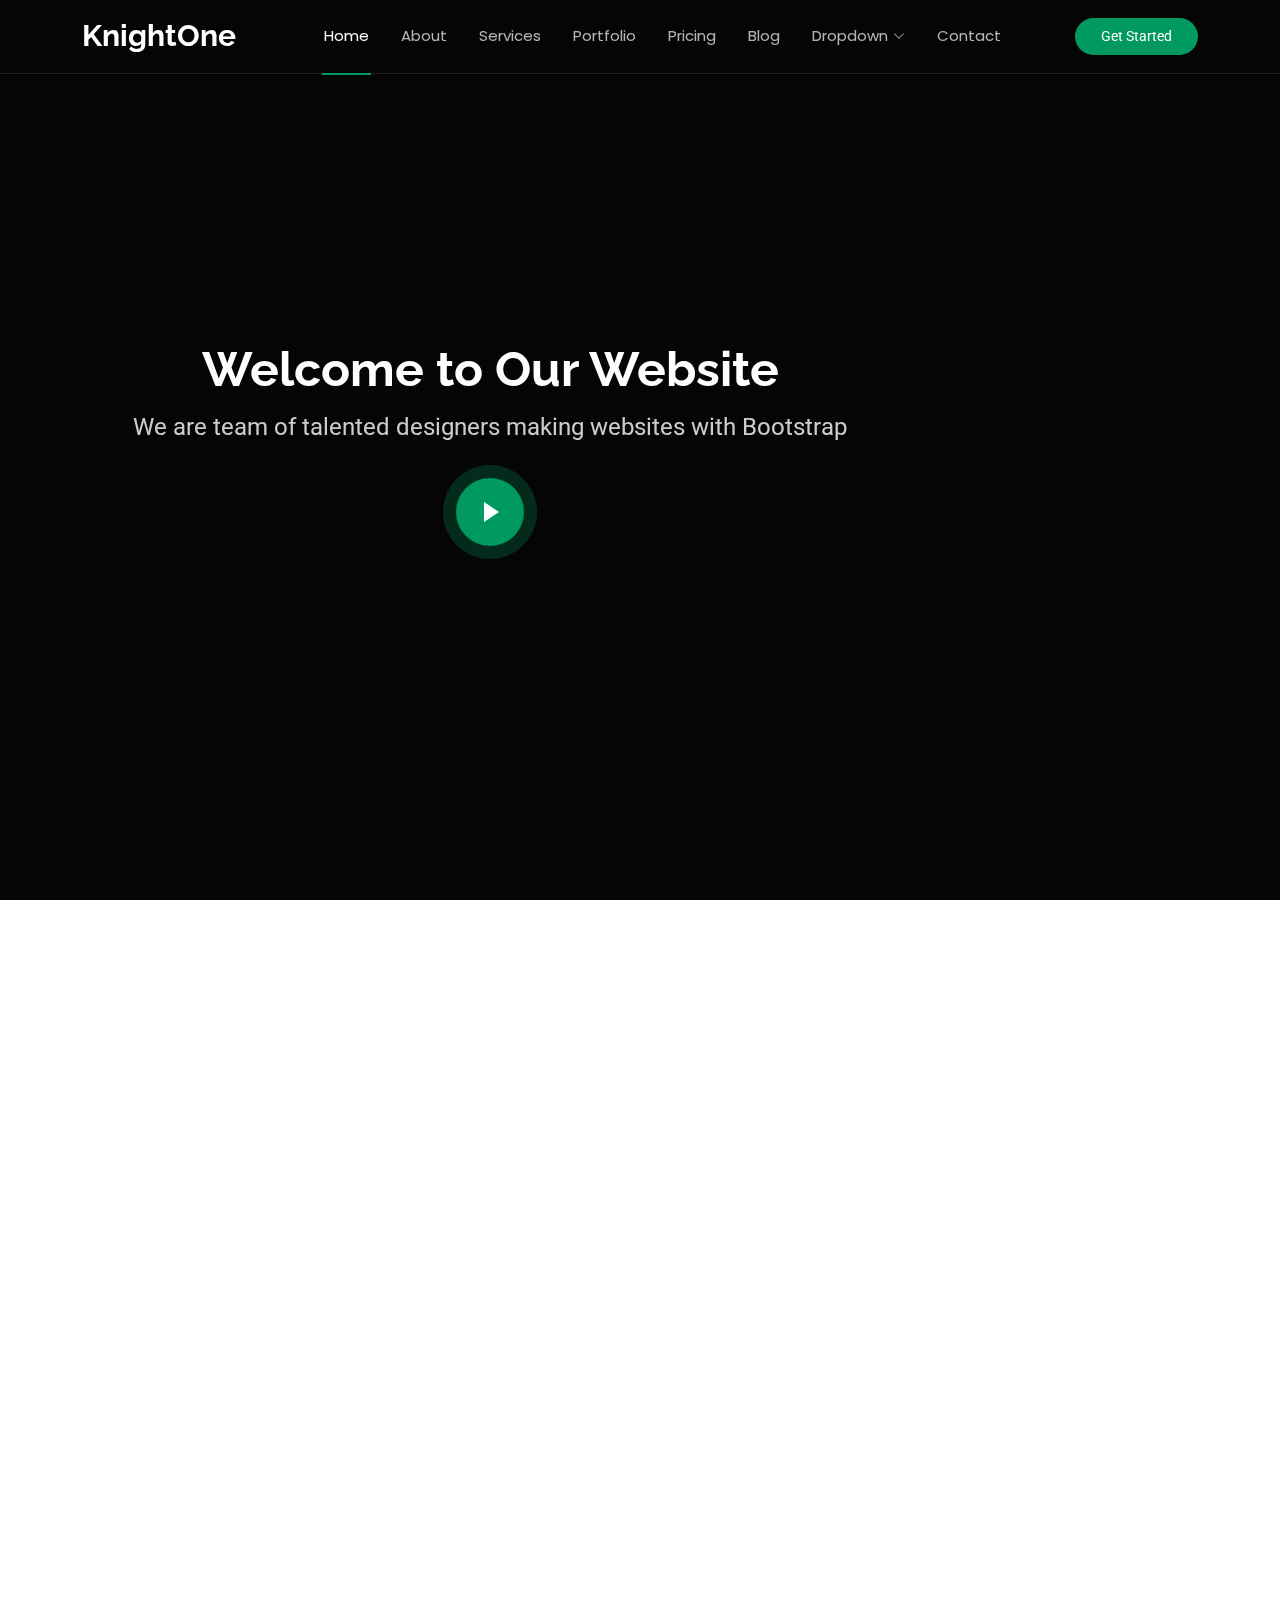
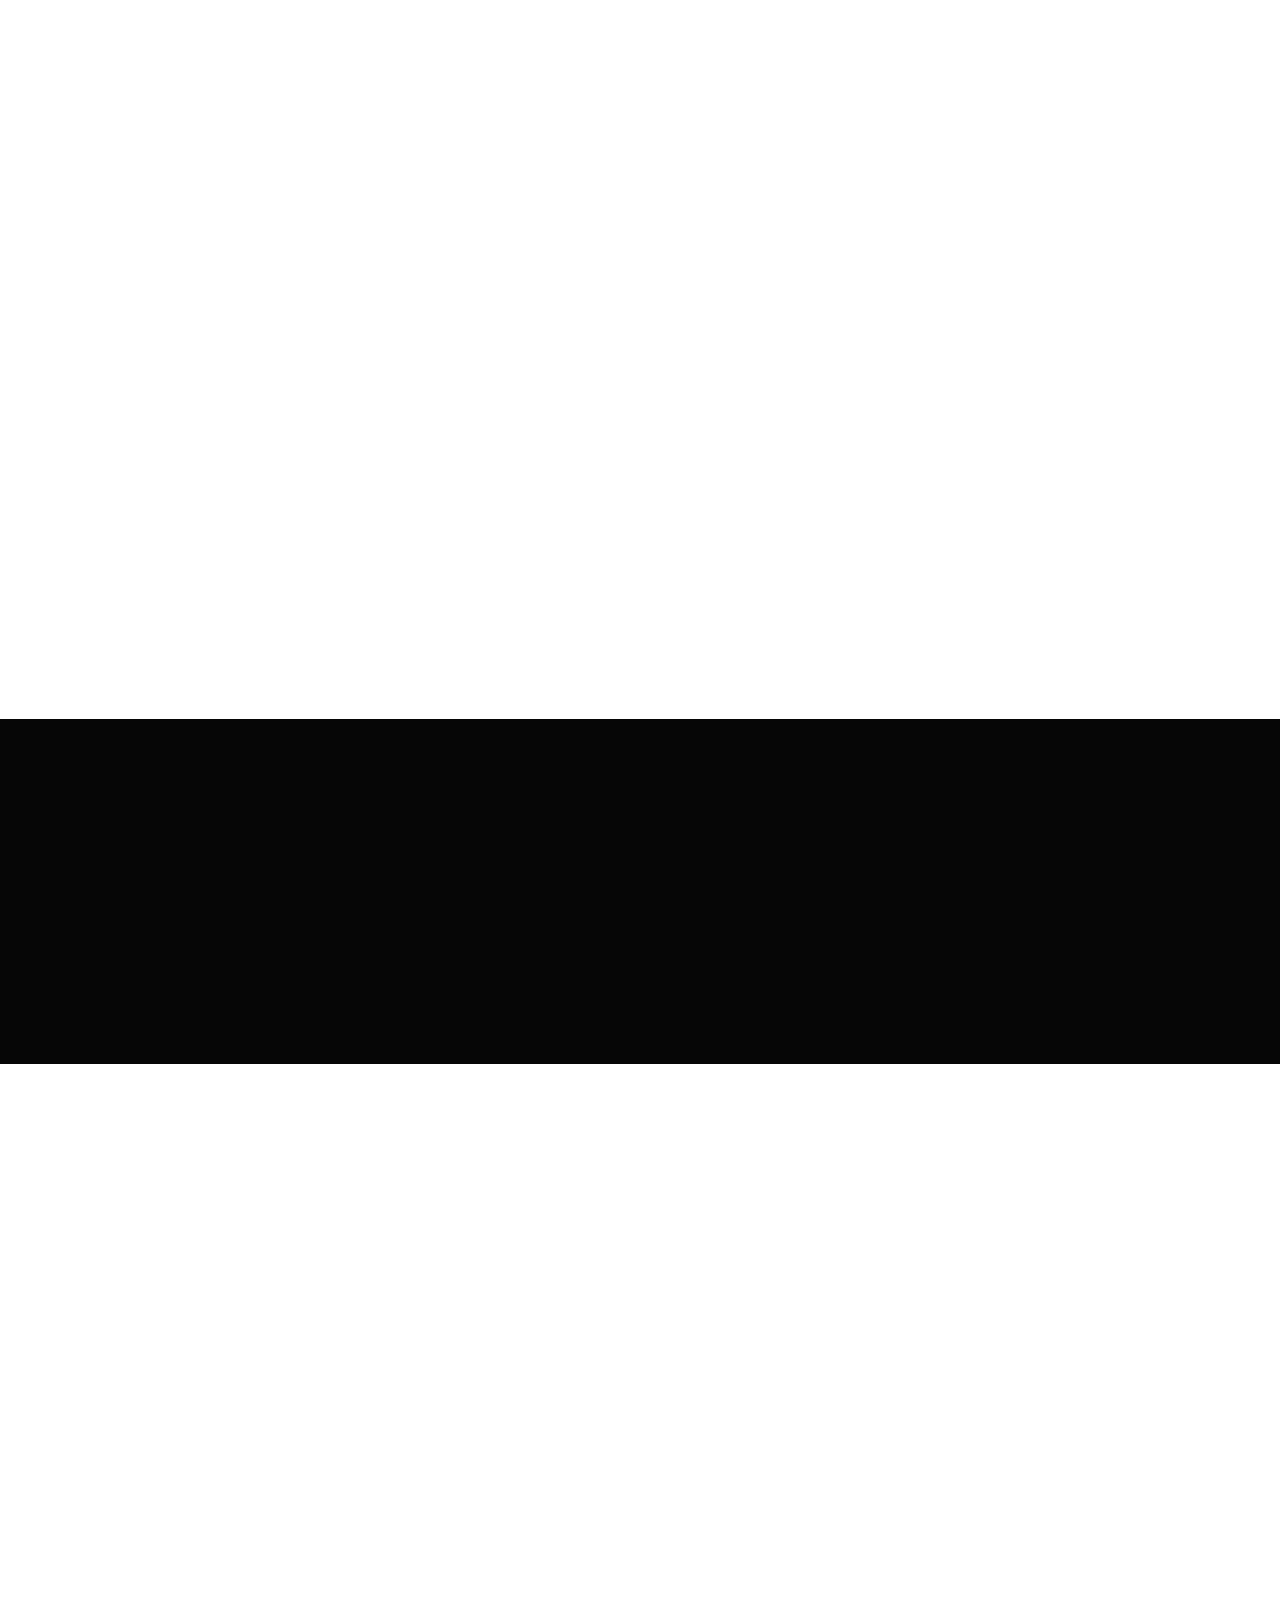
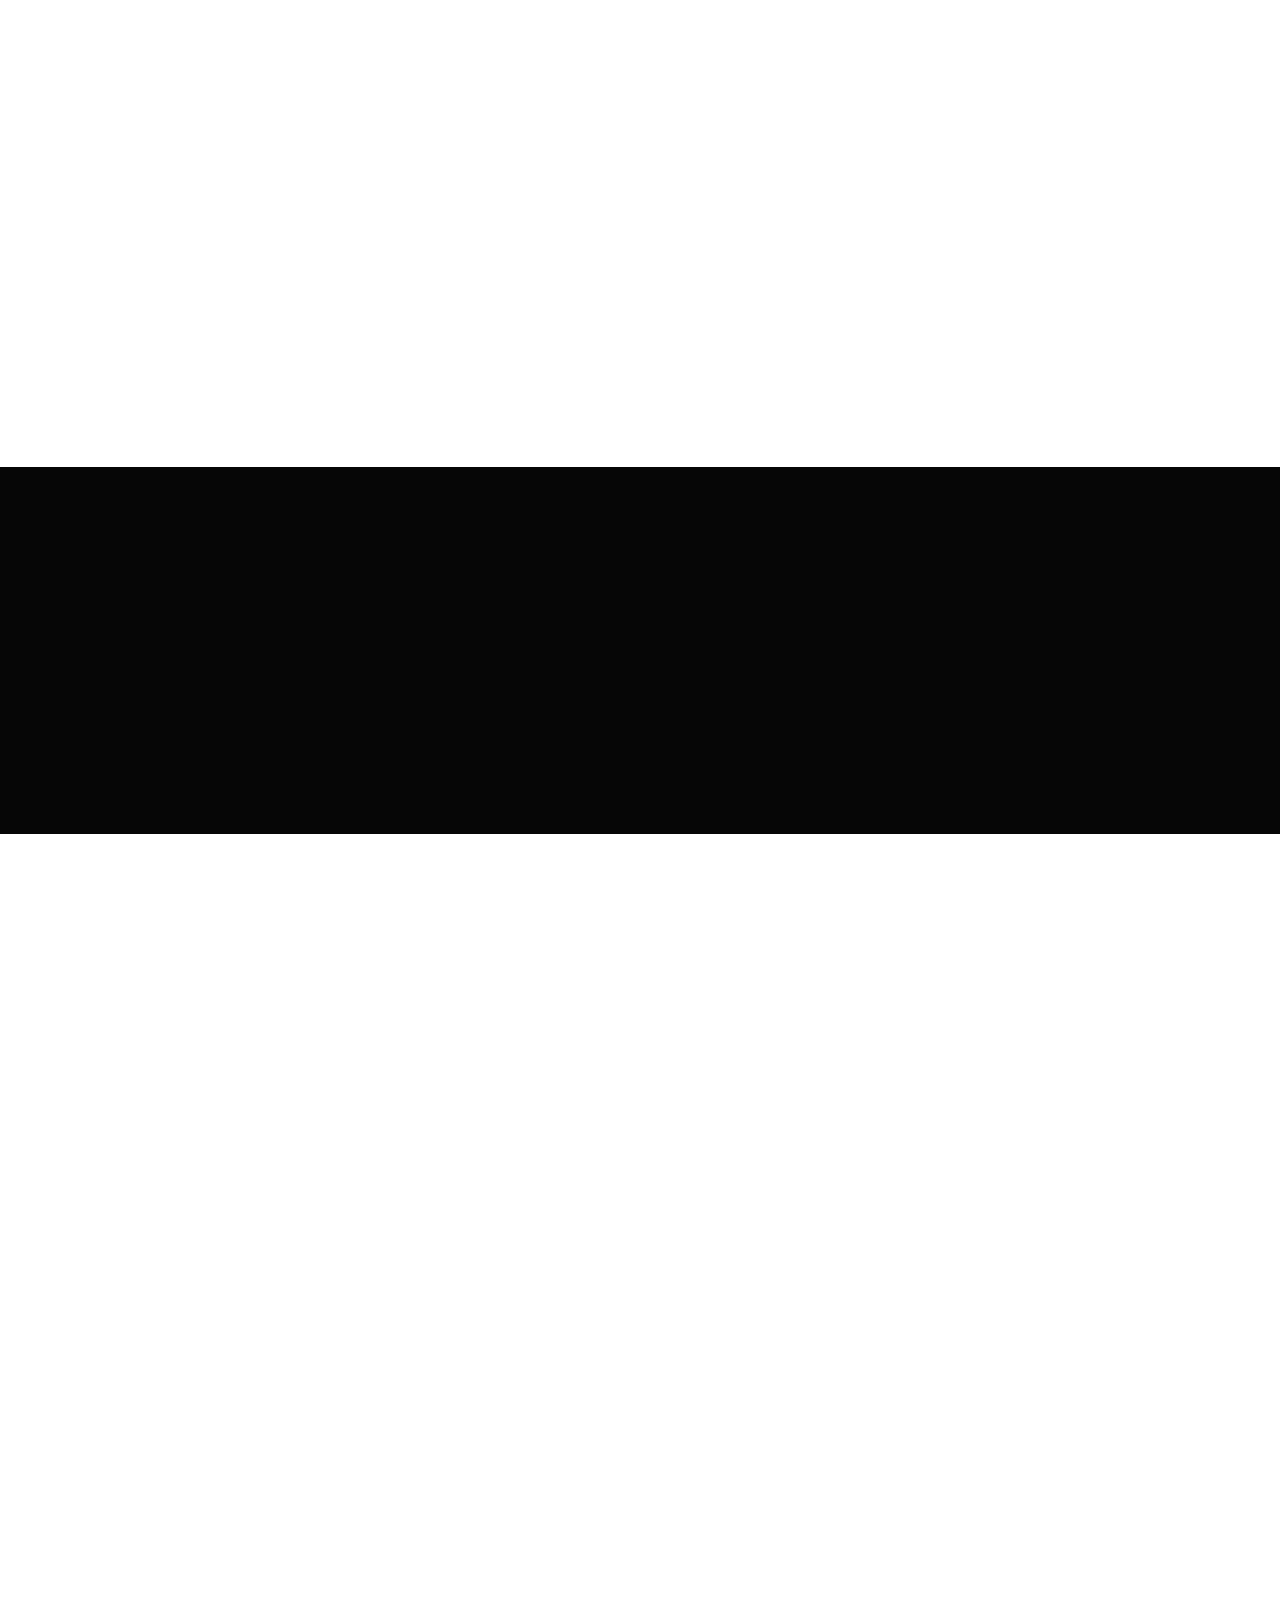
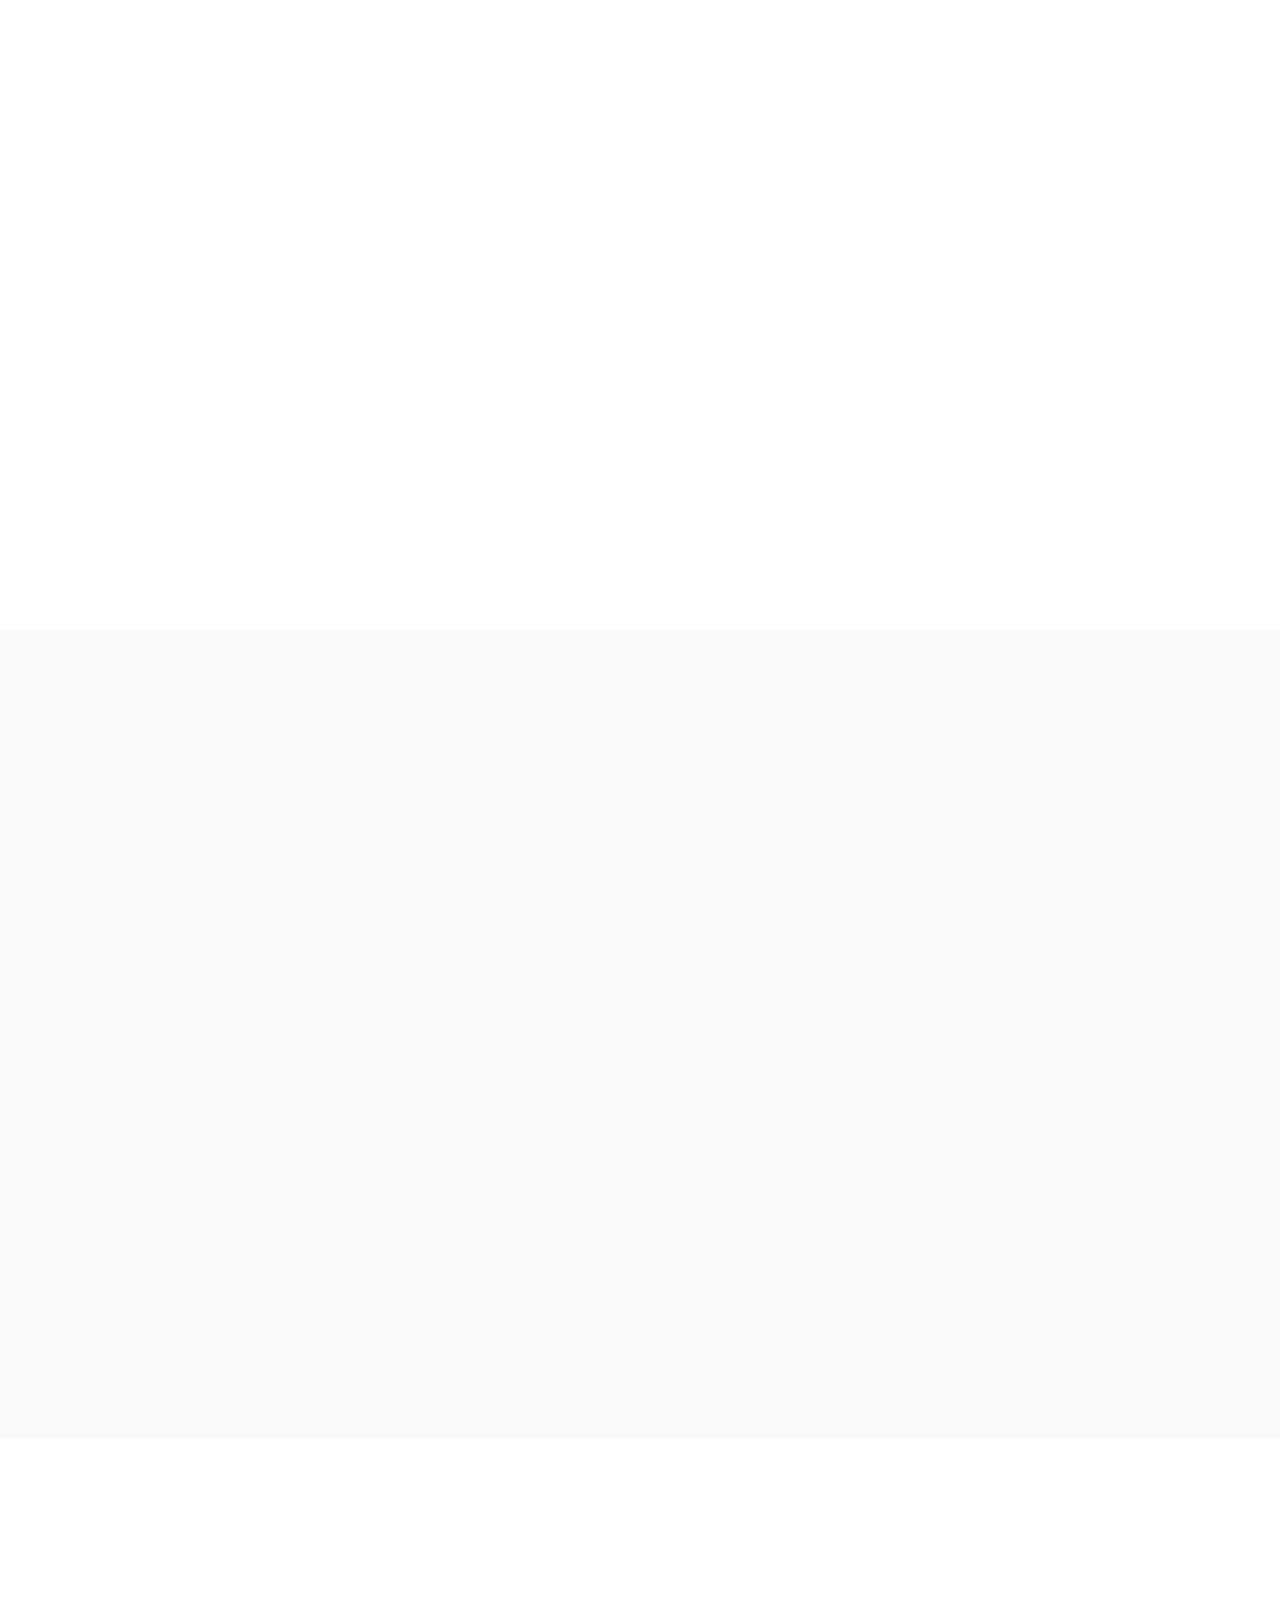
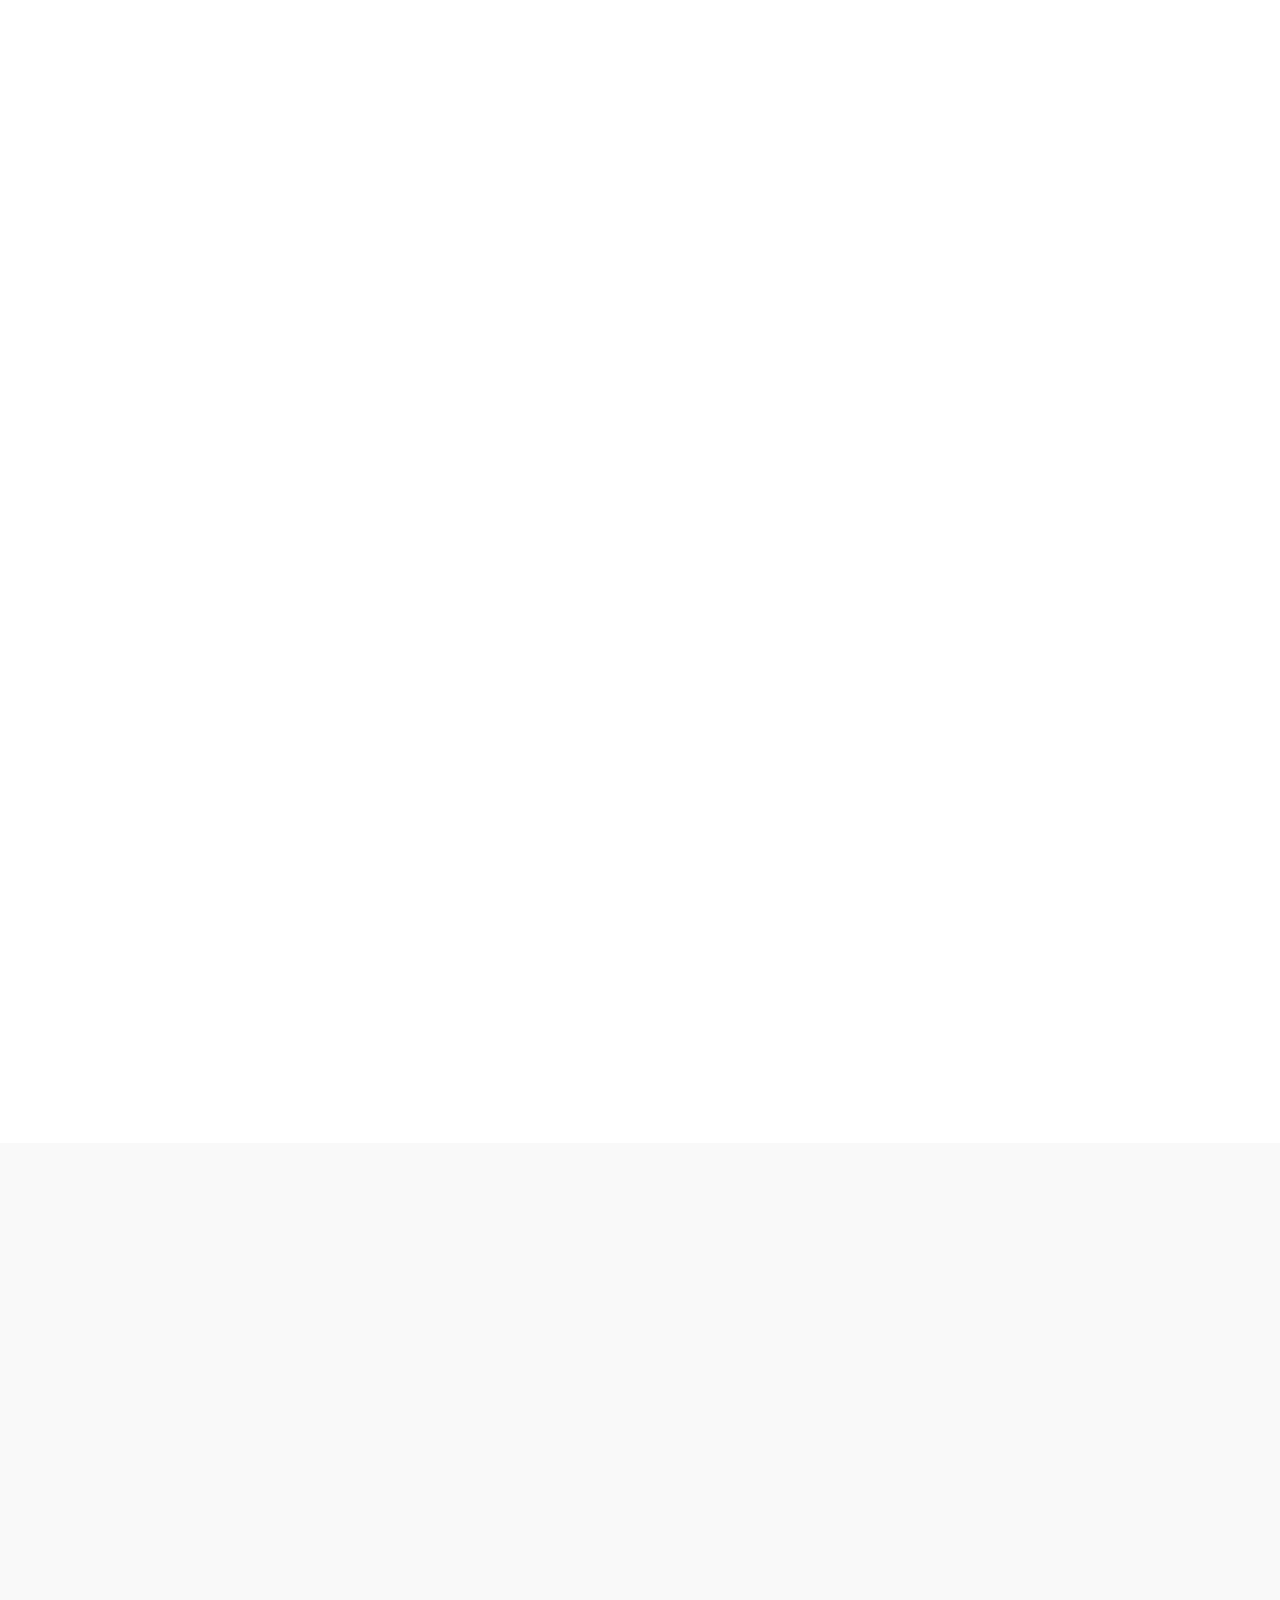
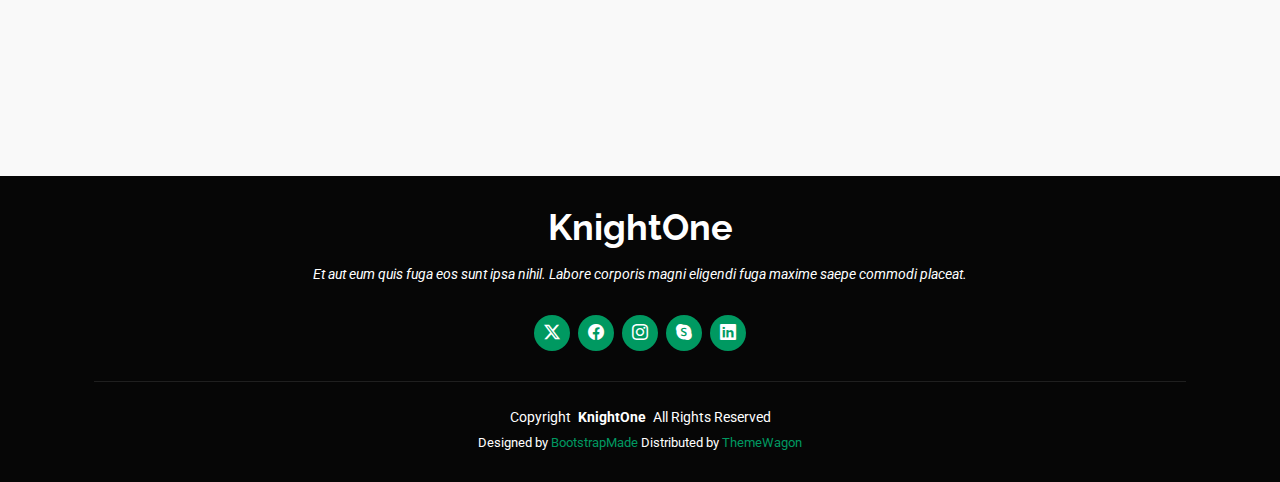
==== index.html @ 80383e95 "Initial commit" ====
<!DOCTYPE html>
<html lang="en">

<head>
  <meta charset="utf-8">
  <meta content="width=device-width, initial-scale=1.0" name="viewport">
  <title>Index - KnightOne Bootstrap Template</title>
  <meta name="description" content="">
  <meta name="keywords" content="">

  <!-- Favicons -->
  <link href="assets/img/favicon.png" rel="icon">
  <link href="assets/img/apple-touch-icon.png" rel="apple-touch-icon">

  <!-- Fonts -->
  <link href="https://fonts.googleapis.com" rel="preconnect">
  <link href="https://fonts.gstatic.com" rel="preconnect" crossorigin>
  <link href="https://fonts.googleapis.com/css2?family=Roboto:ital,wght@0,100;0,300;0,400;0,500;0,700;0,900;1,100;1,300;1,400;1,500;1,700;1,900&family=Poppins:ital,wght@0,100;0,200;0,300;0,400;0,500;0,600;0,700;0,800;0,900;1,100;1,200;1,300;1,400;1,500;1,600;1,700;1,800;1,900&family=Raleway:ital,wght@0,100;0,200;0,300;0,400;0,500;0,600;0,700;0,800;0,900;1,100;1,200;1,300;1,400;1,500;1,600;1,700;1,800;1,900&display=swap" rel="stylesheet">

  <!-- Vendor CSS Files -->
  <link href="assets/vendor/bootstrap/css/bootstrap.min.css" rel="stylesheet">
  <link href="assets/vendor/bootstrap-icons/bootstrap-icons.css" rel="stylesheet">
  <link href="assets/vendor/aos/aos.css" rel="stylesheet">
  <link href="assets/vendor/glightbox/css/glightbox.min.css" rel="stylesheet">
  <link href="assets/vendor/swiper/swiper-bundle.min.css" rel="stylesheet">

  <!-- Main CSS File -->
  <link href="assets/css/main.css" rel="stylesheet">
</head>

<body class="index-page">

  <header id="header" class="header d-flex align-items-center fixed-top">
    <div class="container position-relative d-flex align-items-center justify-content-between">
      <a href="index.html" class="logo d-flex align-items-center me-auto me-xl-0">
        <!-- Uncomment the line below if you also wish to use an image logo -->
        <!-- <img src="assets/img/logo.png" alt=""> -->
        <h1 class="sitename">KnightOne</h1>
      </a>

      <nav id="navmenu" class="navmenu">
        <ul>
          <li><a href="#hero" class="active">Home</a></li>
          <li><a href="#about">About</a></li>
          <li><a href="#services">Services</a></li>
          <li><a href="#portfolio">Portfolio</a></li>
          <li><a href="#pricing">Pricing</a></li>
          <li><a href="blog.html">Blog</a></li>
          <li class="dropdown"><a href="#"><span>Dropdown</span> <i class="bi bi-chevron-down toggle-dropdown"></i></a>
            <ul>
              <li><a href="#">Dropdown 1</a></li>
              <li class="dropdown"><a href="#"><span>Deep Dropdown</span> <i class="bi bi-chevron-down toggle-dropdown"></i></a>
                <ul>
                  <li><a href="#">Deep Dropdown 1</a></li>
                  <li><a href="#">Deep Dropdown 2</a></li>
                  <li><a href="#">Deep Dropdown 3</a></li>
                  <li><a href="#">Deep Dropdown 4</a></li>
                  <li><a href="#">Deep Dropdown 5</a></li>
                </ul>
              </li>
              <li><a href="#">Dropdown 2</a></li>
              <li><a href="#">Dropdown 3</a></li>
              <li><a href="#">Dropdown 4</a></li>
            </ul>
          </li>
          <li><a href="#contact">Contact</a></li>
        </ul>
        <i class="mobile-nav-toggle d-xl-none bi bi-list"></i>
      </nav>

      <a class="cta-btn" href="#about">Get Started</a>

    </div>
  </header>

  <main class="main">

   
    <section id="hero" class="hero section dark-background">
      
      <!-- <img src="assets/img/hero-bg.jpg" alt="" data-aos="fade-in"> -->

      <div class="container d-flex flex-column align-items-center text-center">
        <h2 data-aos="fade-up" data-aos-delay="100">Welcome to Our Website</h2>
        <p data-aos="fade-up" data-aos-delay="200">We are team of talented designers making websites with Bootstrap</p>
        <div data-aos="fade-up" data-aos-delay="300">
          <a href="https://www.youtube.com/watch?v=Y7f98aduVJ8" class="glightbox pulsating-play-btn"></a>
        </div>
      </div>
      <video autoplay muted loop id="background-video">
        <source src="assets/img/consultancy.mp4" type="video/mp4">
        Your browser does not support the video tag.
      </video>
    </section><!-- /Hero Section -->

    <!-- About Section -->
    <section id="about" class="about section">

      <!-- Section Title -->
      <div class="container section-title" data-aos="fade-up">
        <h2>About</h2>
        <p>Necessitatibus eius consequatur ex aliquid fuga eum quidem sint consectetur velit</p>
      </div><!-- End Section Title -->

      <div class="container">

        <div class="row gy-4">

          <div class="col-lg-6 content" data-aos="fade-up" data-aos-delay="100">
            <p>
              Lorem ipsum dolor sit amet, consectetur adipiscing elit, sed do eiusmod tempor incididunt ut labore et dolore
              magna aliqua.
            </p>
            <ul>
              <li><i class="bi bi-check2-circle"></i> <span>Ullamco laboris nisi ut aliquip ex ea commodo consequat.</span></li>
              <li><i class="bi bi-check2-circle"></i> <span>Duis aute irure dolor in reprehenderit in voluptate velit.</span></li>
              <li><i class="bi bi-check2-circle"></i> <span>Ullamco laboris nisi ut aliquip ex ea commodo</span></li>
            </ul>
          </div>

          <div class="col-lg-6" data-aos="fade-up" data-aos-delay="200">
            <p>Ullamco laboris nisi ut aliquip ex ea commodo consequat. Duis aute irure dolor in reprehenderit in voluptate velit esse cillum dolore eu fugiat nulla pariatur. Excepteur sint occaecat cupidatat non proident, sunt in culpa qui officia deserunt mollit anim id est laborum. </p>
            <a href="#" class="read-more"><span>Read More</span><i class="bi bi-arrow-right"></i></a>
          </div>

        </div>

      </div>

    </section><!-- /About Section -->

    <!-- Services Section -->
    <section id="services" class="services section">

      <!-- Section Title -->
      <div class="container section-title" data-aos="fade-up">
        <h2>Services</h2>
        <p>Necessitatibus eius consequatur ex aliquid fuga eum quidem sint consectetur velit</p>
      </div><!-- End Section Title -->

      <div class="container">

        <div class="row gy-4">

          <div class="col-lg-4 col-md-6" data-aos="fade-up" data-aos-delay="100">
            <div class="service-item  position-relative">
              <div class="icon">
                <i class="bi bi-activity"></i>
              </div>
              <a href="#" class="stretched-link">
                <h3>Nesciunt Mete</h3>
              </a>
              <p>Provident nihil minus qui consequatur non omnis maiores. Eos accusantium minus dolores iure perferendis tempore et consequatur.</p>
            </div>
          </div><!-- End Service Item -->

          <div class="col-lg-4 col-md-6" data-aos="fade-up" data-aos-delay="200">
            <div class="service-item position-relative">
              <div class="icon">
                <i class="bi bi-broadcast"></i>
              </div>
              <a href="#" class="stretched-link">
                <h3>Eosle Commodi</h3>
              </a>
              <p>Ut autem aut autem non a. Sint sint sit facilis nam iusto sint. Libero corrupti neque eum hic non ut nesciunt dolorem.</p>
            </div>
          </div><!-- End Service Item -->

          <div class="col-lg-4 col-md-6" data-aos="fade-up" data-aos-delay="300">
            <div class="service-item position-relative">
              <div class="icon">
                <i class="bi bi-easel"></i>
              </div>
              <a href="#" class="stretched-link">
                <h3>Ledo Markt</h3>
              </a>
              <p>Ut excepturi voluptatem nisi sed. Quidem fuga consequatur. Minus ea aut. Vel qui id voluptas adipisci eos earum corrupti.</p>
            </div>
          </div><!-- End Service Item -->

          <div class="col-lg-4 col-md-6" data-aos="fade-up" data-aos-delay="400">
            <div class="service-item position-relative">
              <div class="icon">
                <i class="bi bi-bounding-box-circles"></i>
              </div>
              <a href="#" class="stretched-link">
                <h3>Asperiores Commodit</h3>
              </a>
              <p>Non et temporibus minus omnis sed dolor esse consequatur. Cupiditate sed error ea fuga sit provident adipisci neque.</p>
              <a href="#" class="stretched-link"></a>
            </div>
          </div><!-- End Service Item -->

          <div class="col-lg-4 col-md-6" data-aos="fade-up" data-aos-delay="500">
            <div class="service-item position-relative">
              <div class="icon">
                <i class="bi bi-calendar4-week"></i>
              </div>
              <a href="#" class="stretched-link">
                <h3>Velit Doloremque</h3>
              </a>
              <p>Cumque et suscipit saepe. Est maiores autem enim facilis ut aut ipsam corporis aut. Sed animi at autem alias eius labore.</p>
              <a href="#" class="stretched-link"></a>
            </div>
          </div><!-- End Service Item -->

          <div class="col-lg-4 col-md-6" data-aos="fade-up" data-aos-delay="600">
            <div class="service-item position-relative">
              <div class="icon">
                <i class="bi bi-chat-square-text"></i>
              </div>
              <a href="#" class="stretched-link">
                <h3>Dolori Architecto</h3>
              </a>
              <p>Hic molestias ea quibusdam eos. Fugiat enim doloremque aut neque non et debitis iure. Corrupti recusandae ducimus enim.</p>
              <a href="#" class="stretched-link"></a>
            </div>
          </div><!-- End Service Item -->

        </div>

      </div>

    </section><!-- /Services Section -->

    <!-- Call To Action Section -->
    <section id="call-to-action" class="call-to-action section dark-background">

      <img src="assets/img/cta-bg.jpg" alt="">

      <div class="container">

        <div class="row" data-aos="zoom-in" data-aos-delay="100">
          <div class="col-xl-9 text-center text-xl-start">
            <h3>Call To Action</h3>
            <p>Duis aute irure dolor in reprehenderit in voluptate velit esse cillum dolore eu fugiat nulla pariatur. Excepteur sint occaecat cupidatat non proident, sunt in culpa qui officia deserunt mollit anim id est laborum.</p>
          </div>
          <div class="col-xl-3 cta-btn-container text-center">
            <a class="cta-btn align-middle" href="#">Call To Action</a>
          </div>
        </div>

      </div>

    </section><!-- /Call To Action Section -->

    <!-- Features Section -->
    <section id="features" class="features section">

      <div class="container">

        <div class="row gy-4">

          <div class="features-image col-lg-6 order-lg-2" data-aos="fade-up" data-aos-delay="100"><img src="assets/img/features-bg.jpg" alt=""></div>

          <div class="col-lg-6 order-lg-1">

            <div class="features-item d-flex ps-0 ps-lg-3 pt-4 pt-lg-0" data-aos="fade-up" data-aos-delay="200">
              <i class="bi bi-archive flex-shrink-0"></i>
              <div>
                <h4>Est labore ad</h4>
                <p>Consequuntur sunt aut quasi enim aliquam quae harum pariatur laboris nisi ut aliquip</p>
              </div>
            </div><!-- End Features Item-->

            <div class="features-item d-flex mt-5 ps-0 ps-lg-3" data-aos="fade-up" data-aos-delay="300">
              <i class="bi bi-basket flex-shrink-0"></i>
              <div>
                <h4>Harum esse qui</h4>
                <p>Excepteur sint occaecat cupidatat non proident, sunt in culpa qui officia deserunt</p>
              </div>
            </div><!-- End Features Item-->

            <div class="features-item d-flex mt-5 ps-0 ps-lg-3" data-aos="fade-up" data-aos-delay="400">
              <i class="bi bi-broadcast flex-shrink-0"></i>
              <div>
                <h4>Aut occaecati</h4>
                <p>Aut suscipit aut cum nemo deleniti aut omnis. Doloribus ut maiores omnis facere</p>
              </div>
            </div><!-- End Features Item-->

            <div class="features-item d-flex mt-5 ps-0 ps-lg-3" data-aos="fade-up" data-aos-delay="500">
              <i class="bi bi-camera-reels flex-shrink-0"></i>
              <div>
                <h4>Beatae veritatis</h4>
                <p>Expedita veritatis consequuntur nihil tempore laudantium vitae denat pacta</p>
              </div>
            </div><!-- End Features Item-->

          </div>

        </div>

      </div>

    </section><!-- /Features Section -->

    <!-- Clients Section -->
    <section id="clients" class="clients section">

      <div class="container" data-aos="fade-up" data-aos-delay="100">

        <div class="row g-0 clients-wrap">

          <div class="col-xl-3 col-md-4 client-logo">
            <img src="assets/img/clients/client-1.png" class="img-fluid" alt="">
          </div><!-- End Client Item -->

          <div class="col-xl-3 col-md-4 client-logo">
            <img src="assets/img/clients/client-2.png" class="img-fluid" alt="">
          </div><!-- End Client Item -->

          <div class="col-xl-3 col-md-4 client-logo">
            <img src="assets/img/clients/client-3.png" class="img-fluid" alt="">
          </div><!-- End Client Item -->

          <div class="col-xl-3 col-md-4 client-logo">
            <img src="assets/img/clients/client-4.png" class="img-fluid" alt="">
          </div><!-- End Client Item -->

          <div class="col-xl-3 col-md-4 client-logo">
            <img src="assets/img/clients/client-5.png" class="img-fluid" alt="">
          </div><!-- End Client Item -->

          <div class="col-xl-3 col-md-4 client-logo">
            <img src="assets/img/clients/client-6.png" class="img-fluid" alt="">
          </div><!-- End Client Item -->

          <div class="col-xl-3 col-md-4 client-logo">
            <img src="assets/img/clients/client-7.png" class="img-fluid" alt="">
          </div><!-- End Client Item -->

          <div class="col-xl-3 col-md-4 client-logo">
            <img src="assets/img/clients/client-8.png" class="img-fluid" alt="">
          </div><!-- End Client Item -->

        </div>

      </div>

    </section><!-- /Clients Section -->

    <!-- Stats Section -->
    <section id="stats" class="stats section dark-background">

      <img src="assets/img/stats-bg.jpg" alt="" data-aos="fade-in">

      <div class="container position-relative" data-aos="fade-up" data-aos-delay="100">

        <div class="subheading">
          <h3>What we have achieved so far</h3>
          <p>Iusto et labore modi qui sapiente xpedita tempora et aut non ipsum consequatur illo.</p>
        </div>

        <div class="row gy-4">

          <div class="col-lg-3 col-md-6">
            <div class="stats-item text-center w-100 h-100">
              <span data-purecounter-start="0" data-purecounter-end="232" data-purecounter-duration="1" class="purecounter"></span>
              <p>Clients</p>
            </div>
          </div><!-- End Stats Item -->

          <div class="col-lg-3 col-md-6">
            <div class="stats-item text-center w-100 h-100">
              <span data-purecounter-start="0" data-purecounter-end="521" data-purecounter-duration="1" class="purecounter"></span>
              <p>Projects</p>
            </div>
          </div><!-- End Stats Item -->

          <div class="col-lg-3 col-md-6">
            <div class="stats-item text-center w-100 h-100">
              <span data-purecounter-start="0" data-purecounter-end="1453" data-purecounter-duration="1" class="purecounter"></span>
              <p>Hours Of Support</p>
            </div>
          </div><!-- End Stats Item -->

          <div class="col-lg-3 col-md-6">
            <div class="stats-item text-center w-100 h-100">
              <span data-purecounter-start="0" data-purecounter-end="32" data-purecounter-duration="1" class="purecounter"></span>
              <p>Workers</p>
            </div>
          </div><!-- End Stats Item -->

        </div>

      </div>

    </section><!-- /Stats Section -->

    <!-- Portfolio Section -->
    <section id="portfolio" class="portfolio section">

      <!-- Section Title -->
      <div class="container section-title" data-aos="fade-up">
        <h2>Portfolio</h2>
        <p>Necessitatibus eius consequatur ex aliquid fuga eum quidem sint consectetur velit</p>
      </div><!-- End Section Title -->

      <div class="container">

        <div class="isotope-layout" data-default-filter="*" data-layout="masonry" data-sort="original-order">

          <ul class="portfolio-filters isotope-filters" data-aos="fade-up" data-aos-delay="100">
            <li data-filter="*" class="filter-active">All</li>
            <li data-filter=".filter-app">App</li>
            <li data-filter=".filter-product">Card</li>
            <li data-filter=".filter-branding">Web</li>
          </ul><!-- End Portfolio Filters -->

          <div class="row gy-4 isotope-container" data-aos="fade-up" data-aos-delay="200">

            <div class="col-lg-4 col-md-6 portfolio-item isotope-item filter-app">
              <img src="assets/img/masonry-portfolio/masonry-portfolio-1.jpg" class="img-fluid" alt="">
              <div class="portfolio-info">
                <h4>App 1</h4>
                <p>Lorem ipsum, dolor sit</p>
                <a href="assets/img/masonry-portfolio/masonry-portfolio-1.jpg" title="App 1" data-gallery="portfolio-gallery-app" class="glightbox preview-link"><i class="bi bi-zoom-in"></i></a>
                <a href="portfolio-details.html" title="More Details" class="details-link"><i class="bi bi-link-45deg"></i></a>
              </div>
            </div><!-- End Portfolio Item -->

            <div class="col-lg-4 col-md-6 portfolio-item isotope-item filter-product">
              <img src="assets/img/masonry-portfolio/masonry-portfolio-2.jpg" class="img-fluid" alt="">
              <div class="portfolio-info">
                <h4>Product 1</h4>
                <p>Lorem ipsum, dolor sit</p>
                <a href="assets/img/masonry-portfolio/masonry-portfolio-2.jpg" title="Product 1" data-gallery="portfolio-gallery-product" class="glightbox preview-link"><i class="bi bi-zoom-in"></i></a>
                <a href="portfolio-details.html" title="More Details" class="details-link"><i class="bi bi-link-45deg"></i></a>
              </div>
            </div><!-- End Portfolio Item -->

            <div class="col-lg-4 col-md-6 portfolio-item isotope-item filter-branding">
              <img src="assets/img/masonry-portfolio/masonry-portfolio-3.jpg" class="img-fluid" alt="">
              <div class="portfolio-info">
                <h4>Branding 1</h4>
                <p>Lorem ipsum, dolor sit</p>
                <a href="assets/img/masonry-portfolio/masonry-portfolio-3.jpg" title="Branding 1" data-gallery="portfolio-gallery-branding" class="glightbox preview-link"><i class="bi bi-zoom-in"></i></a>
                <a href="portfolio-details.html" title="More Details" class="details-link"><i class="bi bi-link-45deg"></i></a>
              </div>
            </div><!-- End Portfolio Item -->

            <div class="col-lg-4 col-md-6 portfolio-item isotope-item filter-app">
              <img src="assets/img/masonry-portfolio/masonry-portfolio-4.jpg" class="img-fluid" alt="">
              <div class="portfolio-info">
                <h4>App 2</h4>
                <p>Lorem ipsum, dolor sit</p>
                <a href="assets/img/masonry-portfolio/masonry-portfolio-4.jpg" title="App 2" data-gallery="portfolio-gallery-app" class="glightbox preview-link"><i class="bi bi-zoom-in"></i></a>
                <a href="portfolio-details.html" title="More Details" class="details-link"><i class="bi bi-link-45deg"></i></a>
              </div>
            </div><!-- End Portfolio Item -->

            <div class="col-lg-4 col-md-6 portfolio-item isotope-item filter-product">
              <img src="assets/img/masonry-portfolio/masonry-portfolio-5.jpg" class="img-fluid" alt="">
              <div class="portfolio-info">
                <h4>Product 2</h4>
                <p>Lorem ipsum, dolor sit</p>
                <a href="assets/img/masonry-portfolio/masonry-portfolio-5.jpg" title="Product 2" data-gallery="portfolio-gallery-product" class="glightbox preview-link"><i class="bi bi-zoom-in"></i></a>
                <a href="portfolio-details.html" title="More Details" class="details-link"><i class="bi bi-link-45deg"></i></a>
              </div>
            </div><!-- End Portfolio Item -->

            <div class="col-lg-4 col-md-6 portfolio-item isotope-item filter-branding">
              <img src="assets/img/masonry-portfolio/masonry-portfolio-6.jpg" class="img-fluid" alt="">
              <div class="portfolio-info">
                <h4>Branding 2</h4>
                <p>Lorem ipsum, dolor sit</p>
                <a href="assets/img/masonry-portfolio/masonry-portfolio-6.jpg" title="Branding 2" data-gallery="portfolio-gallery-branding" class="glightbox preview-link"><i class="bi bi-zoom-in"></i></a>
                <a href="portfolio-details.html" title="More Details" class="details-link"><i class="bi bi-link-45deg"></i></a>
              </div>
            </div><!-- End Portfolio Item -->

            <div class="col-lg-4 col-md-6 portfolio-item isotope-item filter-app">
              <img src="assets/img/masonry-portfolio/masonry-portfolio-7.jpg" class="img-fluid" alt="">
              <div class="portfolio-info">
                <h4>App 3</h4>
                <p>Lorem ipsum, dolor sit</p>
                <a href="assets/img/masonry-portfolio/masonry-portfolio-7.jpg" title="App 3" data-gallery="portfolio-gallery-app" class="glightbox preview-link"><i class="bi bi-zoom-in"></i></a>
                <a href="portfolio-details.html" title="More Details" class="details-link"><i class="bi bi-link-45deg"></i></a>
              </div>
            </div><!-- End Portfolio Item -->

            <div class="col-lg-4 col-md-6 portfolio-item isotope-item filter-product">
              <img src="assets/img/masonry-portfolio/masonry-portfolio-8.jpg" class="img-fluid" alt="">
              <div class="portfolio-info">
                <h4>Product 3</h4>
                <p>Lorem ipsum, dolor sit</p>
                <a href="assets/img/masonry-portfolio/masonry-portfolio-8.jpg" title="Product 3" data-gallery="portfolio-gallery-product" class="glightbox preview-link"><i class="bi bi-zoom-in"></i></a>
                <a href="portfolio-details.html" title="More Details" class="details-link"><i class="bi bi-link-45deg"></i></a>
              </div>
            </div><!-- End Portfolio Item -->

            <div class="col-lg-4 col-md-6 portfolio-item isotope-item filter-branding">
              <img src="assets/img/masonry-portfolio/masonry-portfolio-9.jpg" class="img-fluid" alt="">
              <div class="portfolio-info">
                <h4>Branding 3</h4>
                <p>Lorem ipsum, dolor sit</p>
                <a href="assets/img/masonry-portfolio/masonry-portfolio-9.jpg" title="Branding 2" data-gallery="portfolio-gallery-branding" class="glightbox preview-link"><i class="bi bi-zoom-in"></i></a>
                <a href="portfolio-details.html" title="More Details" class="details-link"><i class="bi bi-link-45deg"></i></a>
              </div>
            </div><!-- End Portfolio Item -->

          </div><!-- End Portfolio Container -->

        </div>

      </div>

    </section><!-- /Portfolio Section -->

    <!-- Pricing Section -->
    <section id="pricing" class="pricing section light-background">

      <!-- Section Title -->
      <div class="container section-title" data-aos="fade-up">
        <h2>Pricing</h2>
        <p>Necessitatibus eius consequatur ex aliquid fuga eum quidem sint consectetur velit</p>
      </div><!-- End Section Title -->

      <div class="container">

        <div class="row gy-4">

          <div class="col-lg-4 col-md-6" data-aos="fade-up" data-aos-delay="100">
            <div class="pricing-item">
              <h3>Free</h3>
              <h4><sup>$</sup>0<span> / month</span></h4>
              <ul>
                <li>Aida dere</li>
                <li>Nec feugiat nisl</li>
                <li>Nulla at volutpat dola</li>
                <li class="na">Pharetra massa</li>
                <li class="na">Massa ultricies mi</li>
              </ul>
              <div class="btn-wrap">
                <a href="#" class="btn-buy">Buy Now</a>
              </div>
            </div>
          </div><!-- End Pricing Item -->

          <div class="col-lg-4 col-md-6" data-aos="fade-up" data-aos-delay="200">
            <div class="pricing-item recommended">
              <span class="recommended-badge">Recommended</span>
              <h3>Business</h3>
              <h4><sup>$</sup>19<span> / month</span></h4>
              <ul>
                <li>Aida dere</li>
                <li>Nec feugiat nisl</li>
                <li>Nulla at volutpat dola</li>
                <li>Pharetra massa</li>
                <li class="na">Massa ultricies mi</li>
              </ul>
              <div class="btn-wrap">
                <a href="#" class="btn-buy">Buy Now</a>
              </div>
            </div>
          </div><!-- End Pricing Item -->

          <div class="col-lg-4 col-md-6" data-aos="fade-up" data-aos-delay="300">
            <div class="pricing-item">
              <h3>Developer</h3>
              <h4><sup>$</sup>29<span> / month</span></h4>
              <ul>
                <li>Aida dere</li>
                <li>Nec feugiat nisl</li>
                <li>Nulla at volutpat dola</li>
                <li>Pharetra massa</li>
                <li>Massa ultricies mi</li>
              </ul>
              <div class="btn-wrap">
                <a href="#" class="btn-buy">Buy Now</a>
              </div>
            </div>
          </div><!-- End Pricing Item -->

        </div>

      </div>

    </section><!-- /Pricing Section -->

    <!-- Faq Section -->
    <section id="faq" class="faq section">

      <div class="container-fluid">

        <div class="row gy-4">

          <div class="col-lg-7 d-flex flex-column justify-content-center order-2 order-lg-1">

            <div class="content px-xl-5" data-aos="fade-up" data-aos-delay="100">
              <h3><span>Frequently Asked </span><strong>Questions</strong></h3>
              <p>
                Lorem ipsum dolor sit amet, consectetur adipiscing elit, sed do eiusmod tempor incididunt ut labore et dolore magna aliqua. Duis aute irure dolor in reprehenderit
              </p>
            </div>

            <div class="faq-container px-xl-5" data-aos="fade-up" data-aos-delay="200">

              <div class="faq-item faq-active">
                <i class="faq-icon bi bi-question-circle"></i>
                <h3>Non consectetur a erat nam at lectus urna duis?</h3>
                <div class="faq-content">
                  <p>Feugiat pretium nibh ipsum consequat. Tempus iaculis urna id volutpat lacus laoreet non curabitur gravida. Venenatis lectus magna fringilla urna porttitor rhoncus dolor purus non.</p>
                </div>
                <i class="faq-toggle bi bi-chevron-right"></i>
              </div><!-- End Faq item-->

              <div class="faq-item">
                <i class="faq-icon bi bi-question-circle"></i>
                <h3>Feugiat scelerisque varius morbi enim nunc faucibus a pellentesque?</h3>
                <div class="faq-content">
                  <p>Dolor sit amet consectetur adipiscing elit pellentesque habitant morbi. Id interdum velit laoreet id donec ultrices. Fringilla phasellus faucibus scelerisque eleifend donec pretium. Est pellentesque elit ullamcorper dignissim. Mauris ultrices eros in cursus turpis massa tincidunt dui.</p>
                </div>
                <i class="faq-toggle bi bi-chevron-right"></i>
              </div><!-- End Faq item-->

              <div class="faq-item">
                <i class="faq-icon bi bi-question-circle"></i>
                <h3>Dolor sit amet consectetur adipiscing elit pellentesque?</h3>
                <div class="faq-content">
                  <p>Eleifend mi in nulla posuere sollicitudin aliquam ultrices sagittis orci. Faucibus pulvinar elementum integer enim. Sem nulla pharetra diam sit amet nisl suscipit. Rutrum tellus pellentesque eu tincidunt. Lectus urna duis convallis convallis tellus. Urna molestie at elementum eu facilisis sed odio morbi quis</p>
                </div>
                <i class="faq-toggle bi bi-chevron-right"></i>
              </div><!-- End Faq item-->

            </div>

          </div>

          <div class="col-lg-5 order-1 order-lg-2">
            <img src="assets/img/faq.jpg" class="img-fluid" alt="" data-aos="zoom-in" data-aos-delay="100">
          </div>
        </div>

      </div>

    </section><!-- /Faq Section -->

    <!-- Recent Posts Section -->
    <section id="recent-posts" class="recent-posts section">

      <!-- Section Title -->
      <div class="container section-title" data-aos="fade-up">
        <h2>Recent Blog Posts</h2>
        <p>Necessitatibus eius consequatur ex aliquid fuga eum quidem sint consectetur velit</p>
      </div><!-- End Section Title -->

      <div class="container">

        <div class="row gy-4">

          <div class="col-xl-4 col-md-6" data-aos="fade-up" data-aos-delay="100">
            <article>

              <div class="post-img">
                <img src="assets/img/blog/blog-1.jpg" alt="" class="img-fluid">
              </div>

              <p class="post-category">Politics</p>

              <h2 class="title">
                <a href="blog-details.html">Dolorum optio tempore voluptas dignissimos</a>
              </h2>

              <div class="d-flex align-items-center">
                <img src="assets/img/blog/blog-author.jpg" alt="" class="img-fluid post-author-img flex-shrink-0">
                <div class="post-meta">
                  <p class="post-author">Maria Doe</p>
                  <p class="post-date">
                    <time datetime="2022-01-01">Jan 1, 2022</time>
                  </p>
                </div>
              </div>

            </article>
          </div><!-- End post list item -->

          <div class="col-xl-4 col-md-6" data-aos="fade-up" data-aos-delay="200">
            <article>

              <div class="post-img">
                <img src="assets/img/blog/blog-2.jpg" alt="" class="img-fluid">
              </div>

              <p class="post-category">Sports</p>

              <h2 class="title">
                <a href="blog-details.html">Nisi magni odit consequatur autem nulla dolorem</a>
              </h2>

              <div class="d-flex align-items-center">
                <img src="assets/img/blog/blog-author-2.jpg" alt="" class="img-fluid post-author-img flex-shrink-0">
                <div class="post-meta">
                  <p class="post-author">Allisa Mayer</p>
                  <p class="post-date">
                    <time datetime="2022-01-01">Jun 5, 2022</time>
                  </p>
                </div>
              </div>

            </article>
          </div><!-- End post list item -->

          <div class="col-xl-4 col-md-6" data-aos="fade-up" data-aos-delay="300">
            <article>

              <div class="post-img">
                <img src="assets/img/blog/blog-3.jpg" alt="" class="img-fluid">
              </div>

              <p class="post-category">Entertainment</p>

              <h2 class="title">
                <a href="blog-details.html">Possimus soluta ut id suscipit ea ut in quo quia et soluta</a>
              </h2>

              <div class="d-flex align-items-center">
                <img src="assets/img/blog/blog-author-3.jpg" alt="" class="img-fluid post-author-img flex-shrink-0">
                <div class="post-meta">
                  <p class="post-author">Mark Dower</p>
                  <p class="post-date">
                    <time datetime="2022-01-01">Jun 22, 2022</time>
                  </p>
                </div>
              </div>

            </article>
          </div><!-- End post list item -->

        </div><!-- End recent posts list -->

      </div>

    </section><!-- /Recent Posts Section -->

    <!-- Contact Section -->
    <section id="contact" class="contact section light-background">

      <!-- Section Title -->
      <div class="container section-title" data-aos="fade-up">
        <h2>Contact</h2>
        <p>Necessitatibus eius consequatur ex aliquid fuga eum quidem sint consectetur velit</p>
      </div><!-- End Section Title -->

      <div class="container" data-aos="fade" data-aos-delay="100">

        <div class="row gy-4">

          <div class="col-lg-4">
            <div class="info-item d-flex" data-aos="fade-up" data-aos-delay="200">
              <i class="bi bi-geo-alt flex-shrink-0"></i>
              <div>
                <h3>Address</h3>
                <p>A108 Adam Street, New York, NY 535022</p>
              </div>
            </div><!-- End Info Item -->

            <div class="info-item d-flex" data-aos="fade-up" data-aos-delay="300">
              <i class="bi bi-telephone flex-shrink-0"></i>
              <div>
                <h3>Call Us</h3>
                <p>+1 5589 55488 55</p>
              </div>
            </div><!-- End Info Item -->

            <div class="info-item d-flex" data-aos="fade-up" data-aos-delay="400">
              <i class="bi bi-envelope flex-shrink-0"></i>
              <div>
                <h3>Email Us</h3>
                <p>info@example.com</p>
              </div>
            </div><!-- End Info Item -->

          </div>

          <div class="col-lg-8">
            <form action="forms/contact.php" method="post" class="php-email-form" data-aos="fade-up" data-aos-delay="200">
              <div class="row gy-4">

                <div class="col-md-6">
                  <input type="text" name="name" class="form-control" placeholder="Your Name" required="">
                </div>

                <div class="col-md-6 ">
                  <input type="email" class="form-control" name="email" placeholder="Your Email" required="">
                </div>

                <div class="col-md-12">
                  <input type="text" class="form-control" name="subject" placeholder="Subject" required="">
                </div>

                <div class="col-md-12">
                  <textarea class="form-control" name="message" rows="6" placeholder="Message" required=""></textarea>
                </div>

                <div class="col-md-12 text-center">
                  <div class="loading">Loading</div>
                  <div class="error-message"></div>
                  <div class="sent-message">Your message has been sent. Thank you!</div>

                  <button type="submit">Send Message</button>
                </div>

              </div>
            </form>
          </div><!-- End Contact Form -->

        </div>

      </div>

    </section><!-- /Contact Section -->

  </main>

  <footer id="footer" class="footer dark-background">
    <div class="container">
      <h3 class="sitename">KnightOne</h3>
      <p>Et aut eum quis fuga eos sunt ipsa nihil. Labore corporis magni eligendi fuga maxime saepe commodi placeat.</p>
      <div class="social-links d-flex justify-content-center">
        <a href=""><i class="bi bi-twitter-x"></i></a>
        <a href=""><i class="bi bi-facebook"></i></a>
        <a href=""><i class="bi bi-instagram"></i></a>
        <a href=""><i class="bi bi-skype"></i></a>
        <a href=""><i class="bi bi-linkedin"></i></a>
      </div>
      <div class="container">
        <div class="copyright">
          <span>Copyright</span> <strong class="px-1 sitename">KnightOne</strong> <span>All Rights Reserved</span>
        </div>
        <div class="credits">
          <!-- All the links in the footer should remain intact. -->
          <!-- You can delete the links only if you've purchased the pro version. -->
          <!-- Licensing information: https://bootstrapmade.com/license/ -->
          <!-- Purchase the pro version with working PHP/AJAX contact form: [buy-url] -->
          Designed by <a href="https://bootstrapmade.com/">BootstrapMade</a> Distributed by <a href=“https://themewagon.com>ThemeWagon
        </div>
      </div>
    </div>
  </footer>

  <!-- Scroll Top -->
  <a href="#" id="scroll-top" class="scroll-top d-flex align-items-center justify-content-center"><i class="bi bi-arrow-up-short"></i></a>

  <!-- Preloader -->
  <div id="preloader"></div>

  <!-- Vendor JS Files -->
  <script src="assets/vendor/bootstrap/js/bootstrap.bundle.min.js"></script>
  <script src="assets/vendor/php-email-form/validate.js"></script>
  <script src="assets/vendor/aos/aos.js"></script>
  <script src="assets/vendor/glightbox/js/glightbox.min.js"></script>
  <script src="assets/vendor/purecounter/purecounter_vanilla.js"></script>
  <script src="assets/vendor/imagesloaded/imagesloaded.pkgd.min.js"></script>
  <script src="assets/vendor/isotope-layout/isotope.pkgd.min.js"></script>
  <script src="assets/vendor/swiper/swiper-bundle.min.js"></script>

  <!-- Main JS File -->
  <script src="assets/js/main.js"></script>

</body>

</html>
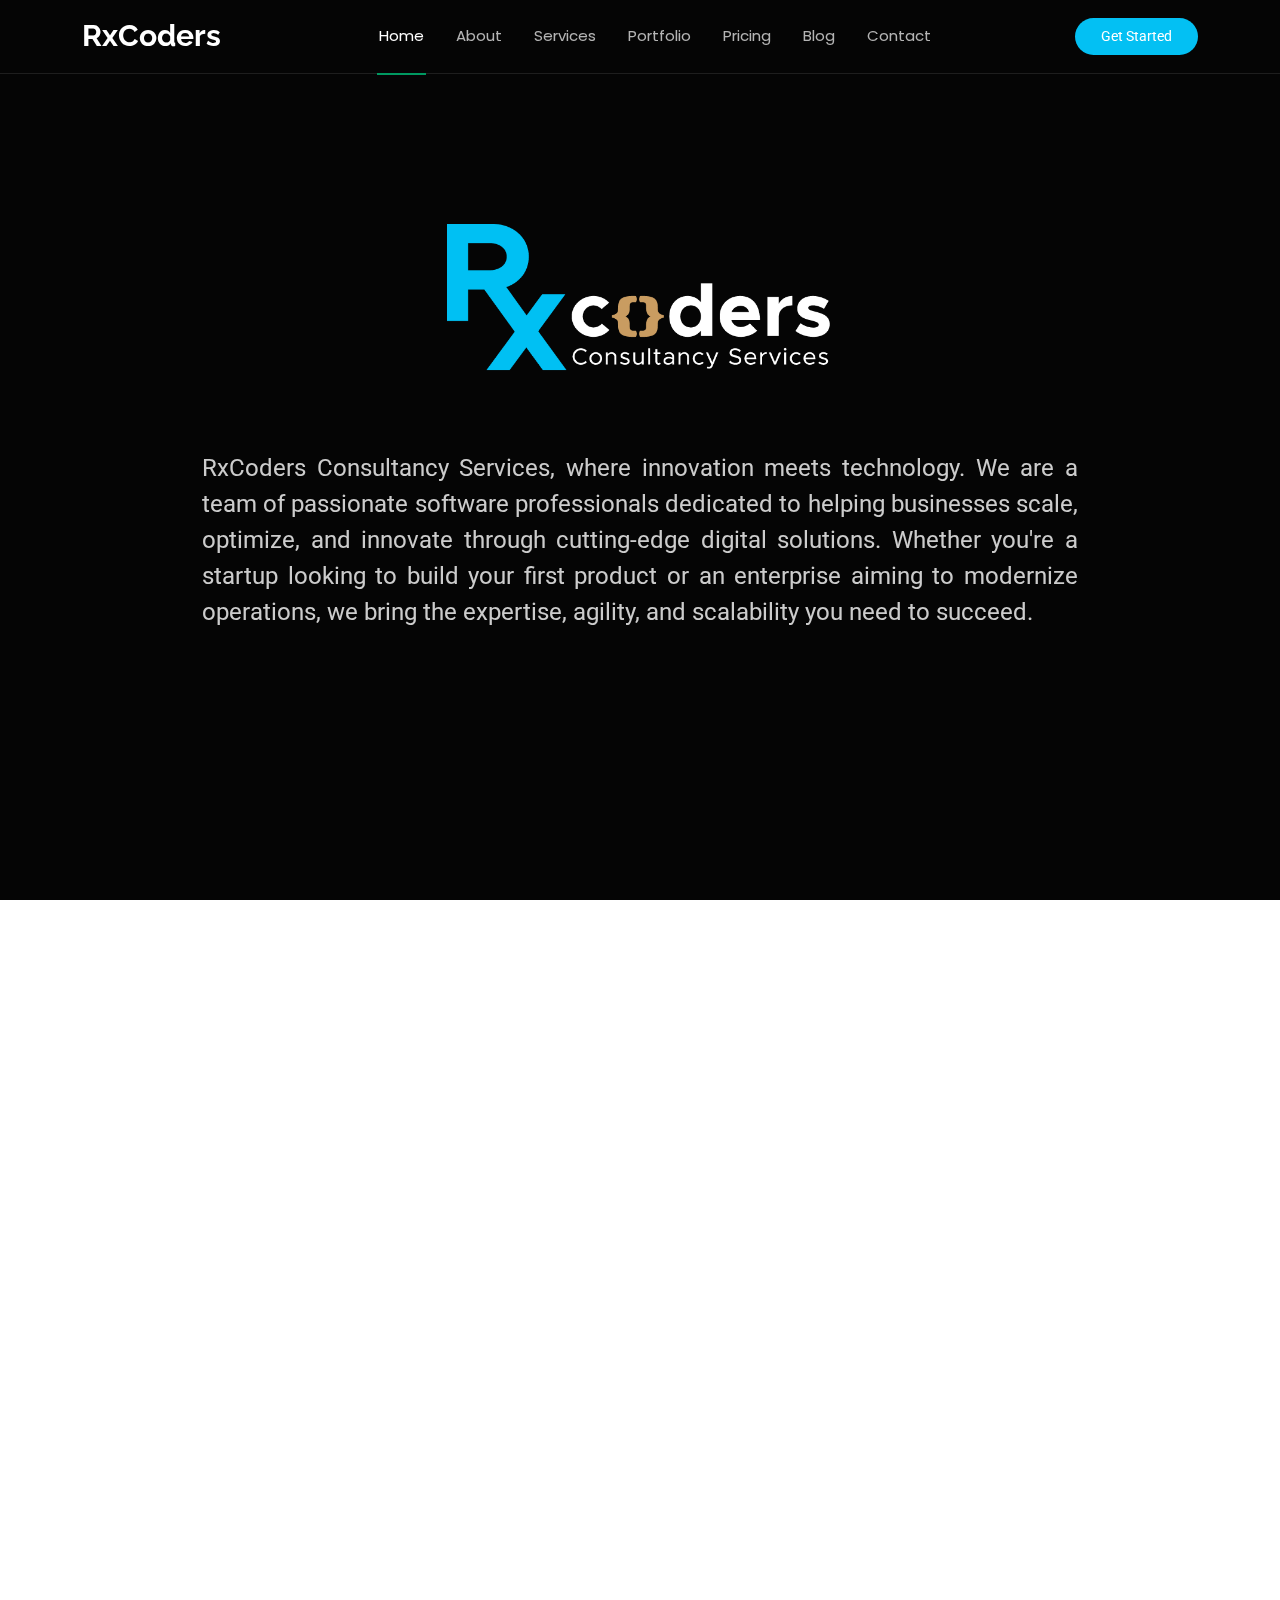
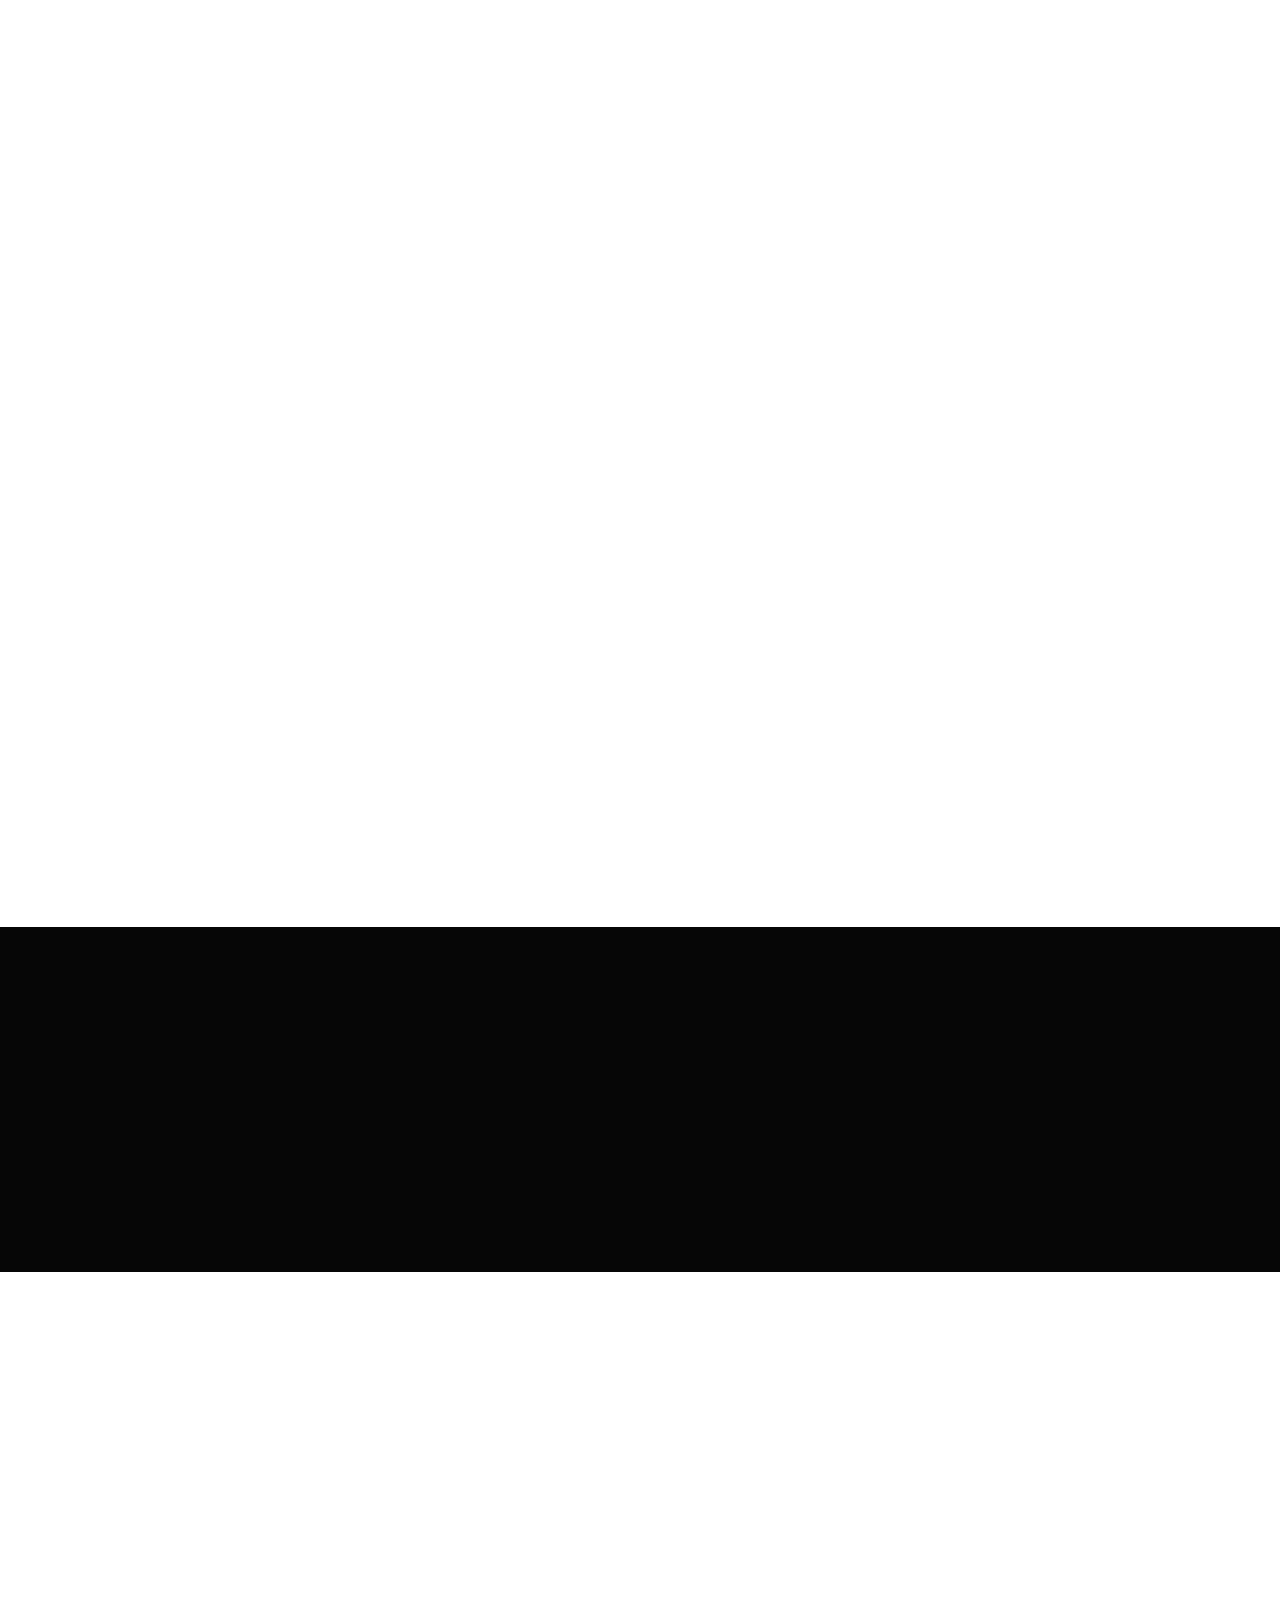
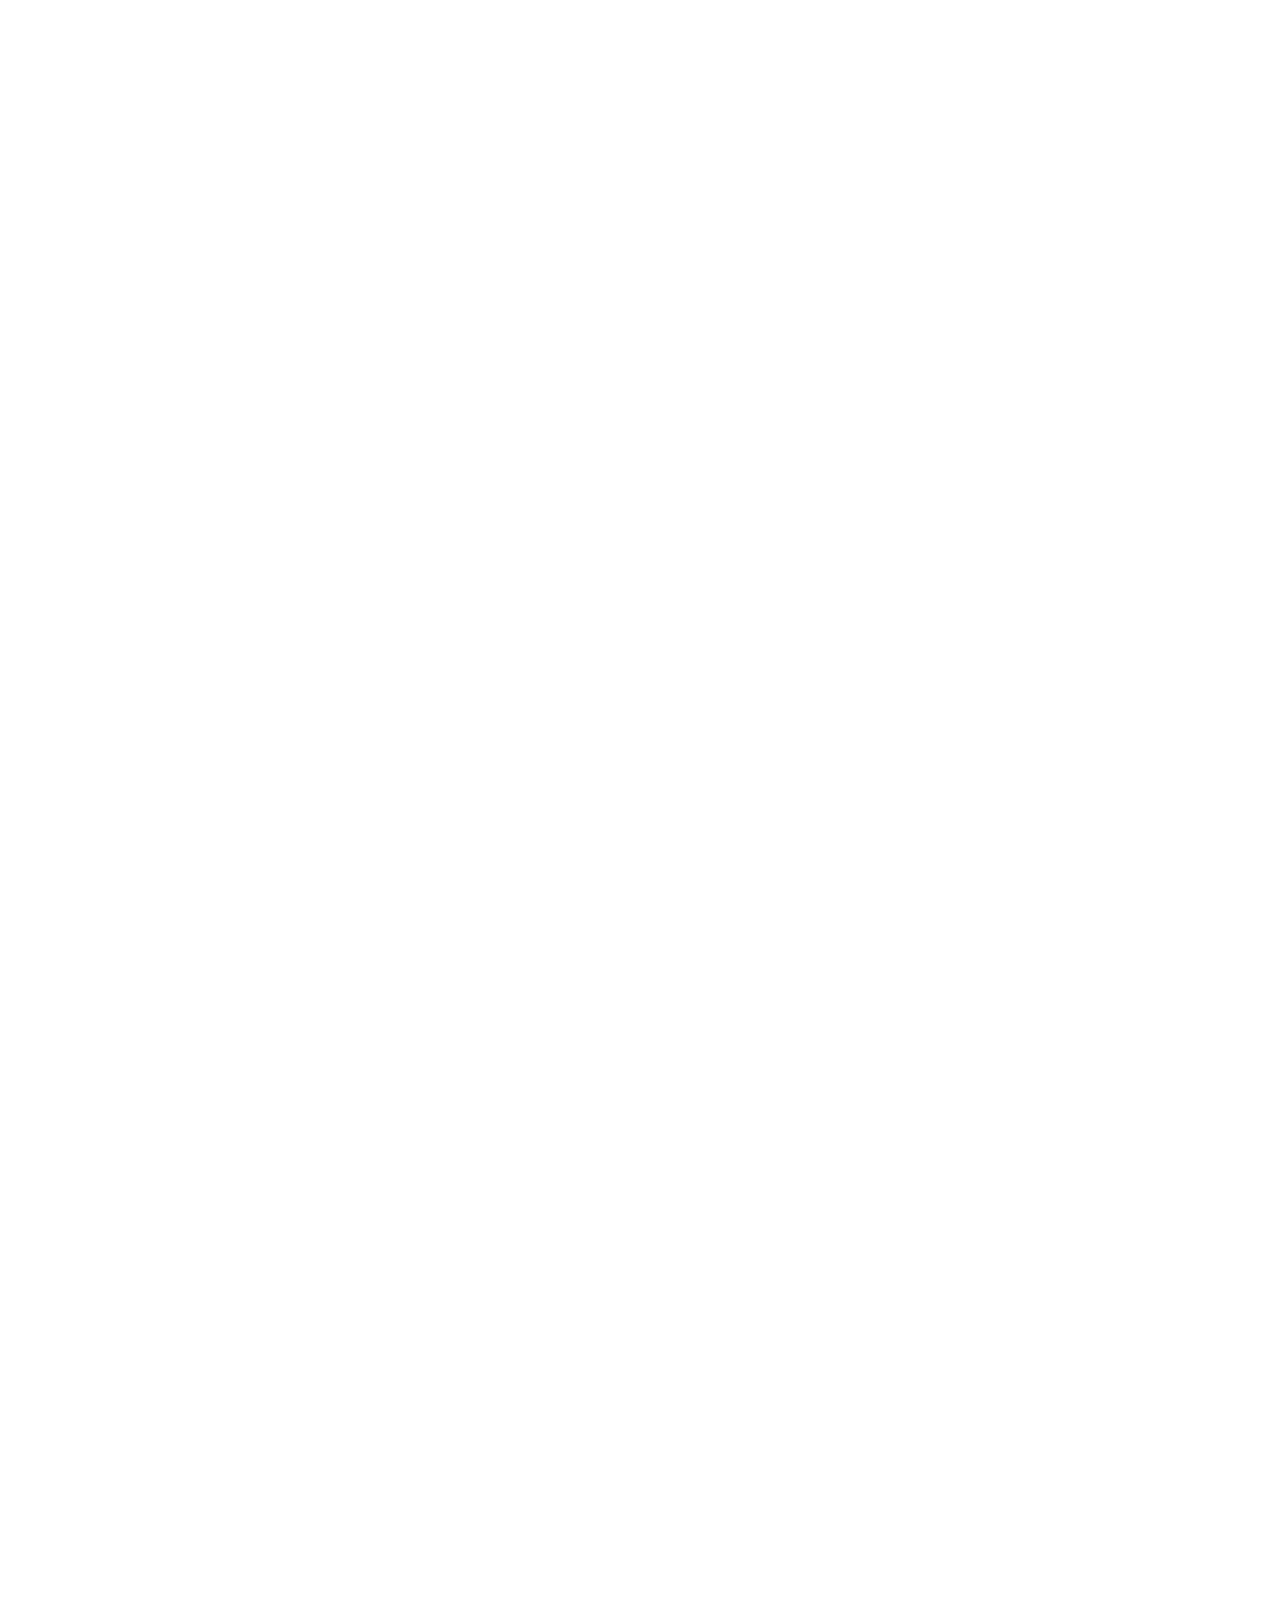
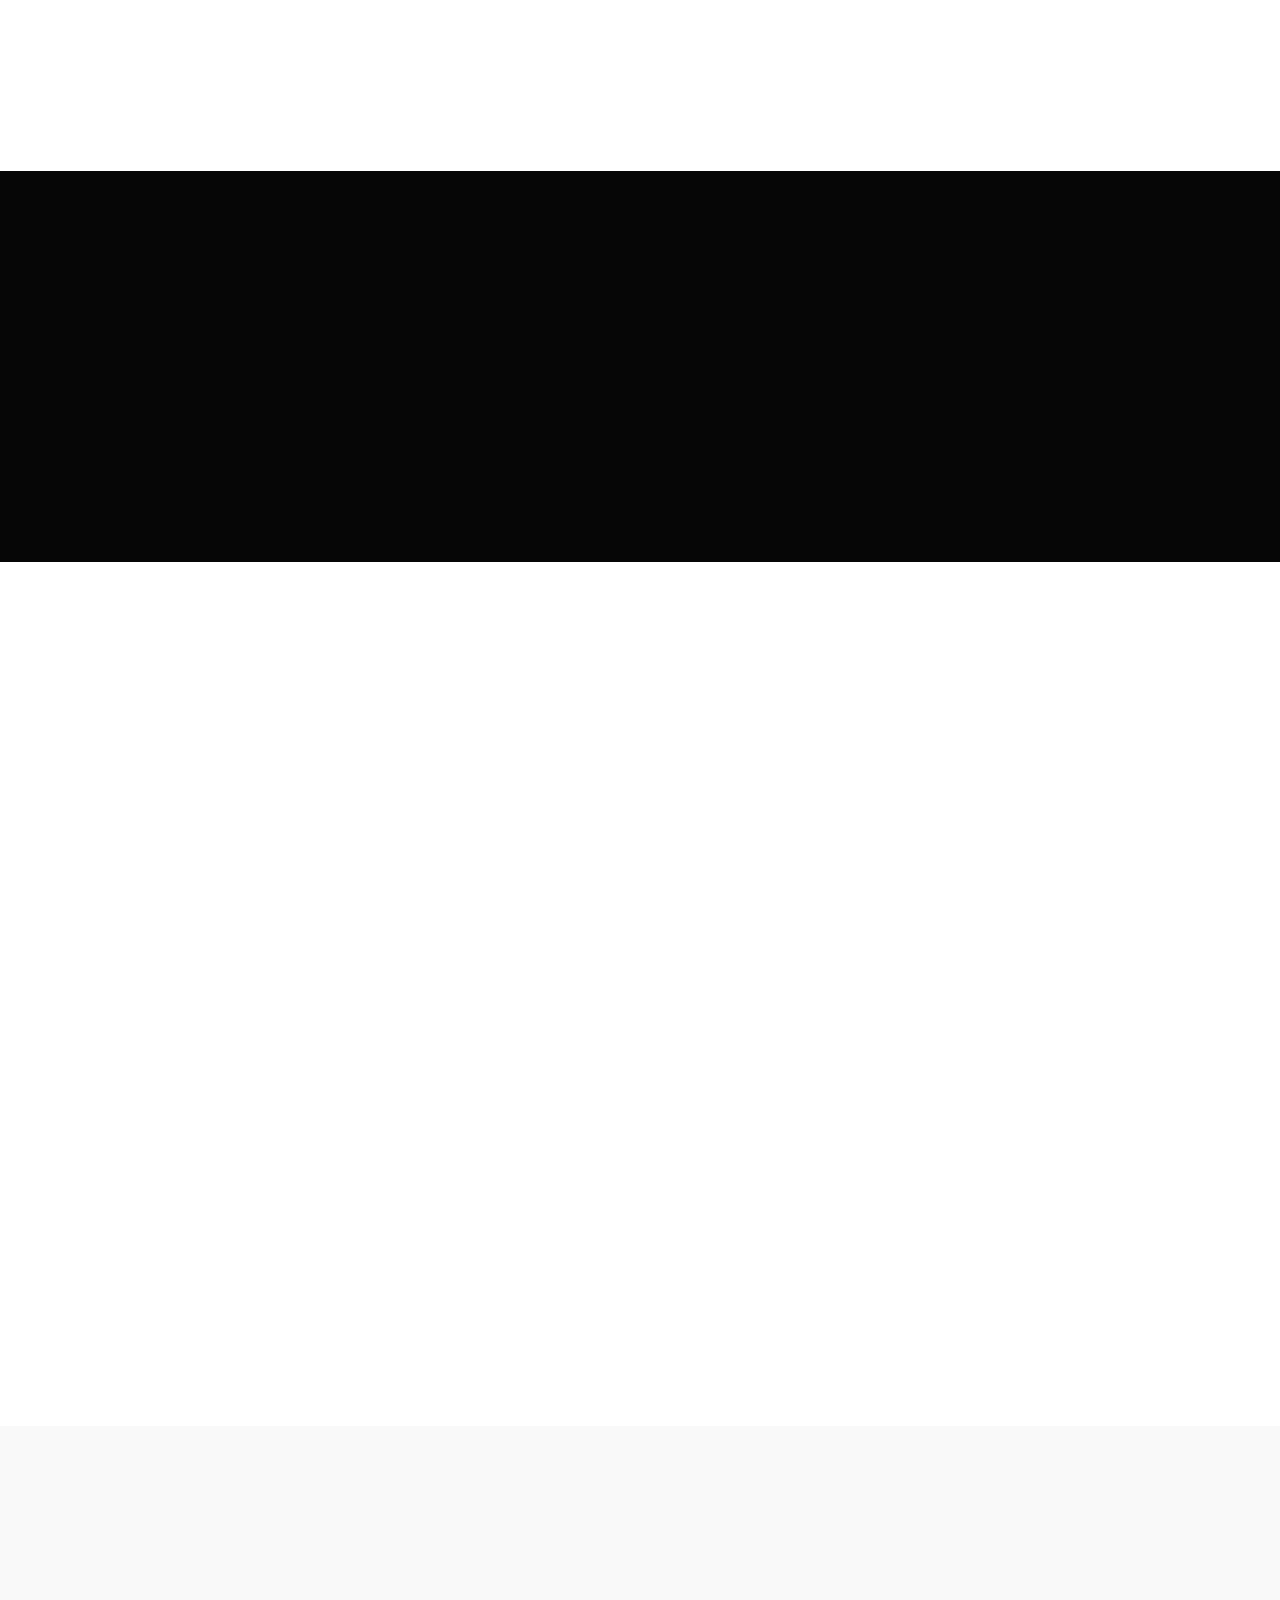
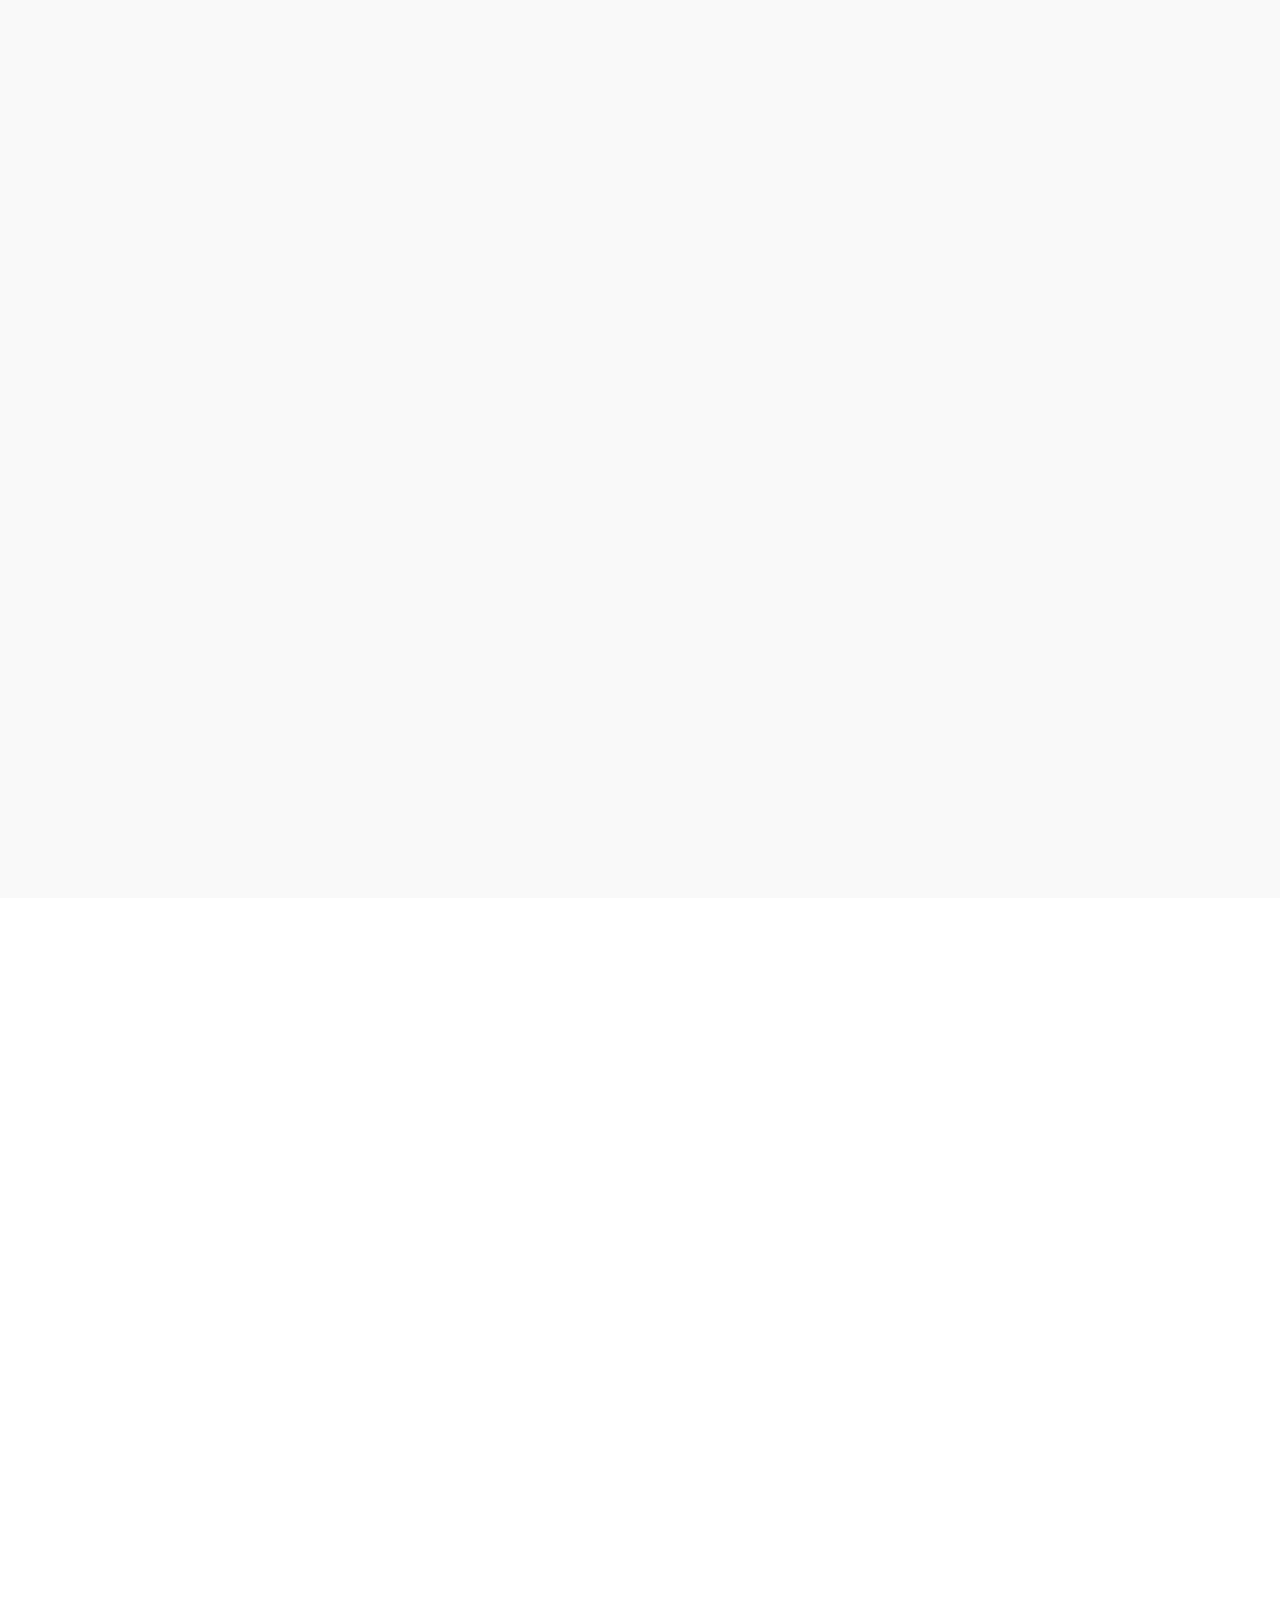
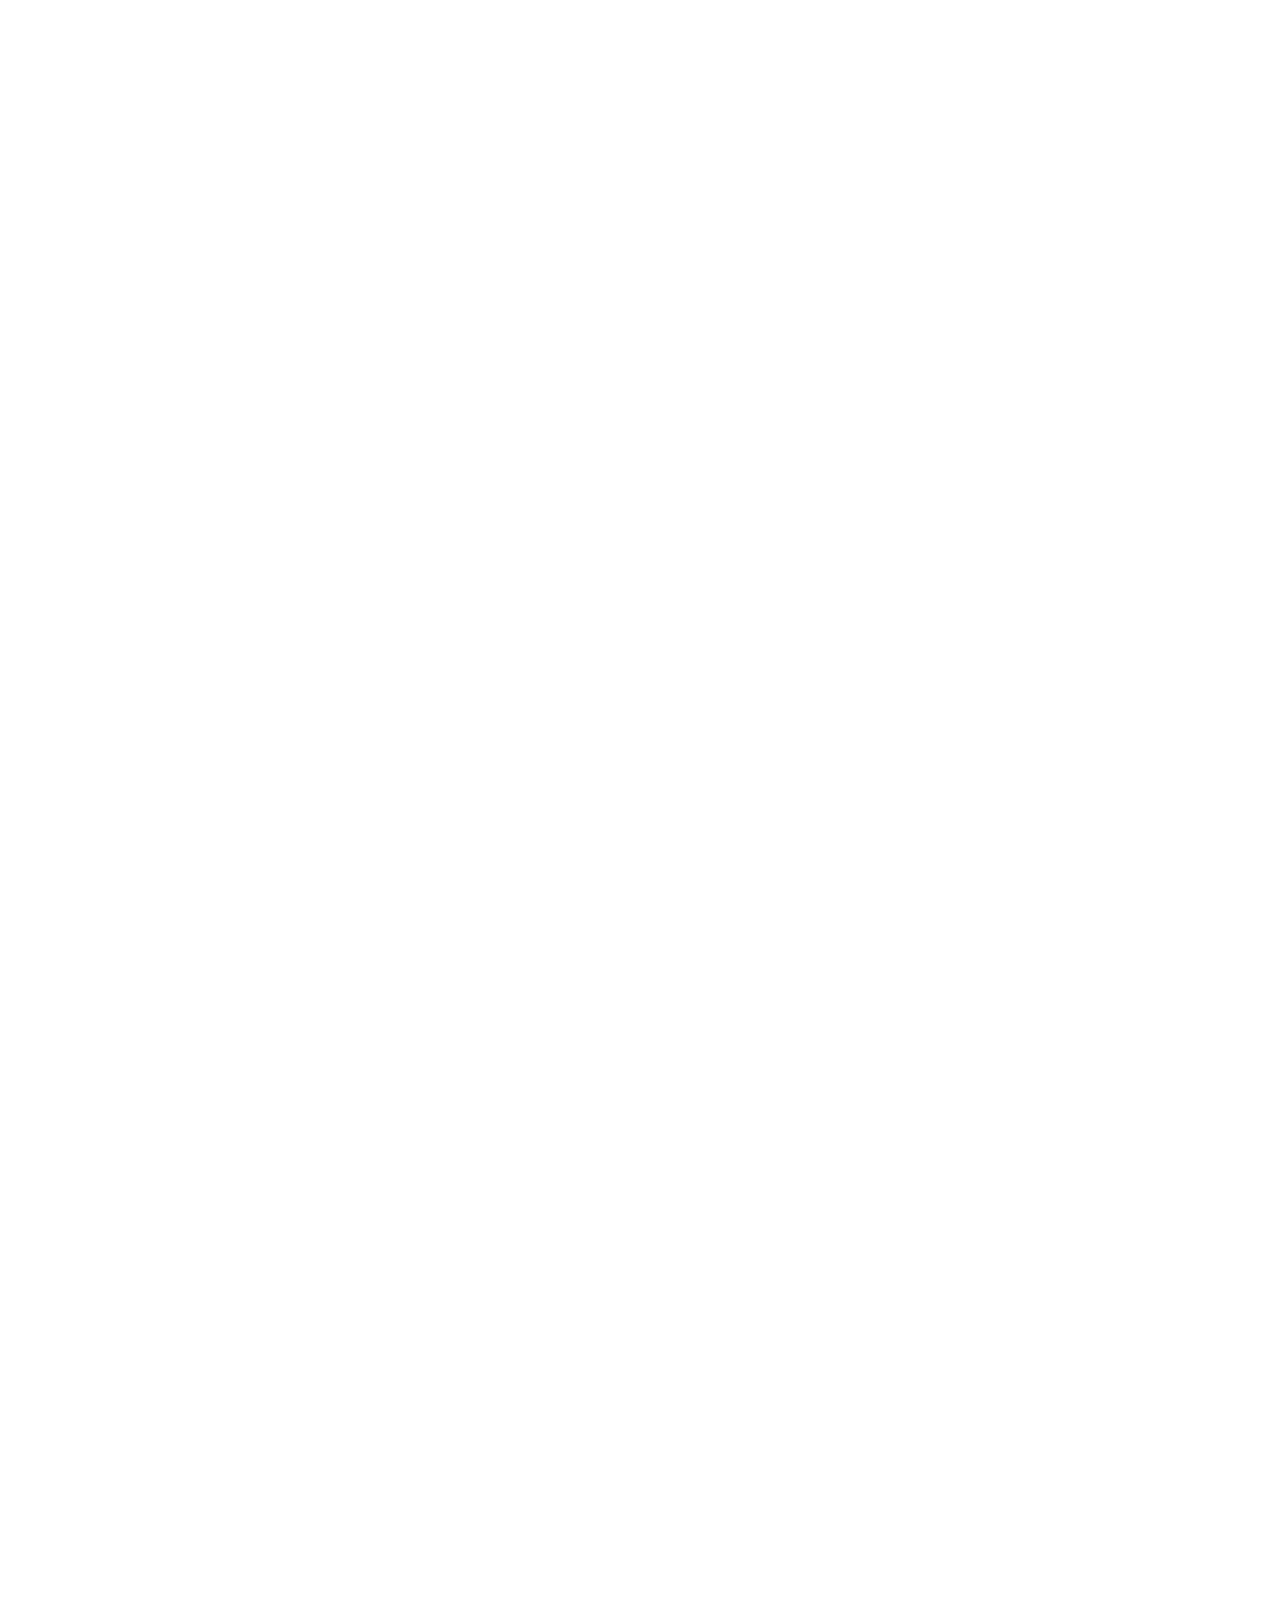
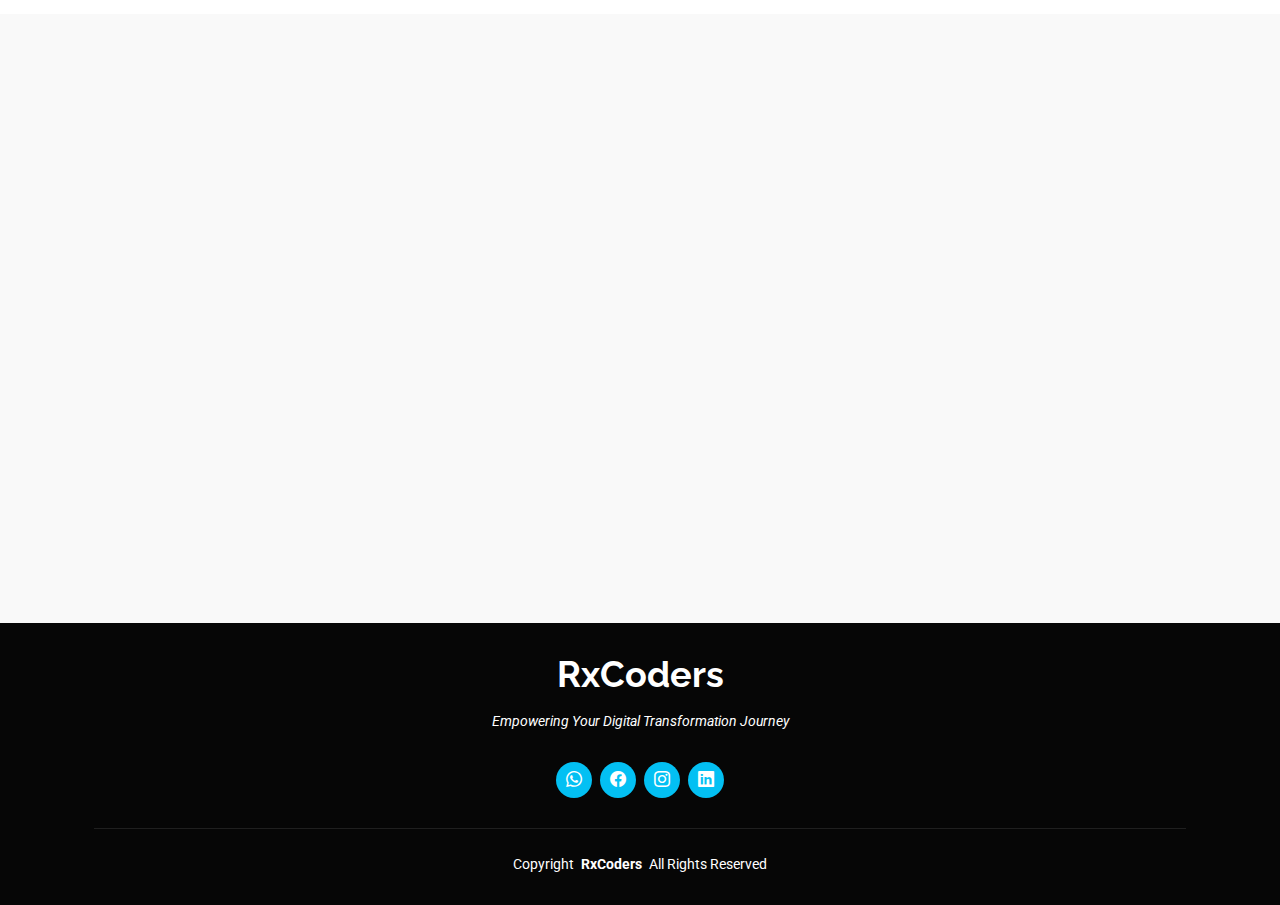
==== commit b07aea5c: "update site" ====
--- a/index.html
+++ b/index.html
@@ -4,7 +4,7 @@
 <head>
   <meta charset="utf-8">
   <meta content="width=device-width, initial-scale=1.0" name="viewport">
-  <title>Index - KnightOne Bootstrap Template</title>
+  <title>Index - RxCoders Bootstrap Template</title>
   <meta name="description" content="">
   <meta name="keywords" content="">
 
@@ -26,6 +26,30 @@
 
   <!-- Main CSS File -->
   <link href="assets/css/main.css" rel="stylesheet">
+
+  <style>
+    #background-video {
+      position: absolute;
+      top: 0;
+      left: 0;
+      width: 100%;
+      height: 100%;
+    }
+    #home-logo {
+      position: relative;
+      height: 150px;
+      margin-bottom: 30px;
+      width: auto;
+    }
+    p.intro-text {
+      text-align: justify;
+      margin: 2em 5em;
+    }
+    .skills-wrap .img-fluid {
+      height: 200px;
+    }
+  </style>
+
 </head>
 
 <body class="index-page">
@@ -33,9 +57,8 @@
   <header id="header" class="header d-flex align-items-center fixed-top">
     <div class="container position-relative d-flex align-items-center justify-content-between">
       <a href="index.html" class="logo d-flex align-items-center me-auto me-xl-0">
-        <!-- Uncomment the line below if you also wish to use an image logo -->
-        <!-- <img src="assets/img/logo.png" alt=""> -->
-        <h1 class="sitename">KnightOne</h1>
+        <!-- <img src="assets/img/rx-logo.png" alt=""> -->
+        <h1 class="sitename">RxCoders</h1>
       </a>
 
       <nav id="navmenu" class="navmenu">
@@ -45,30 +68,13 @@
           <li><a href="#services">Services</a></li>
           <li><a href="#portfolio">Portfolio</a></li>
           <li><a href="#pricing">Pricing</a></li>
-          <li><a href="blog.html">Blog</a></li>
-          <li class="dropdown"><a href="#"><span>Dropdown</span> <i class="bi bi-chevron-down toggle-dropdown"></i></a>
-            <ul>
-              <li><a href="#">Dropdown 1</a></li>
-              <li class="dropdown"><a href="#"><span>Deep Dropdown</span> <i class="bi bi-chevron-down toggle-dropdown"></i></a>
-                <ul>
-                  <li><a href="#">Deep Dropdown 1</a></li>
-                  <li><a href="#">Deep Dropdown 2</a></li>
-                  <li><a href="#">Deep Dropdown 3</a></li>
-                  <li><a href="#">Deep Dropdown 4</a></li>
-                  <li><a href="#">Deep Dropdown 5</a></li>
-                </ul>
-              </li>
-              <li><a href="#">Dropdown 2</a></li>
-              <li><a href="#">Dropdown 3</a></li>
-              <li><a href="#">Dropdown 4</a></li>
-            </ul>
-          </li>
+          <li><a href="#blog">Blog</a></li>         
           <li><a href="#contact">Contact</a></li>
         </ul>
         <i class="mobile-nav-toggle d-xl-none bi bi-list"></i>
       </nav>
 
-      <a class="cta-btn" href="#about">Get Started</a>
+      <a class="cta-btn" href="#contact">Get Started</a>
 
     </div>
   </header>
@@ -81,11 +87,11 @@
       <!-- <img src="assets/img/hero-bg.jpg" alt="" data-aos="fade-in"> -->
 
       <div class="container d-flex flex-column align-items-center text-center">
-        <h2 data-aos="fade-up" data-aos-delay="100">Welcome to Our Website</h2>
-        <p data-aos="fade-up" data-aos-delay="200">We are team of talented designers making websites with Bootstrap</p>
-        <div data-aos="fade-up" data-aos-delay="300">
-          <a href="https://www.youtube.com/watch?v=Y7f98aduVJ8" class="glightbox pulsating-play-btn"></a>
-        </div>
+        <img id="home-logo" src="assets/img/rx-logo.png" alt="">
+        <!-- <h2 data-aos="fade-up" data-aos-delay="100">RxCoders Consultancy Services</h2> -->
+        <p data-aos="fade-up" data-aos-delay="500" class="intro-text">RxCoders Consultancy Services, where innovation meets technology. We are a team of passionate software professionals dedicated to helping businesses scale, optimize, and innovate through cutting-edge digital solutions. Whether you're a startup looking to build your first product or an enterprise aiming to modernize operations, we bring the expertise, agility, and scalability you need to succeed.</p>
+        
+      
       </div>
       <video autoplay muted loop id="background-video">
         <source src="assets/img/consultancy.mp4" type="video/mp4">
@@ -99,29 +105,28 @@
       <!-- Section Title -->
       <div class="container section-title" data-aos="fade-up">
         <h2>About</h2>
-        <p>Necessitatibus eius consequatur ex aliquid fuga eum quidem sint consectetur velit</p>
+        <p>We help businesses grow with reliable software development & staff augmentation</p>
       </div><!-- End Section Title -->
 
       <div class="container">
 
         <div class="row gy-4">
 
-          <div class="col-lg-6 content" data-aos="fade-up" data-aos-delay="100">
+          <div class="col-lg-12 content" data-aos="fade-up" data-aos-delay="100">
             <p>
-              Lorem ipsum dolor sit amet, consectetur adipiscing elit, sed do eiusmod tempor incididunt ut labore et dolore
-              magna aliqua.
+              At RxCoders, we specialize in software consulting and digital enablement. Our mission is to help businesses achieve their technology goals efficiently, affordably, and with top-tier expertise. With years of experience in AI, machine learning, and scalable cloud applications, we empower organizations to turn their ideas into reality.
+            </p>
+            <p>
+              Our approach is simple yet powerful: we listen to your needs, provide expert guidance, and deliver results that drive growth and efficiency.
             </p>
             <ul>
-              <li><i class="bi bi-check2-circle"></i> <span>Ullamco laboris nisi ut aliquip ex ea commodo consequat.</span></li>
-              <li><i class="bi bi-check2-circle"></i> <span>Duis aute irure dolor in reprehenderit in voluptate velit.</span></li>
-              <li><i class="bi bi-check2-circle"></i> <span>Ullamco laboris nisi ut aliquip ex ea commodo</span></li>
+              <li><i class="bi bi-check2-circle"></i> <span><strong>Agility</strong> – Fast, adaptive development cycles.</span></li>
+              <li><i class="bi bi-check2-circle"></i> <span><strong>Scalability</strong> – Flexible team augmentation for growing needs.</span></li>
+              <li><i class="bi bi-check2-circle"></i> <span><strong>Expertise</strong> – Cutting-edge AI, ML, and software development solutions</span></li>
             </ul>
           </div>
 
-          <div class="col-lg-6" data-aos="fade-up" data-aos-delay="200">
-            <p>Ullamco laboris nisi ut aliquip ex ea commodo consequat. Duis aute irure dolor in reprehenderit in voluptate velit esse cillum dolore eu fugiat nulla pariatur. Excepteur sint occaecat cupidatat non proident, sunt in culpa qui officia deserunt mollit anim id est laborum. </p>
-            <a href="#" class="read-more"><span>Read More</span><i class="bi bi-arrow-right"></i></a>
-          </div>
+         
 
         </div>
 
@@ -135,7 +140,7 @@
       <!-- Section Title -->
       <div class="container section-title" data-aos="fade-up">
         <h2>Services</h2>
-        <p>Necessitatibus eius consequatur ex aliquid fuga eum quidem sint consectetur velit</p>
+        <p>Our services are designed to meet your unique business needs and drive success.</p>
       </div><!-- End Section Title -->
 
       <div class="container">
@@ -145,61 +150,60 @@
           <div class="col-lg-4 col-md-6" data-aos="fade-up" data-aos-delay="100">
             <div class="service-item  position-relative">
               <div class="icon">
-                <i class="bi bi-activity"></i>
+                <i class="bi bi-arrow-repeat"></i>
               </div>
               <a href="#" class="stretched-link">
-                <h3>Nesciunt Mete</h3>
+                <h3>Digital Transformation</h3>
               </a>
-              <p>Provident nihil minus qui consequatur non omnis maiores. Eos accusantium minus dolores iure perferendis tempore et consequatur.</p>
+              <p>We help businesses transform their operations and drive growth through digital solutions. Our team of experts will guide you through the process, from strategy to implementation, ensuring a seamless transition to a more efficient and innovative future.</p>
             </div>
           </div><!-- End Service Item -->
 
           <div class="col-lg-4 col-md-6" data-aos="fade-up" data-aos-delay="200">
             <div class="service-item position-relative">
               <div class="icon">
-                <i class="bi bi-broadcast"></i>
+                <i class="bi bi-gear"></i>
               </div>
               <a href="#" class="stretched-link">
-                <h3>Eosle Commodi</h3>
+                <h3>AI / ML Development</h3>
               </a>
-              <p>Ut autem aut autem non a. Sint sint sit facilis nam iusto sint. Libero corrupti neque eum hic non ut nesciunt dolorem.</p>
+              <p>Harness the power of artificial intelligence and machine learning to drive innovation. From predictive analytics to AI-powered automation, we develop custom AI solutions tailored to your needs.</p>
             </div>
           </div><!-- End Service Item -->
 
           <div class="col-lg-4 col-md-6" data-aos="fade-up" data-aos-delay="300">
             <div class="service-item position-relative">
               <div class="icon">
-                <i class="bi bi-easel"></i>
+                <i class="bi bi-eye"></i>
               </div>
               <a href="#" class="stretched-link">
-                <h3>Ledo Markt</h3>
+                <h3>Computer Vision Annotation</h3>
               </a>
-              <p>Ut excepturi voluptatem nisi sed. Quidem fuga consequatur. Minus ea aut. Vel qui id voluptas adipisci eos earum corrupti.</p>
+              <p>We provide high-quality annotation services for computer vision projects, ensuring precise data labeling for AI model training. Our expertise includes bounding boxes, semantic segmentation, and keypoint annotation.</p>
             </div>
           </div><!-- End Service Item -->
 
           <div class="col-lg-4 col-md-6" data-aos="fade-up" data-aos-delay="400">
             <div class="service-item position-relative">
               <div class="icon">
-                <i class="bi bi-bounding-box-circles"></i>
+                <i class="bi bi-people"></i>
               </div>
               <a href="#" class="stretched-link">
-                <h3>Asperiores Commodit</h3>
+                <h3>Staff Augmentation</h3>
               </a>
-              <p>Non et temporibus minus omnis sed dolor esse consequatur. Cupiditate sed error ea fuga sit provident adipisci neque.</p>
-              <a href="#" class="stretched-link"></a>
+              <p>Expand your development team with highly skilled professionals. Whether you need short-term expertise or long-term team expansion, we provide dedicated developers, engineers, and consultants who seamlessly integrate with your organization.</p>
             </div>
           </div><!-- End Service Item -->
 
           <div class="col-lg-4 col-md-6" data-aos="fade-up" data-aos-delay="500">
             <div class="service-item position-relative">
               <div class="icon">
-                <i class="bi bi-calendar4-week"></i>
+                <i class="bi bi-bar-chart"></i>
               </div>
               <a href="#" class="stretched-link">
-                <h3>Velit Doloremque</h3>
+                <h3>Data Science Consulting</h3>
               </a>
-              <p>Cumque et suscipit saepe. Est maiores autem enim facilis ut aut ipsam corporis aut. Sed animi at autem alias eius labore.</p>
+              <p>Unlock the potential of your data with our data science consulting services. Our team of experts will help you leverage advanced analytics, machine learning, and AI to drive business insights and innovation.</p>
               <a href="#" class="stretched-link"></a>
             </div>
           </div><!-- End Service Item -->
@@ -207,12 +211,12 @@
           <div class="col-lg-4 col-md-6" data-aos="fade-up" data-aos-delay="600">
             <div class="service-item position-relative">
               <div class="icon">
-                <i class="bi bi-chat-square-text"></i>
+                <i class="bi bi-cloud-upload"></i>
               </div>
               <a href="#" class="stretched-link">
-                <h3>Dolori Architecto</h3>
+                <h3>Cloud Service Consulting</h3>
               </a>
-              <p>Hic molestias ea quibusdam eos. Fugiat enim doloremque aut neque non et debitis iure. Corrupti recusandae ducimus enim.</p>
+              <p>Optimize your cloud infrastructure with our expert consulting services. We help you design, implement, and manage cloud solutions that drive efficiency, scalability, and innovation.</p>
               <a href="#" class="stretched-link"></a>
             </div>
           </div><!-- End Service Item -->
@@ -232,11 +236,11 @@
 
         <div class="row" data-aos="zoom-in" data-aos-delay="100">
           <div class="col-xl-9 text-center text-xl-start">
-            <h3>Call To Action</h3>
-            <p>Duis aute irure dolor in reprehenderit in voluptate velit esse cillum dolore eu fugiat nulla pariatur. Excepteur sint occaecat cupidatat non proident, sunt in culpa qui officia deserunt mollit anim id est laborum.</p>
+            <h3>Seize the Opportunity</h3>
+            <p>Unlock your potential with RXCoders. Join us in our mission to innovate and excel. Take the first step towards a brighter future and become a part of our transformative journey.</p>
           </div>
           <div class="col-xl-3 cta-btn-container text-center">
-            <a class="cta-btn align-middle" href="#">Call To Action</a>
+            <a class="cta-btn align-middle" href="#">Join Us</a>
           </div>
         </div>
 
@@ -256,34 +260,34 @@
           <div class="col-lg-6 order-lg-1">
 
             <div class="features-item d-flex ps-0 ps-lg-3 pt-4 pt-lg-0" data-aos="fade-up" data-aos-delay="200">
-              <i class="bi bi-archive flex-shrink-0"></i>
+              <i class="bi bi-lightning-charge flex-shrink-0"></i>
               <div>
-                <h4>Est labore ad</h4>
-                <p>Consequuntur sunt aut quasi enim aliquam quae harum pariatur laboris nisi ut aliquip</p>
+                <h4>Agility</h4>
+                <p>Experience rapid development cycles that adapt to your evolving needs, ensuring swift delivery and innovation.</p>
               </div>
             </div><!-- End Features Item-->
 
             <div class="features-item d-flex mt-5 ps-0 ps-lg-3" data-aos="fade-up" data-aos-delay="300">
-              <i class="bi bi-basket flex-shrink-0"></i>
+              <i class="bi bi-arrows-expand flex-shrink-0"></i>
               <div>
-                <h4>Harum esse qui</h4>
-                <p>Excepteur sint occaecat cupidatat non proident, sunt in culpa qui officia deserunt</p>
+                <h4>Scalability</h4>
+                <p>Effortlessly scale up or down as per your requirements, maintaining performance and efficiency at every stage.</p>
               </div>
             </div><!-- End Features Item-->
 
             <div class="features-item d-flex mt-5 ps-0 ps-lg-3" data-aos="fade-up" data-aos-delay="400">
-              <i class="bi bi-broadcast flex-shrink-0"></i>
+              <i class="bi bi-people flex-shrink-0"></i>
               <div>
-                <h4>Aut occaecati</h4>
-                <p>Aut suscipit aut cum nemo deleniti aut omnis. Doloribus ut maiores omnis facere</p>
+                <h4>Top Notch Industry Consultants</h4>
+                <p>Leverage the expertise of leading industry consultants to guide your projects to success with unparalleled insights.</p>
               </div>
             </div><!-- End Features Item-->
 
             <div class="features-item d-flex mt-5 ps-0 ps-lg-3" data-aos="fade-up" data-aos-delay="500">
-              <i class="bi bi-camera-reels flex-shrink-0"></i>
+              <i class="bi bi-cash-stack flex-shrink-0"></i>
               <div>
-                <h4>Beatae veritatis</h4>
-                <p>Expedita veritatis consequuntur nihil tempore laudantium vitae denat pacta</p>
+                <h4>Budget in Mind</h4>
+                <p>Achieve up to 60% cost savings without compromising on quality or technical capabilities, ensuring value for money.</p>
               </div>
             </div><!-- End Features Item-->
 
@@ -294,6 +298,79 @@
       </div>
 
     </section><!-- /Features Section -->
+      <!-- Top Skills Service Section -->
+      <section id="top-skills-service" class="top-skills-service section">
+        <div class="container" data-aos="fade-up">
+          <div class="section-title">
+            <h2>Top Skills Service</h2>
+          </div>
+        </div>
+      </section><!-- /Top Skills Service Section -->
+
+      <!-- Clients Section -->
+      <section id="clients" class="clients section">
+
+        <div class="container" data-aos="fade-up" data-aos-delay="100">
+  
+          <div class="row g-0 clients-wrap skills-wrap">
+  
+            <div class="col-xl-3 col-md-4 client-logo">
+              <img src="assets/img/tech-logo/1.png" class="img-fluid" alt="">
+            </div><!-- End Client Item -->
+  
+            <div class="col-xl-3 col-md-4 client-logo">
+              <img src="assets/img/tech-logo/2.png" class="img-fluid" alt="">
+            </div><!-- End Client Item -->
+  
+            <div class="col-xl-3 col-md-4 client-logo">
+              <img src="assets/img/tech-logo/3.png" class="img-fluid" alt="">
+            </div><!-- End Client Item -->
+  
+            <div class="col-xl-3 col-md-4 client-logo">
+              <img src="assets/img/tech-logo/4.png" class="img-fluid" alt="">
+            </div><!-- End Client Item -->
+  
+            <div class="col-xl-3 col-md-4 client-logo">
+              <img src="assets/img/tech-logo/5.png" class="img-fluid" alt="">
+            </div><!-- End Client Item -->
+  
+            <div class="col-xl-3 col-md-4 client-logo">
+              <img src="assets/img/tech-logo/6.png" class="img-fluid" alt="">
+            </div><!-- End Client Item -->
+  
+            <div class="col-xl-3 col-md-4 client-logo">
+              <img src="assets/img/tech-logo/7.png" class="img-fluid" alt="">
+            </div><!-- End Client Item -->
+  
+            <div class="col-xl-3 col-md-4 client-logo">
+              <img src="assets/img/tech-logo/8.png" class="img-fluid" alt="">
+            </div><!-- End Client Item -->
+            <div class="col-xl-3 col-md-4 client-logo">
+              <img src="assets/img/tech-logo/9.png" class="img-fluid" alt="">
+            </div><!-- End Client Item -->  
+            <div class="col-xl-3 col-md-4 client-logo">
+              <img src="assets/img/tech-logo/10.png" class="img-fluid" alt="">
+            </div><!-- End Client Item -->
+            <div class="col-xl-3 col-md-4 client-logo">
+              <img src="assets/img/tech-logo/11.png" class="img-fluid" alt="">
+            </div><!-- End Client Item -->
+            <div class="col-xl-3 col-md-4 client-logo">
+              <img src="assets/img/tech-logo/12.png" class="img-fluid" alt="">
+            </div><!-- End Client Item -->
+  
+          </div>
+  
+        </div>
+  
+      </section><!-- /Clients Section -->
+  <!-- Top Skills Service Section -->
+  <section id="top-skills-service" class="top-skills-service section">
+    <div class="container" data-aos="fade-up">
+      <div class="section-title">
+        <h2>Top Clients</h2>
+      </div>
+    </div>
+  </section><!-- /Top Skills Service Section -->
 
     <!-- Clients Section -->
     <section id="clients" class="clients section">
@@ -318,22 +395,6 @@
             <img src="assets/img/clients/client-4.png" class="img-fluid" alt="">
           </div><!-- End Client Item -->
 
-          <div class="col-xl-3 col-md-4 client-logo">
-            <img src="assets/img/clients/client-5.png" class="img-fluid" alt="">
-          </div><!-- End Client Item -->
-
-          <div class="col-xl-3 col-md-4 client-logo">
-            <img src="assets/img/clients/client-6.png" class="img-fluid" alt="">
-          </div><!-- End Client Item -->
-
-          <div class="col-xl-3 col-md-4 client-logo">
-            <img src="assets/img/clients/client-7.png" class="img-fluid" alt="">
-          </div><!-- End Client Item -->
-
-          <div class="col-xl-3 col-md-4 client-logo">
-            <img src="assets/img/clients/client-8.png" class="img-fluid" alt="">
-          </div><!-- End Client Item -->
-
         </div>
 
       </div>
@@ -354,30 +415,31 @@
 
         <div class="row gy-4">
 
+         
           <div class="col-lg-3 col-md-6">
             <div class="stats-item text-center w-100 h-100">
-              <span data-purecounter-start="0" data-purecounter-end="232" data-purecounter-duration="1" class="purecounter"></span>
-              <p>Clients</p>
+              <span data-purecounter-start="0" data-purecounter-end="100" data-purecounter-duration="1" class="purecounter"></span>
+              <p>Projects</p>
             </div>
           </div><!-- End Stats Item -->
 
           <div class="col-lg-3 col-md-6">
             <div class="stats-item text-center w-100 h-100">
-              <span data-purecounter-start="0" data-purecounter-end="521" data-purecounter-duration="1" class="purecounter"></span>
-              <p>Projects</p>
+              <span data-purecounter-start="0" data-purecounter-end="1000" data-purecounter-duration="1" class="purecounter"></span>
+              <p>Computer Vision Annotations</p>
             </div>
           </div><!-- End Stats Item -->
 
           <div class="col-lg-3 col-md-6">
             <div class="stats-item text-center w-100 h-100">
-              <span data-purecounter-start="0" data-purecounter-end="1453" data-purecounter-duration="1" class="purecounter"></span>
+              <span data-purecounter-start="0" data-purecounter-end="2000" data-purecounter-duration="1" class="purecounter"></span>
               <p>Hours Of Support</p>
             </div>
           </div><!-- End Stats Item -->
 
           <div class="col-lg-3 col-md-6">
             <div class="stats-item text-center w-100 h-100">
-              <span data-purecounter-start="0" data-purecounter-end="32" data-purecounter-duration="1" class="purecounter"></span>
+              <span data-purecounter-start="0" data-purecounter-end="50" data-purecounter-duration="1" class="purecounter"></span>
               <p>Workers</p>
             </div>
           </div><!-- End Stats Item -->
@@ -394,7 +456,7 @@
       <!-- Section Title -->
       <div class="container section-title" data-aos="fade-up">
         <h2>Portfolio</h2>
-        <p>Necessitatibus eius consequatur ex aliquid fuga eum quidem sint consectetur velit</p>
+        <p>Explore our diverse portfolio showcasing our expertise in delivering innovative and scalable digital solutions.</p>
       </div><!-- End Section Title -->
 
       <div class="container">
@@ -403,100 +465,65 @@
 
           <ul class="portfolio-filters isotope-filters" data-aos="fade-up" data-aos-delay="100">
             <li data-filter="*" class="filter-active">All</li>
-            <li data-filter=".filter-app">App</li>
-            <li data-filter=".filter-product">Card</li>
-            <li data-filter=".filter-branding">Web</li>
+            <li data-filter=".filter-client-projects">Client Projects</li>
+            <li data-filter=".filter-consultancy">Consultancy</li>
+            <li data-filter=".filter-software-solution">A Software Solution</li>
           </ul><!-- End Portfolio Filters -->
 
           <div class="row gy-4 isotope-container" data-aos="fade-up" data-aos-delay="200">
 
-            <div class="col-lg-4 col-md-6 portfolio-item isotope-item filter-app">
+            <div class="col-lg-4 col-md-6 portfolio-item isotope-item filter-client-projects">
               <img src="assets/img/masonry-portfolio/masonry-portfolio-1.jpg" class="img-fluid" alt="">
               <div class="portfolio-info">
-                <h4>App 1</h4>
-                <p>Lorem ipsum, dolor sit</p>
-                <a href="assets/img/masonry-portfolio/masonry-portfolio-1.jpg" title="App 1" data-gallery="portfolio-gallery-app" class="glightbox preview-link"><i class="bi bi-zoom-in"></i></a>
-                <a href="portfolio-details.html" title="More Details" class="details-link"><i class="bi bi-link-45deg"></i></a>
+                <h4>Cloud-Based Video Processing System</h4>
+                <p>A system that uses AI to process, classify, and analyze video data for security and surveillance.</p>
+                <p>Tech Stack: AWS Lambda, FFmpeg, OpenCV, Python</p>
+                <a href="assets/img/masonry-portfolio/masonry-portfolio-1.jpg" title="Cloud-Based Video Processing System" data-gallery="portfolio-gallery-client-projects" class="glightbox preview-link"><i class="bi bi-zoom-in"></i></a>
+                <a title="More Details" class="details-link"><i class="bi bi-link-45deg"></i></a>
               </div>
             </div><!-- End Portfolio Item -->
 
-            <div class="col-lg-4 col-md-6 portfolio-item isotope-item filter-product">
+            <div class="col-lg-4 col-md-6 portfolio-item isotope-item filter-consultancy">
               <img src="assets/img/masonry-portfolio/masonry-portfolio-2.jpg" class="img-fluid" alt="">
               <div class="portfolio-info">
-                <h4>Product 1</h4>
-                <p>Lorem ipsum, dolor sit</p>
-                <a href="assets/img/masonry-portfolio/masonry-portfolio-2.jpg" title="Product 1" data-gallery="portfolio-gallery-product" class="glightbox preview-link"><i class="bi bi-zoom-in"></i></a>
-                <a href="portfolio-details.html" title="More Details" class="details-link"><i class="bi bi-link-45deg"></i></a>
+                <h4>IoT Smart Home Automation</h4>
+                <p>An IoT-based home automation system that allows users to control appliances via a mobile app.</p>
+                <p>Tech Stack: AWS IoT Core, Raspberry Pi, Node-RED</p>
+                <a href="assets/img/masonry-portfolio/masonry-portfolio-2.jpg" title="IoT Smart Home Automation" data-gallery="portfolio-gallery-consultancy" class="glightbox preview-link"><i class="bi bi-zoom-in"></i></a>
+                <a title="More Details" class="details-link"><i class="bi bi-link-45deg"></i></a>
               </div>
             </div><!-- End Portfolio Item -->
 
-            <div class="col-lg-4 col-md-6 portfolio-item isotope-item filter-branding">
+            <div class="col-lg-4 col-md-6 portfolio-item isotope-item filter-software-solution">
               <img src="assets/img/masonry-portfolio/masonry-portfolio-3.jpg" class="img-fluid" alt="">
               <div class="portfolio-info">
-                <h4>Branding 1</h4>
-                <p>Lorem ipsum, dolor sit</p>
-                <a href="assets/img/masonry-portfolio/masonry-portfolio-3.jpg" title="Branding 1" data-gallery="portfolio-gallery-branding" class="glightbox preview-link"><i class="bi bi-zoom-in"></i></a>
-                <a href="portfolio-details.html" title="More Details" class="details-link"><i class="bi bi-link-45deg"></i></a>
+                <h4>AI Chatbot for Customer Support</h4>
+                <p>A chatbot that provides automated customer support for businesses, handling FAQs and booking requests.</p>
+                <p>Tech Stack: Dialogflow, Node.js, MongoDB</p>
+                <a href="assets/img/masonry-portfolio/masonry-portfolio-3.jpg" title="AI Chatbot for Customer Support" data-gallery="portfolio-gallery-software-solution" class="glightbox preview-link"><i class="bi bi-zoom-in"></i></a>
+                <a title="More Details" class="details-link"><i class="bi bi-link-45deg"></i></a>
               </div>
             </div><!-- End Portfolio Item -->
 
-            <div class="col-lg-4 col-md-6 portfolio-item isotope-item filter-app">
+            <div class="col-lg-4 col-md-6 portfolio-item isotope-item filter-client-projects">
               <img src="assets/img/masonry-portfolio/masonry-portfolio-4.jpg" class="img-fluid" alt="">
               <div class="portfolio-info">
-                <h4>App 2</h4>
-                <p>Lorem ipsum, dolor sit</p>
-                <a href="assets/img/masonry-portfolio/masonry-portfolio-4.jpg" title="App 2" data-gallery="portfolio-gallery-app" class="glightbox preview-link"><i class="bi bi-zoom-in"></i></a>
-                <a href="portfolio-details.html" title="More Details" class="details-link"><i class="bi bi-link-45deg"></i></a>
+                <h4>Cloud-Powered Data Analytics Platform</h4>
+                <p>A business intelligence (BI) tool that visualizes sales, marketing, and customer data.</p>
+                <p>Tech Stack: AWS Redshift, Power BI, React</p>
+                <a href="assets/img/masonry-portfolio/masonry-portfolio-4.jpg" title="Cloud-Powered Data Analytics Platform" data-gallery="portfolio-gallery-client-projects" class="glightbox preview-link"><i class="bi bi-zoom-in"></i></a>
+                <a title="More Details" class="details-link"><i class="bi bi-link-45deg"></i></a>
               </div>
             </div><!-- End Portfolio Item -->
 
-            <div class="col-lg-4 col-md-6 portfolio-item isotope-item filter-product">
+            <div class="col-lg-4 col-md-6 portfolio-item isotope-item filter-consultancy">
               <img src="assets/img/masonry-portfolio/masonry-portfolio-5.jpg" class="img-fluid" alt="">
               <div class="portfolio-info">
-                <h4>Product 2</h4>
-                <p>Lorem ipsum, dolor sit</p>
-                <a href="assets/img/masonry-portfolio/masonry-portfolio-5.jpg" title="Product 2" data-gallery="portfolio-gallery-product" class="glightbox preview-link"><i class="bi bi-zoom-in"></i></a>
-                <a href="portfolio-details.html" title="More Details" class="details-link"><i class="bi bi-link-45deg"></i></a>
-              </div>
-            </div><!-- End Portfolio Item -->
-
-            <div class="col-lg-4 col-md-6 portfolio-item isotope-item filter-branding">
-              <img src="assets/img/masonry-portfolio/masonry-portfolio-6.jpg" class="img-fluid" alt="">
-              <div class="portfolio-info">
-                <h4>Branding 2</h4>
-                <p>Lorem ipsum, dolor sit</p>
-                <a href="assets/img/masonry-portfolio/masonry-portfolio-6.jpg" title="Branding 2" data-gallery="portfolio-gallery-branding" class="glightbox preview-link"><i class="bi bi-zoom-in"></i></a>
-                <a href="portfolio-details.html" title="More Details" class="details-link"><i class="bi bi-link-45deg"></i></a>
-              </div>
-            </div><!-- End Portfolio Item -->
-
-            <div class="col-lg-4 col-md-6 portfolio-item isotope-item filter-app">
-              <img src="assets/img/masonry-portfolio/masonry-portfolio-7.jpg" class="img-fluid" alt="">
-              <div class="portfolio-info">
-                <h4>App 3</h4>
-                <p>Lorem ipsum, dolor sit</p>
-                <a href="assets/img/masonry-portfolio/masonry-portfolio-7.jpg" title="App 3" data-gallery="portfolio-gallery-app" class="glightbox preview-link"><i class="bi bi-zoom-in"></i></a>
-                <a href="portfolio-details.html" title="More Details" class="details-link"><i class="bi bi-link-45deg"></i></a>
-              </div>
-            </div><!-- End Portfolio Item -->
-
-            <div class="col-lg-4 col-md-6 portfolio-item isotope-item filter-product">
-              <img src="assets/img/masonry-portfolio/masonry-portfolio-8.jpg" class="img-fluid" alt="">
-              <div class="portfolio-info">
-                <h4>Product 3</h4>
-                <p>Lorem ipsum, dolor sit</p>
-                <a href="assets/img/masonry-portfolio/masonry-portfolio-8.jpg" title="Product 3" data-gallery="portfolio-gallery-product" class="glightbox preview-link"><i class="bi bi-zoom-in"></i></a>
-                <a href="portfolio-details.html" title="More Details" class="details-link"><i class="bi bi-link-45deg"></i></a>
-              </div>
-            </div><!-- End Portfolio Item -->
-
-            <div class="col-lg-4 col-md-6 portfolio-item isotope-item filter-branding">
-              <img src="assets/img/masonry-portfolio/masonry-portfolio-9.jpg" class="img-fluid" alt="">
-              <div class="portfolio-info">
-                <h4>Branding 3</h4>
-                <p>Lorem ipsum, dolor sit</p>
-                <a href="assets/img/masonry-portfolio/masonry-portfolio-9.jpg" title="Branding 2" data-gallery="portfolio-gallery-branding" class="glightbox preview-link"><i class="bi bi-zoom-in"></i></a>
-                <a href="portfolio-details.html" title="More Details" class="details-link"><i class="bi bi-link-45deg"></i></a>
+                <h4>Smart Agriculture System</h4>
+                <p>A precision farming system that uses IoT sensors to monitor soil moisture, temperature, and weather conditions.</p>
+                <p>Tech Stack: Python, AWS Lambda, TensorFlow, IoT Sensors</p>
+                <a href="assets/img/masonry-portfolio/masonry-portfolio-5.jpg" title="Smart Agriculture System" data-gallery="portfolio-gallery-consultancy" class="glightbox preview-link"><i class="bi bi-zoom-in"></i></a>
+                <a title="More Details" class="details-link"><i class="bi bi-link-45deg"></i></a>
               </div>
             </div><!-- End Portfolio Item -->
 
@@ -513,8 +540,8 @@
 
       <!-- Section Title -->
       <div class="container section-title" data-aos="fade-up">
-        <h2>Pricing</h2>
-        <p>Necessitatibus eius consequatur ex aliquid fuga eum quidem sint consectetur velit</p>
+        <h2>Staff Augmentation Plans</h2>
+        <p>Choose a plan that provides the right level of dedicated support and expertise to enhance your team and achieve your business goals.</p>
       </div><!-- End Section Title -->
 
       <div class="container">
@@ -523,53 +550,62 @@
 
           <div class="col-lg-4 col-md-6" data-aos="fade-up" data-aos-delay="100">
             <div class="pricing-item">
-              <h3>Free</h3>
-              <h4><sup>$</sup>0<span> / month</span></h4>
+              <h3>Junior Developer</h3>
+              <p>2+ yrs, full-stack development</p>
               <ul>
-                <li>Aida dere</li>
-                <li>Nec feugiat nisl</li>
-                <li>Nulla at volutpat dola</li>
-                <li class="na">Pharetra massa</li>
-                <li class="na">Massa ultricies mi</li>
+                <li>Hourly Rate: $15 AUD</li>
+                <li>Daily Rate: $120 AUD</li>
+                <li>Yearly Rate: $27,360 AUD</li>
               </ul>
-              <div class="btn-wrap">
-                <a href="#" class="btn-buy">Buy Now</a>
-              </div>
             </div>
           </div><!-- End Pricing Item -->
 
           <div class="col-lg-4 col-md-6" data-aos="fade-up" data-aos-delay="200">
             <div class="pricing-item recommended">
-              <span class="recommended-badge">Recommended</span>
-              <h3>Business</h3>
-              <h4><sup>$</sup>19<span> / month</span></h4>
+              <span class="recommended-badge">Most Popular</span>
+              <h3>Mid-Level Developer</h3>
+              <p>3+ yrs, Web & Cloud Solutions</p>
               <ul>
-                <li>Aida dere</li>
-                <li>Nec feugiat nisl</li>
-                <li>Nulla at volutpat dola</li>
-                <li>Pharetra massa</li>
-                <li class="na">Massa ultricies mi</li>
+                <li>Hourly Rate: $25 AUD</li>
+                <li>Daily Rate: $200 AUD</li>
+                <li>Yearly Rate: $45,600 AUD</li>
               </ul>
-              <div class="btn-wrap">
-                <a href="#" class="btn-buy">Buy Now</a>
-              </div>
             </div>
           </div><!-- End Pricing Item -->
 
           <div class="col-lg-4 col-md-6" data-aos="fade-up" data-aos-delay="300">
             <div class="pricing-item">
-              <h3>Developer</h3>
-              <h4><sup>$</sup>29<span> / month</span></h4>
+              <h3>Senior Developer / Architect</h3>
+              <p>5+ yrs, Software Architecture & System Design</p>
               <ul>
-                <li>Aida dere</li>
-                <li>Nec feugiat nisl</li>
-                <li>Nulla at volutpat dola</li>
-                <li>Pharetra massa</li>
-                <li>Massa ultricies mi</li>
+                <li>Hourly Rate: $28 AUD</li>
+                <li>Daily Rate: $224 AUD</li>
+                <li>Yearly Rate: $51,072 AUD</li>
               </ul>
-              <div class="btn-wrap">
-                <a href="#" class="btn-buy">Buy Now</a>
-              </div>
+            </div>
+          </div><!-- End Pricing Item -->
+
+          <div class="col-lg-4 col-md-6" data-aos="fade-up" data-aos-delay="400">
+            <div class="pricing-item">
+              <h3>AI-ML / Data Science</h3>
+              <p>3+ yrs, Machine Learning & Data Analytics</p>
+              <ul>
+                <li>Hourly Rate: $32 AUD</li>
+                <li>Daily Rate: $256 AUD</li>
+                <li>Yearly Rate: $58,368 AUD</li>
+              </ul>
+            </div>
+          </div><!-- End Pricing Item -->
+
+          <div class="col-lg-4 col-md-6" data-aos="fade-up" data-aos-delay="500">
+            <div class="pricing-item">
+              <h3>Distinguished Engineers</h3>
+              <p>10+ yrs, Enterprise Solutions & Scalable Systems</p>
+              <ul>
+                <li>Hourly Rate: $40 AUD</li>
+                <li>Daily Rate: $320 AUD</li>
+                <li>Yearly Rate: $72,960 AUD</li>
+              </ul>
             </div>
           </div><!-- End Pricing Item -->
 
@@ -589,37 +625,135 @@
           <div class="col-lg-7 d-flex flex-column justify-content-center order-2 order-lg-1">
 
             <div class="content px-xl-5" data-aos="fade-up" data-aos-delay="100">
-              <h3><span>Frequently Asked </span><strong>Questions</strong></h3>
-              <p>
-                Lorem ipsum dolor sit amet, consectetur adipiscing elit, sed do eiusmod tempor incididunt ut labore et dolore magna aliqua. Duis aute irure dolor in reprehenderit
-              </p>
+              <h3><span>Frequently Asked Questions </span><strong>(FAQ)</strong></h3>
             </div>
 
             <div class="faq-container px-xl-5" data-aos="fade-up" data-aos-delay="200">
 
+              <h4>General</h4>
               <div class="faq-item faq-active">
                 <i class="faq-icon bi bi-question-circle"></i>
-                <h3>Non consectetur a erat nam at lectus urna duis?</h3>
-                <div class="faq-content">
-                  <p>Feugiat pretium nibh ipsum consequat. Tempus iaculis urna id volutpat lacus laoreet non curabitur gravida. Venenatis lectus magna fringilla urna porttitor rhoncus dolor purus non.</p>
-                </div>
-                <i class="faq-toggle bi bi-chevron-right"></i>
-              </div><!-- End Faq item-->
-
-              <div class="faq-item">
-                <i class="faq-icon bi bi-question-circle"></i>
-                <h3>Feugiat scelerisque varius morbi enim nunc faucibus a pellentesque?</h3>
-                <div class="faq-content">
-                  <p>Dolor sit amet consectetur adipiscing elit pellentesque habitant morbi. Id interdum velit laoreet id donec ultrices. Fringilla phasellus faucibus scelerisque eleifend donec pretium. Est pellentesque elit ullamcorper dignissim. Mauris ultrices eros in cursus turpis massa tincidunt dui.</p>
-                </div>
-                <i class="faq-toggle bi bi-chevron-right"></i>
-              </div><!-- End Faq item-->
-
-              <div class="faq-item">
-                <i class="faq-icon bi bi-question-circle"></i>
-                <h3>Dolor sit amet consectetur adipiscing elit pellentesque?</h3>
-                <div class="faq-content">
-                  <p>Eleifend mi in nulla posuere sollicitudin aliquam ultrices sagittis orci. Faucibus pulvinar elementum integer enim. Sem nulla pharetra diam sit amet nisl suscipit. Rutrum tellus pellentesque eu tincidunt. Lectus urna duis convallis convallis tellus. Urna molestie at elementum eu facilisis sed odio morbi quis</p>
+                <h3>What services does RXCoders offer?</h3>
+                <div class="faq-content">
+                  <p>RXCoders provides custom software development, cloud solutions, AI-driven applications, enterprise SaaS platforms, mobile app development, and consulting services.</p>
+                </div>
+                <i class="faq-toggle bi bi-chevron-right"></i>
+              </div><!-- End Faq item-->
+
+              <div class="faq-item">
+                <i class="faq-icon bi bi-question-circle"></i>
+                <h3>Who are your typical clients?</h3>
+                <div class="faq-content">
+                  <p>We work with startups, enterprises, and government agencies across various industries, including healthcare, transport, logistics, e-commerce, and smart operations.</p>
+                </div>
+                <i class="faq-toggle bi bi-chevron-right"></i>
+              </div><!-- End Faq item-->
+
+              <div class="faq-item">
+                <i class="faq-icon bi bi-question-circle"></i>
+                <h3>Do you provide end-to-end development?</h3>
+                <div class="faq-content">
+                  <p>Yes! We handle everything from initial concept and UI/UX design to full-stack development, cloud deployment, and ongoing support.</p>
+                </div>
+                <i class="faq-toggle bi bi-chevron-right"></i>
+              </div><!-- End Faq item-->
+
+              <h4>Development & Technology</h4>
+              <div class="faq-item">
+                <i class="faq-icon bi bi-question-circle"></i>
+                <h3>What technologies do you specialize in?</h3>
+                <div class="faq-content">
+                  <p>Our expertise includes React, Node.js, Python, AWS, .NET, Java, Kubernetes, and various AI/ML frameworks like TensorFlow and OpenCV.</p>
+                </div>
+                <i class="faq-toggle bi bi-chevron-right"></i>
+              </div><!-- End Faq item-->
+
+              <div class="faq-item">
+                <i class="faq-icon bi bi-question-circle"></i>
+                <h3>Can you migrate our existing system to the cloud?</h3>
+                <div class="faq-content">
+                  <p>Absolutely! We specialize in cloud migration, optimizing infrastructure on AWS, Azure, and GCP to improve scalability and performance.</p>
+                </div>
+                <i class="faq-toggle bi bi-chevron-right"></i>
+              </div><!-- End Faq item-->
+
+              <div class="faq-item">
+                <i class="faq-icon bi bi-question-circle"></i>
+                <h3>Do you build AI-powered applications?</h3>
+                <div class="faq-content">
+                  <p>Yes, we build AI/ML solutions for image/video processing, predictive analytics, and intelligent automation tailored to your business needs.</p>
+                </div>
+                <i class="faq-toggle bi bi-chevron-right"></i>
+              </div><!-- End Faq item-->
+
+              <div class="faq-item">
+                <i class="faq-icon bi bi-question-circle"></i>
+                <h3>What security measures do you take for applications?</h3>
+                <div class="faq-content">
+                  <p>We follow best practices, including encryption, authentication, role-based access control (RBAC), and compliance with security standards like ISO 27001 and GDPR.</p>
+                </div>
+                <i class="faq-toggle bi bi-chevron-right"></i>
+              </div><!-- End Faq item-->
+
+              <h4>Project & Process</h4>
+              <div class="faq-item">
+                <i class="faq-icon bi bi-question-circle"></i>
+                <h3>How does the development process work?</h3>
+                <div class="faq-content">
+                  <p>Our process includes:
+                    <ol>
+                      <li>Discovery & Requirement Analysis</li>
+                      <li>UI/UX Prototyping</li>
+                      <li>Agile Development & Testing</li>
+                      <li>Deployment & Maintenance</li>
+                    </ol>
+                  </p>
+                </div>
+                <i class="faq-toggle bi bi-chevron-right"></i>
+              </div><!-- End Faq item-->
+
+              <div class="faq-item">
+                <i class="faq-icon bi bi-question-circle"></i>
+                <h3>What is your typical project timeline?</h3>
+                <div class="faq-content">
+                  <p>Timelines depend on project complexity. Small projects take 4-8 weeks, while larger enterprise solutions may take 3-6 months.</p>
+                </div>
+                <i class="faq-toggle bi bi-chevron-right"></i>
+              </div><!-- End Faq item-->
+
+              <div class="faq-item">
+                <i class="faq-icon bi bi-question-circle"></i>
+                <h3>Can you work with our in-house development team?</h3>
+                <div class="faq-content">
+                  <p>Yes! We collaborate with internal teams, offering consulting, code reviews, and development support.</p>
+                </div>
+                <i class="faq-toggle bi bi-chevron-right"></i>
+              </div><!-- End Faq item-->
+
+              <h4>Pricing & Support</h4>
+              <div class="faq-item">
+                <i class="faq-icon bi bi-question-circle"></i>
+                <h3>How much does a project cost?</h3>
+                <div class="faq-content">
+                  <p>Pricing depends on project scope, features, and complexity. We offer flexible engagement models: fixed-price, hourly, or dedicated teams. Contact us for a quote!</p>
+                </div>
+                <i class="faq-toggle bi bi-chevron-right"></i>
+              </div><!-- End Faq item-->
+
+              <div class="faq-item">
+                <i class="faq-icon bi bi-question-circle"></i>
+                <h3>Do you offer post-launch support?</h3>
+                <div class="faq-content">
+                  <p>Yes, we provide maintenance, updates, and scaling solutions to keep your software running smoothly.</p>
+                </div>
+                <i class="faq-toggle bi bi-chevron-right"></i>
+              </div><!-- End Faq item-->
+
+              <div class="faq-item">
+                <i class="faq-icon bi bi-question-circle"></i>
+                <h3>How can we get started?</h3>
+                <div class="faq-content">
+                  <p>Simply contact us through our website or email, and we’ll schedule a consultation to discuss your project requirements.</p>
                 </div>
                 <i class="faq-toggle bi bi-chevron-right"></i>
               </div><!-- End Faq item-->
@@ -643,7 +777,7 @@
       <!-- Section Title -->
       <div class="container section-title" data-aos="fade-up">
         <h2>Recent Blog Posts</h2>
-        <p>Necessitatibus eius consequatur ex aliquid fuga eum quidem sint consectetur velit</p>
+        <p>Stay updated with the latest insights and trends in technology and innovation.</p>
       </div><!-- End Section Title -->
 
       <div class="container">
@@ -657,70 +791,70 @@
                 <img src="assets/img/blog/blog-1.jpg" alt="" class="img-fluid">
               </div>
 
-              <p class="post-category">Politics</p>
+              <p class="post-category">Annotation Types</p>
 
               <h2 class="title">
-                <a href="blog-details.html">Dolorum optio tempore voluptas dignissimos</a>
-              </h2>
-
-              <div class="d-flex align-items-center">
-                <img src="assets/img/blog/blog-author.jpg" alt="" class="img-fluid post-author-img flex-shrink-0">
-                <div class="post-meta">
-                  <p class="post-author">Maria Doe</p>
-                  <p class="post-date">
-                    <time datetime="2022-01-01">Jan 1, 2022</time>
-                  </p>
-                </div>
-              </div>
-
-            </article>
-          </div><!-- End post list item -->
-
-          <div class="col-xl-4 col-md-6" data-aos="fade-up" data-aos-delay="200">
-            <article>
-
-              <div class="post-img">
-                <img src="assets/img/blog/blog-2.jpg" alt="" class="img-fluid">
-              </div>
-
-              <p class="post-category">Sports</p>
-
-              <h2 class="title">
-                <a href="blog-details.html">Nisi magni odit consequatur autem nulla dolorem</a>
-              </h2>
-
-              <div class="d-flex align-items-center">
-                <img src="assets/img/blog/blog-author-2.jpg" alt="" class="img-fluid post-author-img flex-shrink-0">
-                <div class="post-meta">
-                  <p class="post-author">Allisa Mayer</p>
-                  <p class="post-date">
-                    <time datetime="2022-01-01">Jun 5, 2022</time>
-                  </p>
-                </div>
-              </div>
-
-            </article>
-          </div><!-- End post list item -->
-
-          <div class="col-xl-4 col-md-6" data-aos="fade-up" data-aos-delay="300">
-            <article>
-
-              <div class="post-img">
-                <img src="assets/img/blog/blog-3.jpg" alt="" class="img-fluid">
-              </div>
-
-              <p class="post-category">Entertainment</p>
-
-              <h2 class="title">
-                <a href="blog-details.html">Possimus soluta ut id suscipit ea ut in quo quia et soluta</a>
+                <a >Annotation with rectangles</a>
               </h2>
 
               <div class="d-flex align-items-center">
                 <img src="assets/img/blog/blog-author-3.jpg" alt="" class="img-fluid post-author-img flex-shrink-0">
                 <div class="post-meta">
-                  <p class="post-author">Mark Dower</p>
+                  <p class="post-author">Noor Uddin</p>
                   <p class="post-date">
-                    <time datetime="2022-01-01">Jun 22, 2022</time>
+                    <time datetime="2023-04-04">April 4, 2023</time>
+                  </p>
+                </div>
+              </div>
+
+            </article>
+          </div><!-- End post list item -->
+
+          <div class="col-xl-4 col-md-6" data-aos="fade-up" data-aos-delay="200">
+            <article>
+
+              <div class="post-img">
+                <img src="assets/img/blog/blog-2.jpg" alt="" class="img-fluid">
+              </div>
+
+              <p class="post-category">CVAT</p>
+
+              <h2 class="title">
+                <a >Uses of OpenCV and AI Tools in CVAT</a>
+              </h2>
+
+              <div class="d-flex align-items-center">
+                <img src="assets/img/blog/blog-author-3.jpg" alt="" class="img-fluid post-author-img flex-shrink-0">
+                <div class="post-meta">
+                  <p class="post-author">Noor Uddin</p>
+                  <p class="post-date">
+                    <time datetime="2023-04-04">April 4, 2023</time>
+                  </p>
+                </div>
+              </div>
+
+            </article>
+          </div><!-- End post list item -->
+
+          <div class="col-xl-4 col-md-6" data-aos="fade-up" data-aos-delay="300">
+            <article>
+
+              <div class="post-img">
+                <img src="assets/img/blog/blog-3.jpg" alt="" class="img-fluid">
+              </div>
+
+              <p class="post-category">CVAT</p>
+
+              <h2 class="title">
+                <a >YOLO Algorithm</a>
+              </h2>
+
+              <div class="d-flex align-items-center">
+                <img src="assets/img/blog/blog-author-3.jpg" alt="" class="img-fluid post-author-img flex-shrink-0">
+                <div class="post-meta">
+                  <p class="post-author">Noor Uddin</p>
+                  <p class="post-date">
+                    <time datetime="2023-04-04">April 4, 2023</time>
                   </p>
                 </div>
               </div>
@@ -740,7 +874,7 @@
       <!-- Section Title -->
       <div class="container section-title" data-aos="fade-up">
         <h2>Contact</h2>
-        <p>Necessitatibus eius consequatur ex aliquid fuga eum quidem sint consectetur velit</p>
+       
       </div><!-- End Section Title -->
 
       <div class="container" data-aos="fade" data-aos-delay="100">
@@ -752,7 +886,7 @@
               <i class="bi bi-geo-alt flex-shrink-0"></i>
               <div>
                 <h3>Address</h3>
-                <p>A108 Adam Street, New York, NY 535022</p>
+                <p>Mia Vai Plaza, Vatara Road, Notun Bazar, Dhaka 1212, Bangladesh</p>
               </div>
             </div><!-- End Info Item -->
 
@@ -760,7 +894,7 @@
               <i class="bi bi-telephone flex-shrink-0"></i>
               <div>
                 <h3>Call Us</h3>
-                <p>+1 5589 55488 55</p>
+                <p>+8801618127000</p>
               </div>
             </div><!-- End Info Item -->
 
@@ -768,14 +902,14 @@
               <i class="bi bi-envelope flex-shrink-0"></i>
               <div>
                 <h3>Email Us</h3>
-                <p>info@example.com</p>
+                <p>admin@rxcoders.com</p>
               </div>
             </div><!-- End Info Item -->
 
           </div>
 
           <div class="col-lg-8">
-            <form action="forms/contact.php" method="post" class="php-email-form" data-aos="fade-up" data-aos-delay="200">
+            <form id="contact-form" class="php-email-form" data-aos="fade-up" data-aos-delay="200" onsubmit="sendEmail(event)">
               <div class="row gy-4">
 
                 <div class="col-md-6">
@@ -804,6 +938,26 @@
 
               </div>
             </form>
+
+            <script>
+              function sendEmail(event) {
+                event.preventDefault();
+                const form = document.getElementById('contact-form');
+                const formData = new FormData(form);
+
+                emailjs.sendForm('service_234567890', 'template_123456789', form)
+                .then((response) => {
+                  if (response.status === 200) {
+                    document.querySelector('.sent-message').style.display = 'block';
+                  } else {
+                    document.querySelector('.error-message').style.display = 'block';
+                  }
+                })
+                .catch((error) => {
+                  document.querySelector('.error-message').style.display = 'block';
+                });
+              }
+            </script>
           </div><!-- End Contact Form -->
 
         </div>
@@ -816,32 +970,24 @@
 
   <footer id="footer" class="footer dark-background">
     <div class="container">
-      <h3 class="sitename">KnightOne</h3>
-      <p>Et aut eum quis fuga eos sunt ipsa nihil. Labore corporis magni eligendi fuga maxime saepe commodi placeat.</p>
+      <h3 class="sitename">RxCoders</h3>
+      <p>Empowering Your Digital Transformation Journey</p>
       <div class="social-links d-flex justify-content-center">
-        <a href=""><i class="bi bi-twitter-x"></i></a>
-        <a href=""><i class="bi bi-facebook"></i></a>
-        <a href=""><i class="bi bi-instagram"></i></a>
-        <a href=""><i class="bi bi-skype"></i></a>
-        <a href=""><i class="bi bi-linkedin"></i></a>
+        <a href="tel:+8801618127000"><i class="bi bi-whatsapp"></i></a>
+        <a href="https://www.facebook.com/rxcoders"><i class="bi bi-facebook"></i></a>
+        <a href="https://www.instagram.com/rxcoders"><i class="bi bi-instagram"></i></a>
+        <a href="https://www.linkedin.com/company/rxcoders-consultancy-services/"><i class="bi bi-linkedin"></i></a>
       </div>
       <div class="container">
         <div class="copyright">
-          <span>Copyright</span> <strong class="px-1 sitename">KnightOne</strong> <span>All Rights Reserved</span>
-        </div>
-        <div class="credits">
-          <!-- All the links in the footer should remain intact. -->
-          <!-- You can delete the links only if you've purchased the pro version. -->
-          <!-- Licensing information: https://bootstrapmade.com/license/ -->
-          <!-- Purchase the pro version with working PHP/AJAX contact form: [buy-url] -->
-          Designed by <a href="https://bootstrapmade.com/">BootstrapMade</a> Distributed by <a href=“https://themewagon.com>ThemeWagon
-        </div>
-      </div>
+          <span>Copyright</span> <strong class="px-1 sitename">RxCoders</strong> <span>All Rights Reserved</span>
+        </div>
+       </div>
     </div>
   </footer>
 
   <!-- Scroll Top -->
-  <a href="#" id="scroll-top" class="scroll-top d-flex align-items-center justify-content-center"><i class="bi bi-arrow-up-short"></i></a>
+  <a href="tel:+8801618127000" id="scroll-top" class="scroll-top d-flex align-items-center justify-content-center"><i class="bi bi-whatsapp"></i></a>
 
   <!-- Preloader -->
   <div id="preloader"></div>
--- a/assets/css/main.css
+++ b/assets/css/main.css
@@ -22,7 +22,7 @@
   --background-color: #ffffff; /* Background color for the entire website, including individual sections */
   --default-color: #444444; /* Default color used for the majority of the text content across the entire website */
   --heading-color: #282828; /* Color for headings, subheadings and title throughout the website */
-  --accent-color: #009961; /* Accent color that represents your brand on the website. It's used for buttons, links, and other elements that need to stand out */
+  --accent-color: #03c0f3; /* Accent color that represents your brand on the website. It's used for buttons, links, and other elements that need to stand out */
   --surface-color: #ffffff; /* The surface color is used as a background of boxed elements within sections, such as cards, icon boxes, or other elements that require a visual separation from the global background. */
   --contrast-color: #ffffff; /* Contrast color for text, ensuring readability against backgrounds of accent, heading, or default colors. */
 }
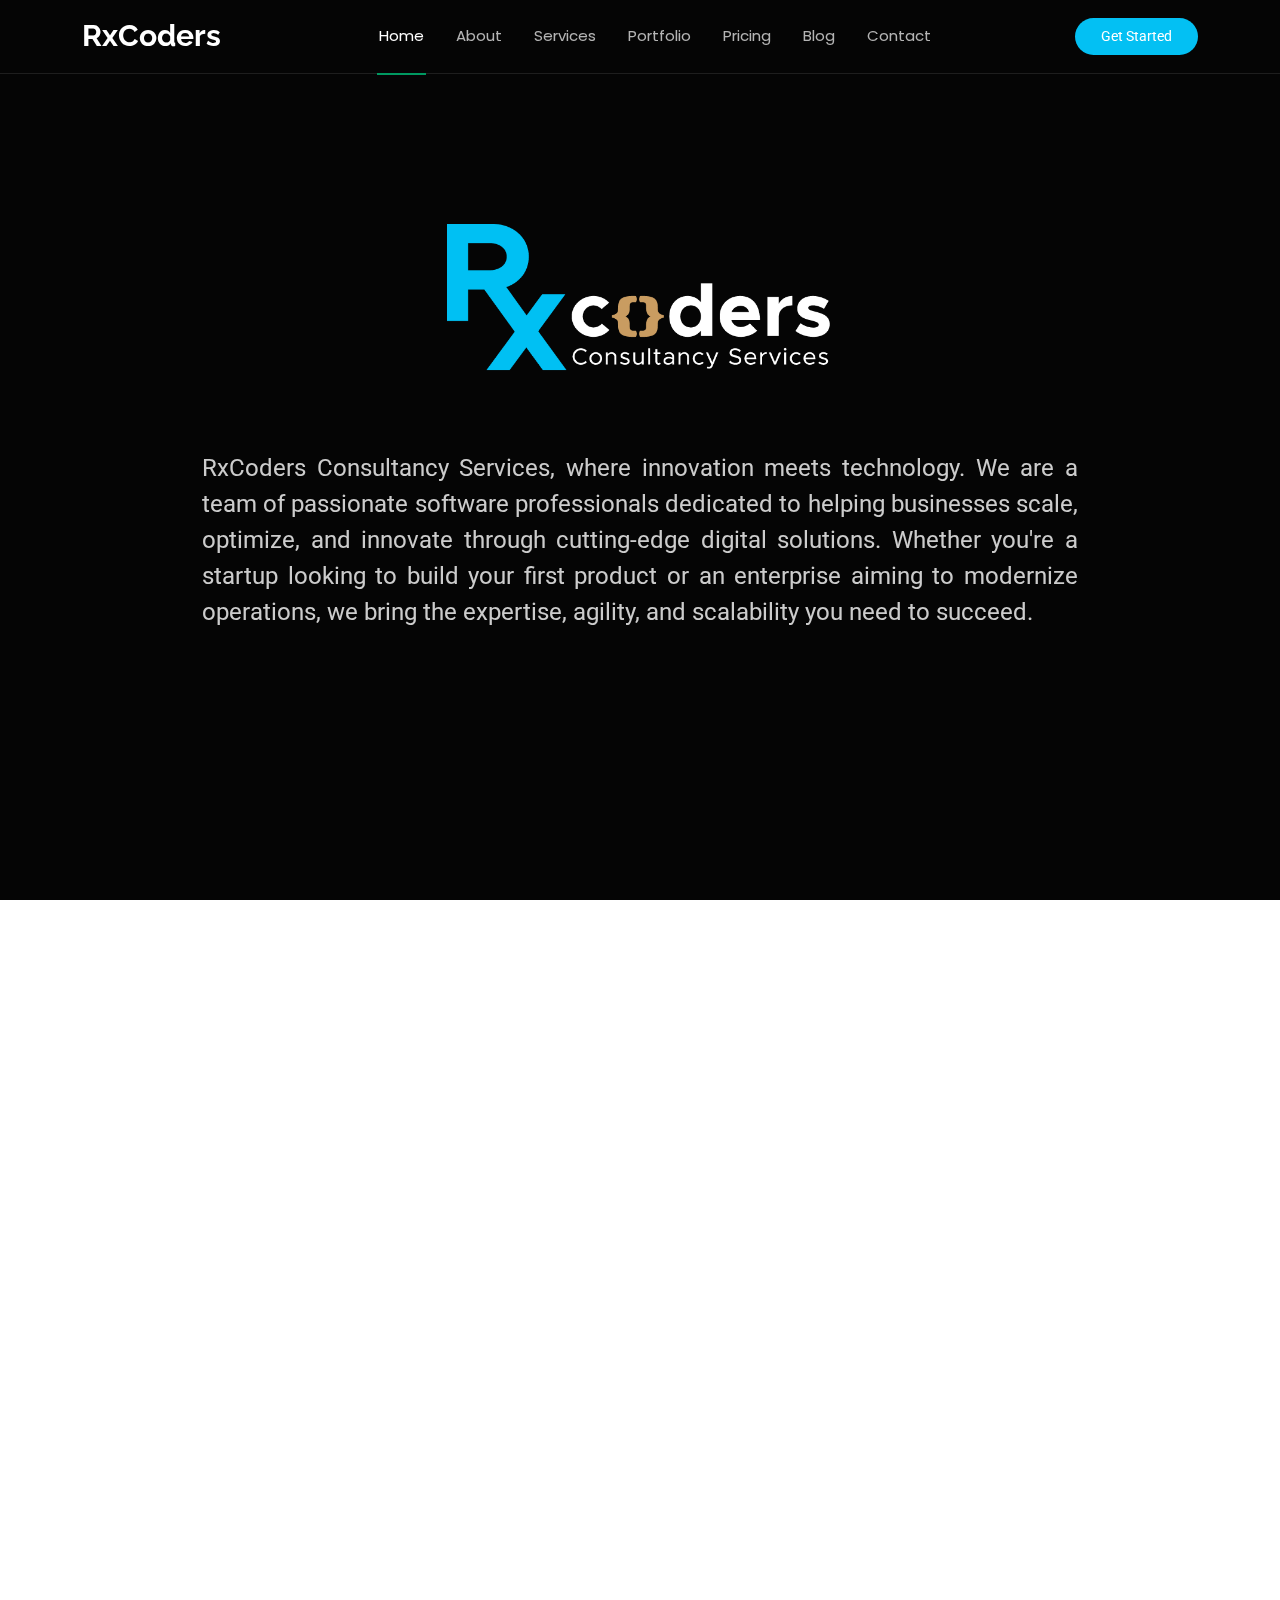
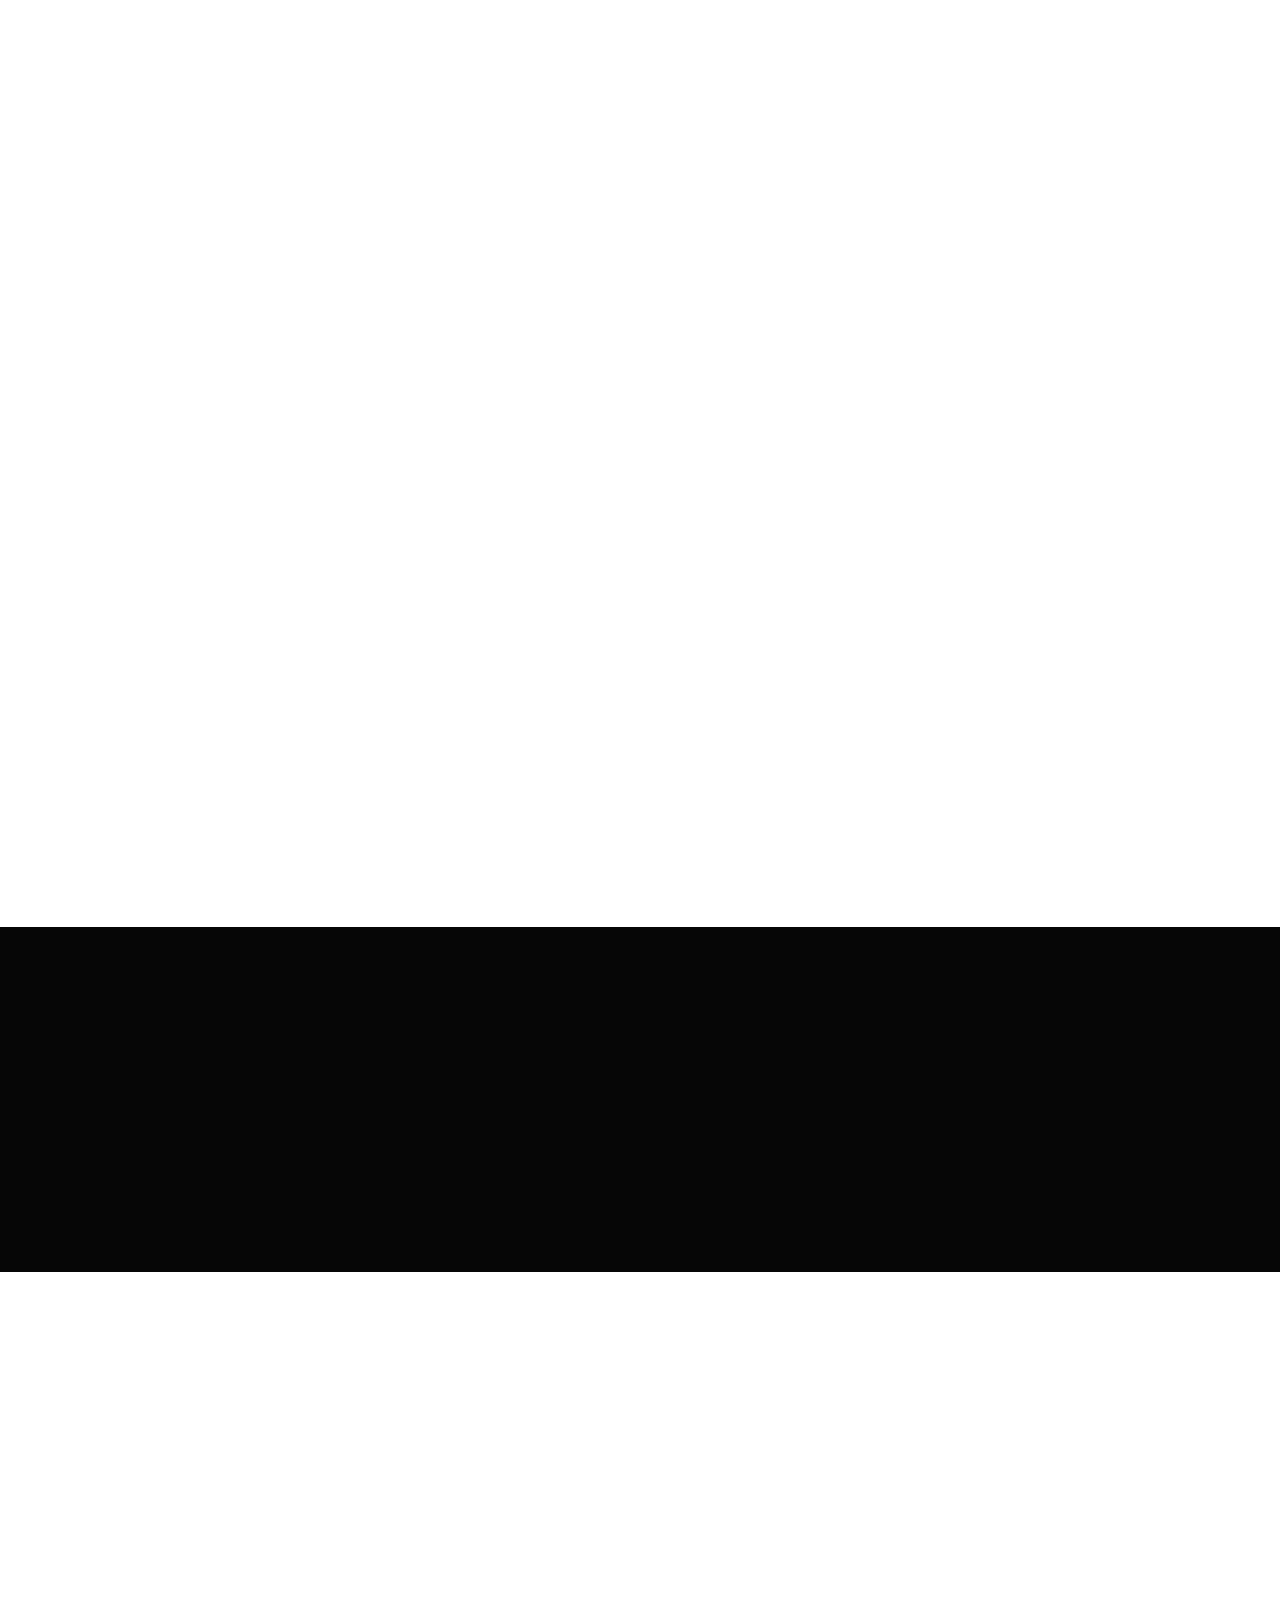
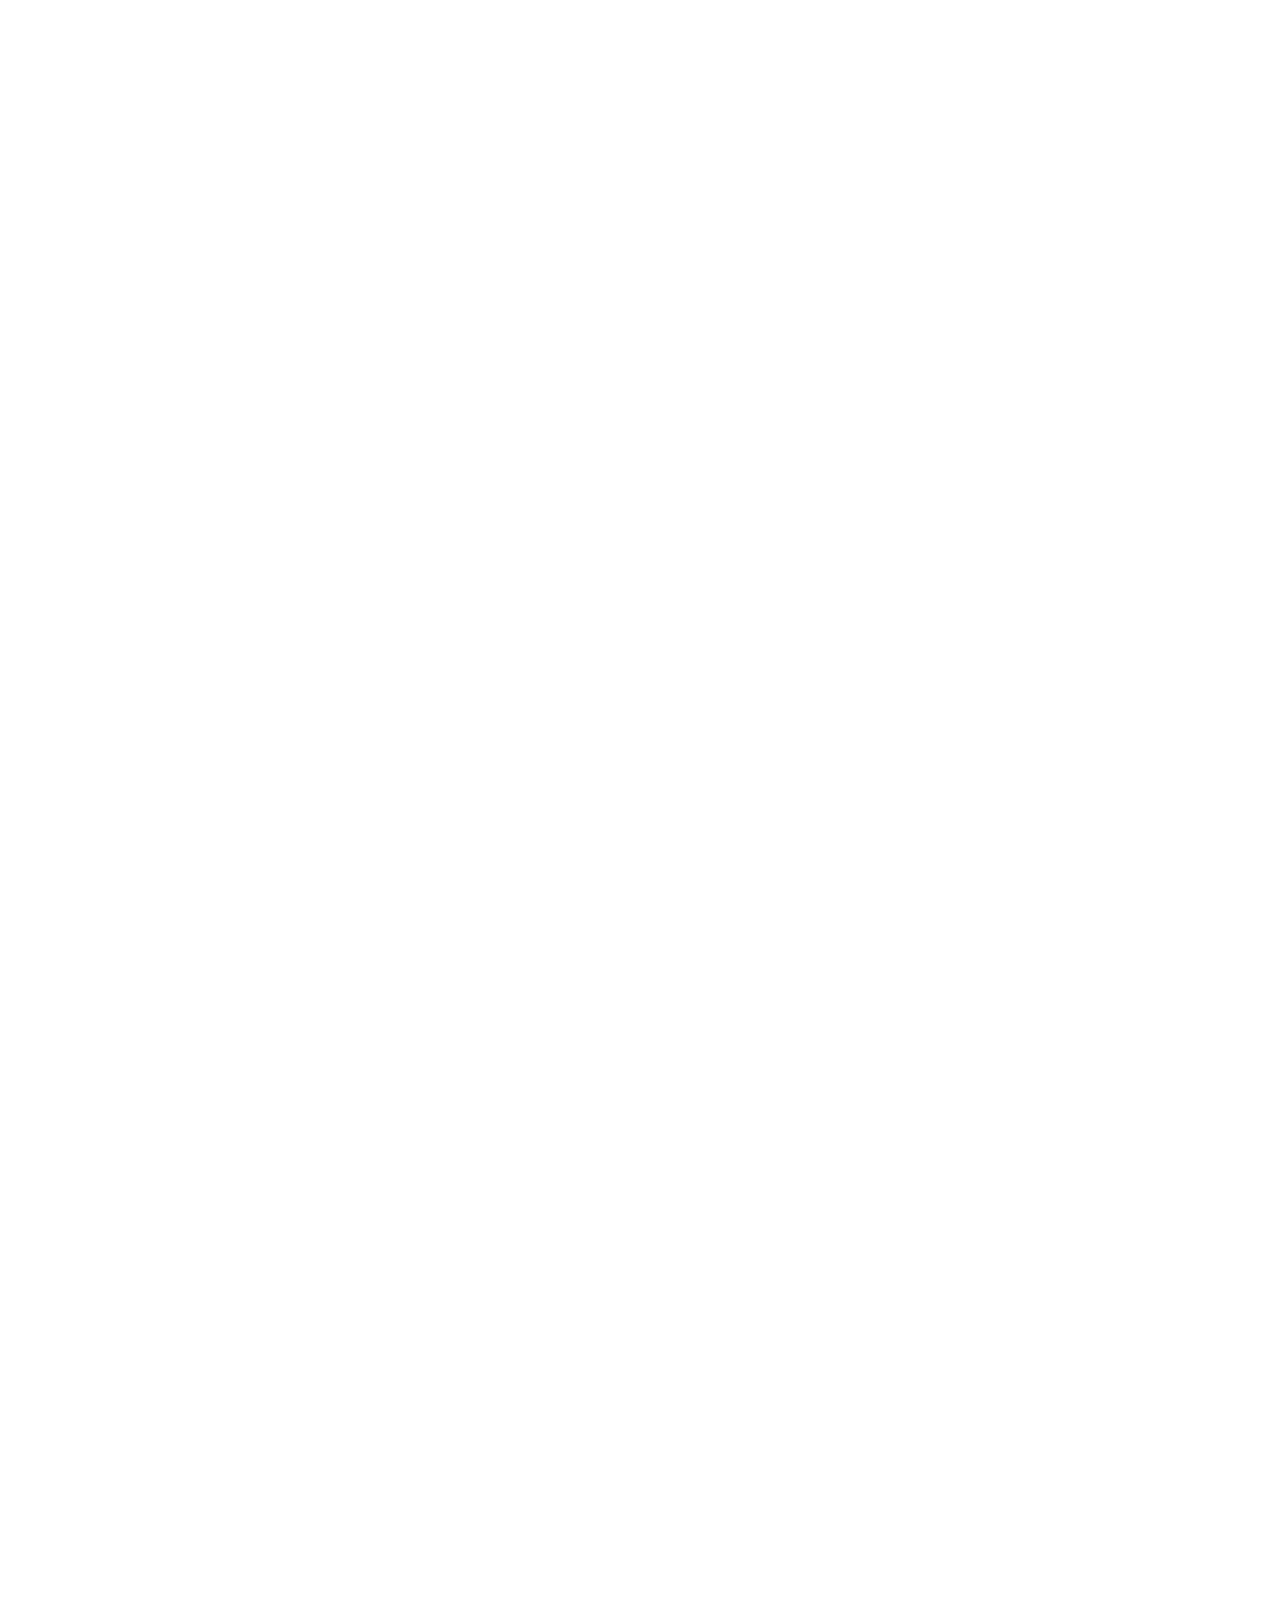
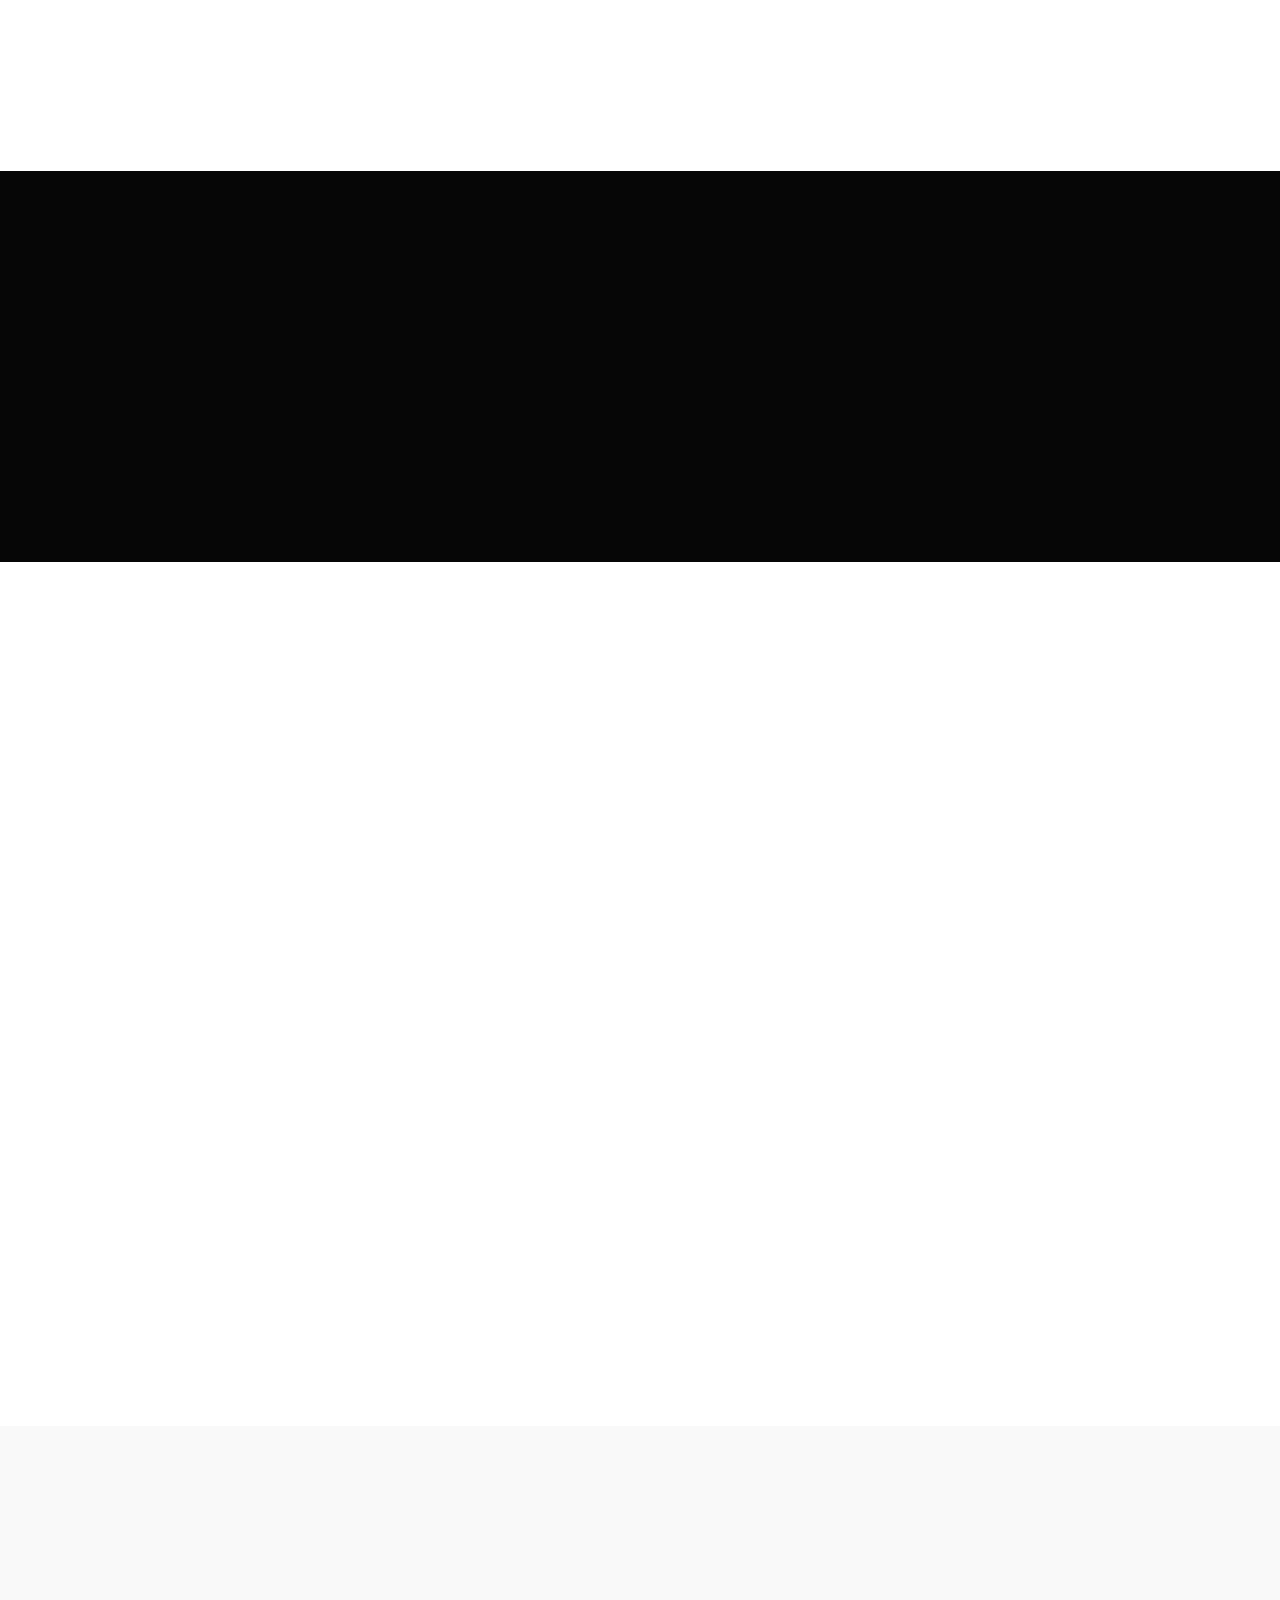
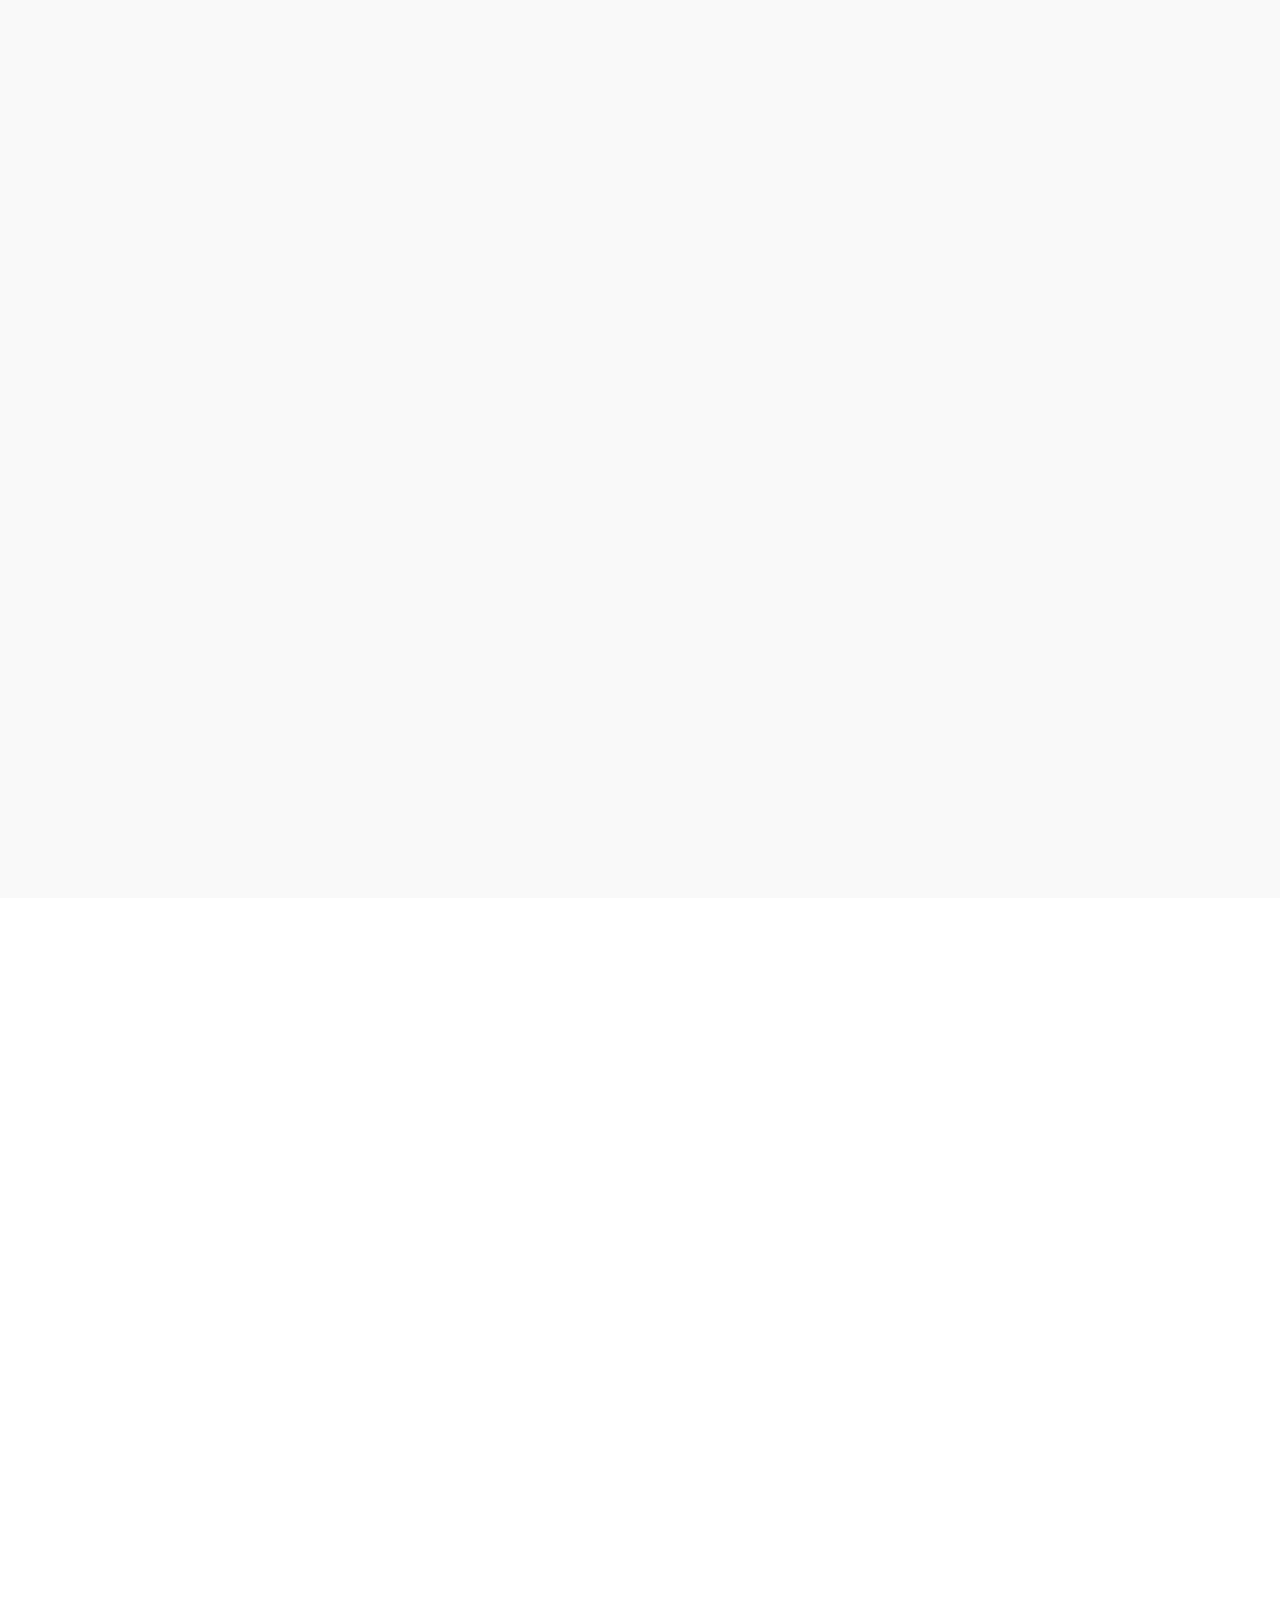
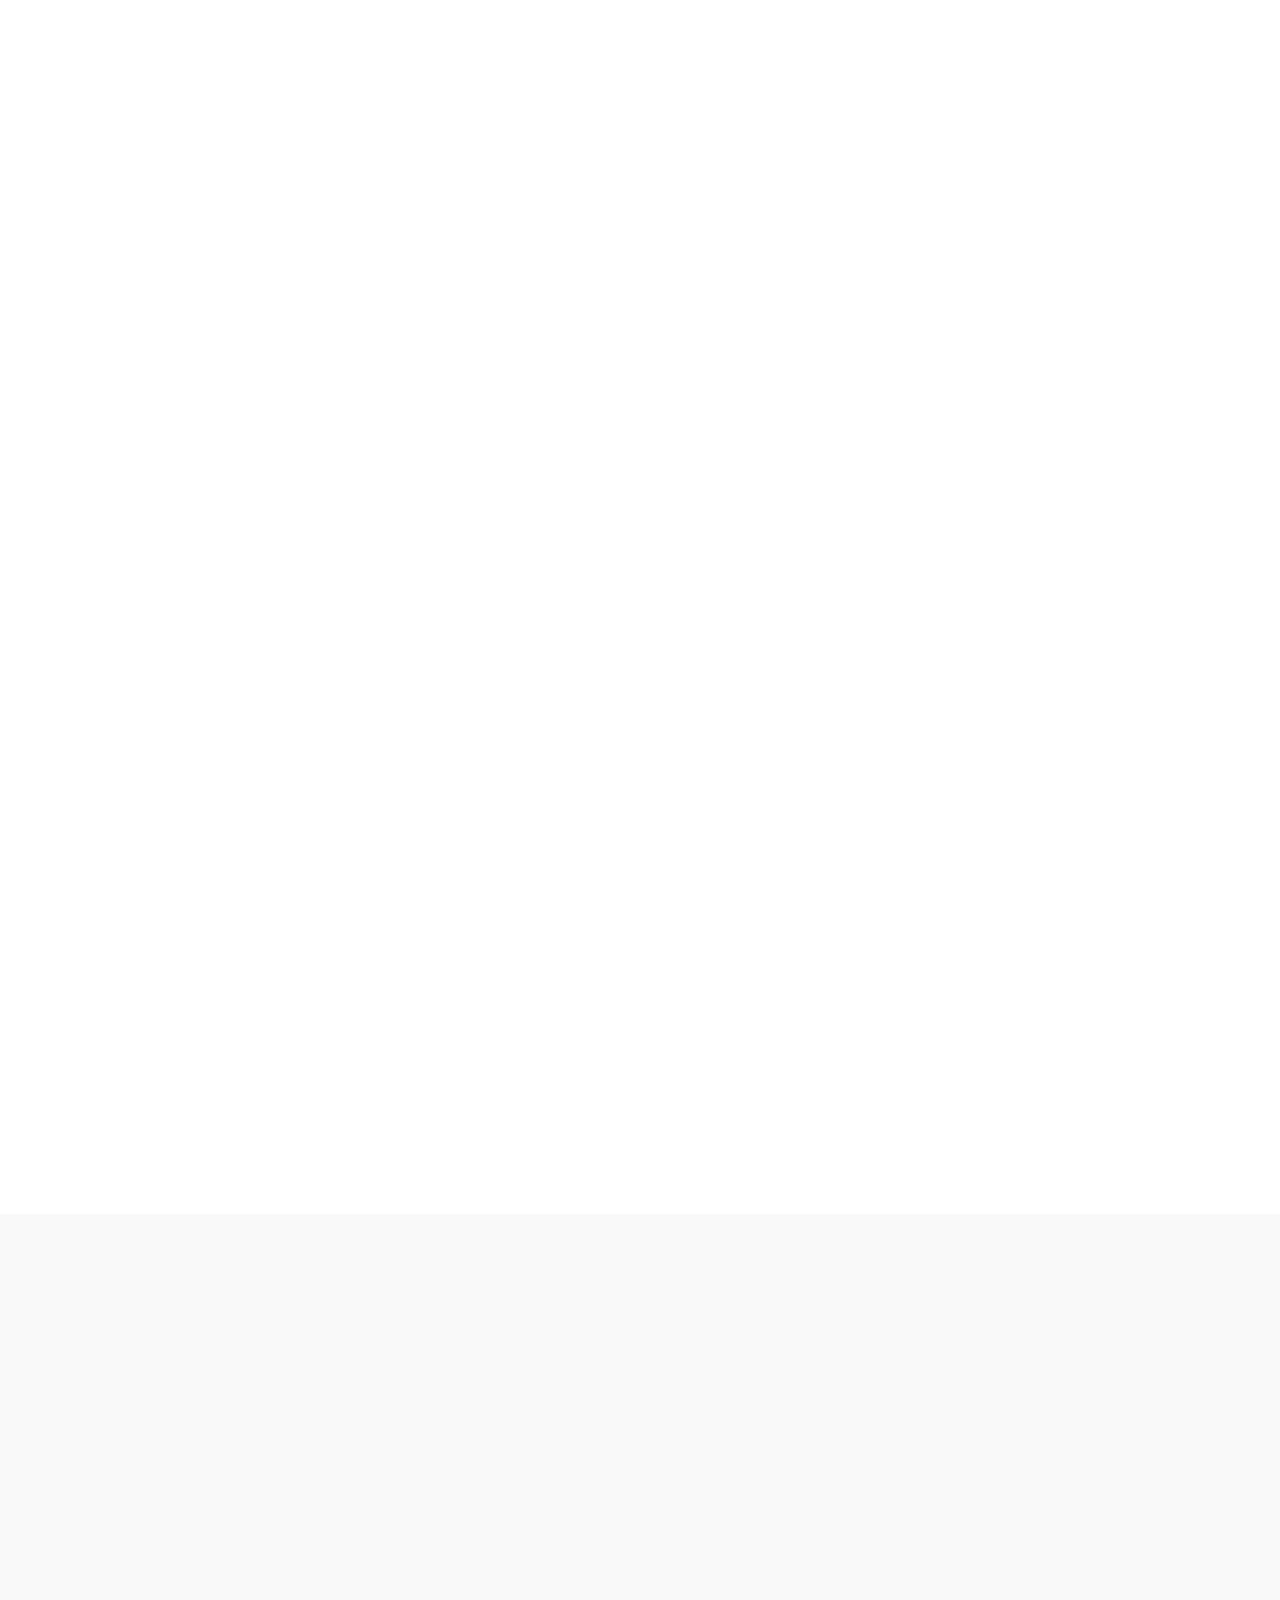
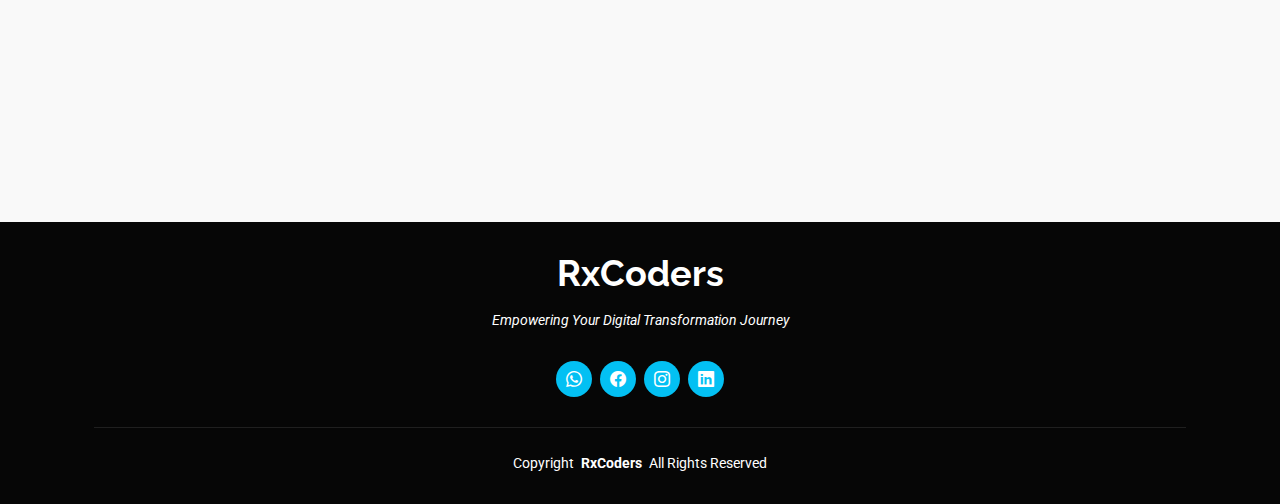
==== commit 397acf6f: "faq update" ====
--- a/index.html
+++ b/index.html
@@ -695,32 +695,6 @@
                 <i class="faq-toggle bi bi-chevron-right"></i>
               </div><!-- End Faq item-->
 
-              <h4>Project & Process</h4>
-              <div class="faq-item">
-                <i class="faq-icon bi bi-question-circle"></i>
-                <h3>How does the development process work?</h3>
-                <div class="faq-content">
-                  <p>Our process includes:
-                    <ol>
-                      <li>Discovery & Requirement Analysis</li>
-                      <li>UI/UX Prototyping</li>
-                      <li>Agile Development & Testing</li>
-                      <li>Deployment & Maintenance</li>
-                    </ol>
-                  </p>
-                </div>
-                <i class="faq-toggle bi bi-chevron-right"></i>
-              </div><!-- End Faq item-->
-
-              <div class="faq-item">
-                <i class="faq-icon bi bi-question-circle"></i>
-                <h3>What is your typical project timeline?</h3>
-                <div class="faq-content">
-                  <p>Timelines depend on project complexity. Small projects take 4-8 weeks, while larger enterprise solutions may take 3-6 months.</p>
-                </div>
-                <i class="faq-toggle bi bi-chevron-right"></i>
-              </div><!-- End Faq item-->
-
               <div class="faq-item">
                 <i class="faq-icon bi bi-question-circle"></i>
                 <h3>Can you work with our in-house development team?</h3>
@@ -736,15 +710,6 @@
                 <h3>How much does a project cost?</h3>
                 <div class="faq-content">
                   <p>Pricing depends on project scope, features, and complexity. We offer flexible engagement models: fixed-price, hourly, or dedicated teams. Contact us for a quote!</p>
-                </div>
-                <i class="faq-toggle bi bi-chevron-right"></i>
-              </div><!-- End Faq item-->
-
-              <div class="faq-item">
-                <i class="faq-icon bi bi-question-circle"></i>
-                <h3>Do you offer post-launch support?</h3>
-                <div class="faq-content">
-                  <p>Yes, we provide maintenance, updates, and scaling solutions to keep your software running smoothly.</p>
                 </div>
                 <i class="faq-toggle bi bi-chevron-right"></i>
               </div><!-- End Faq item-->
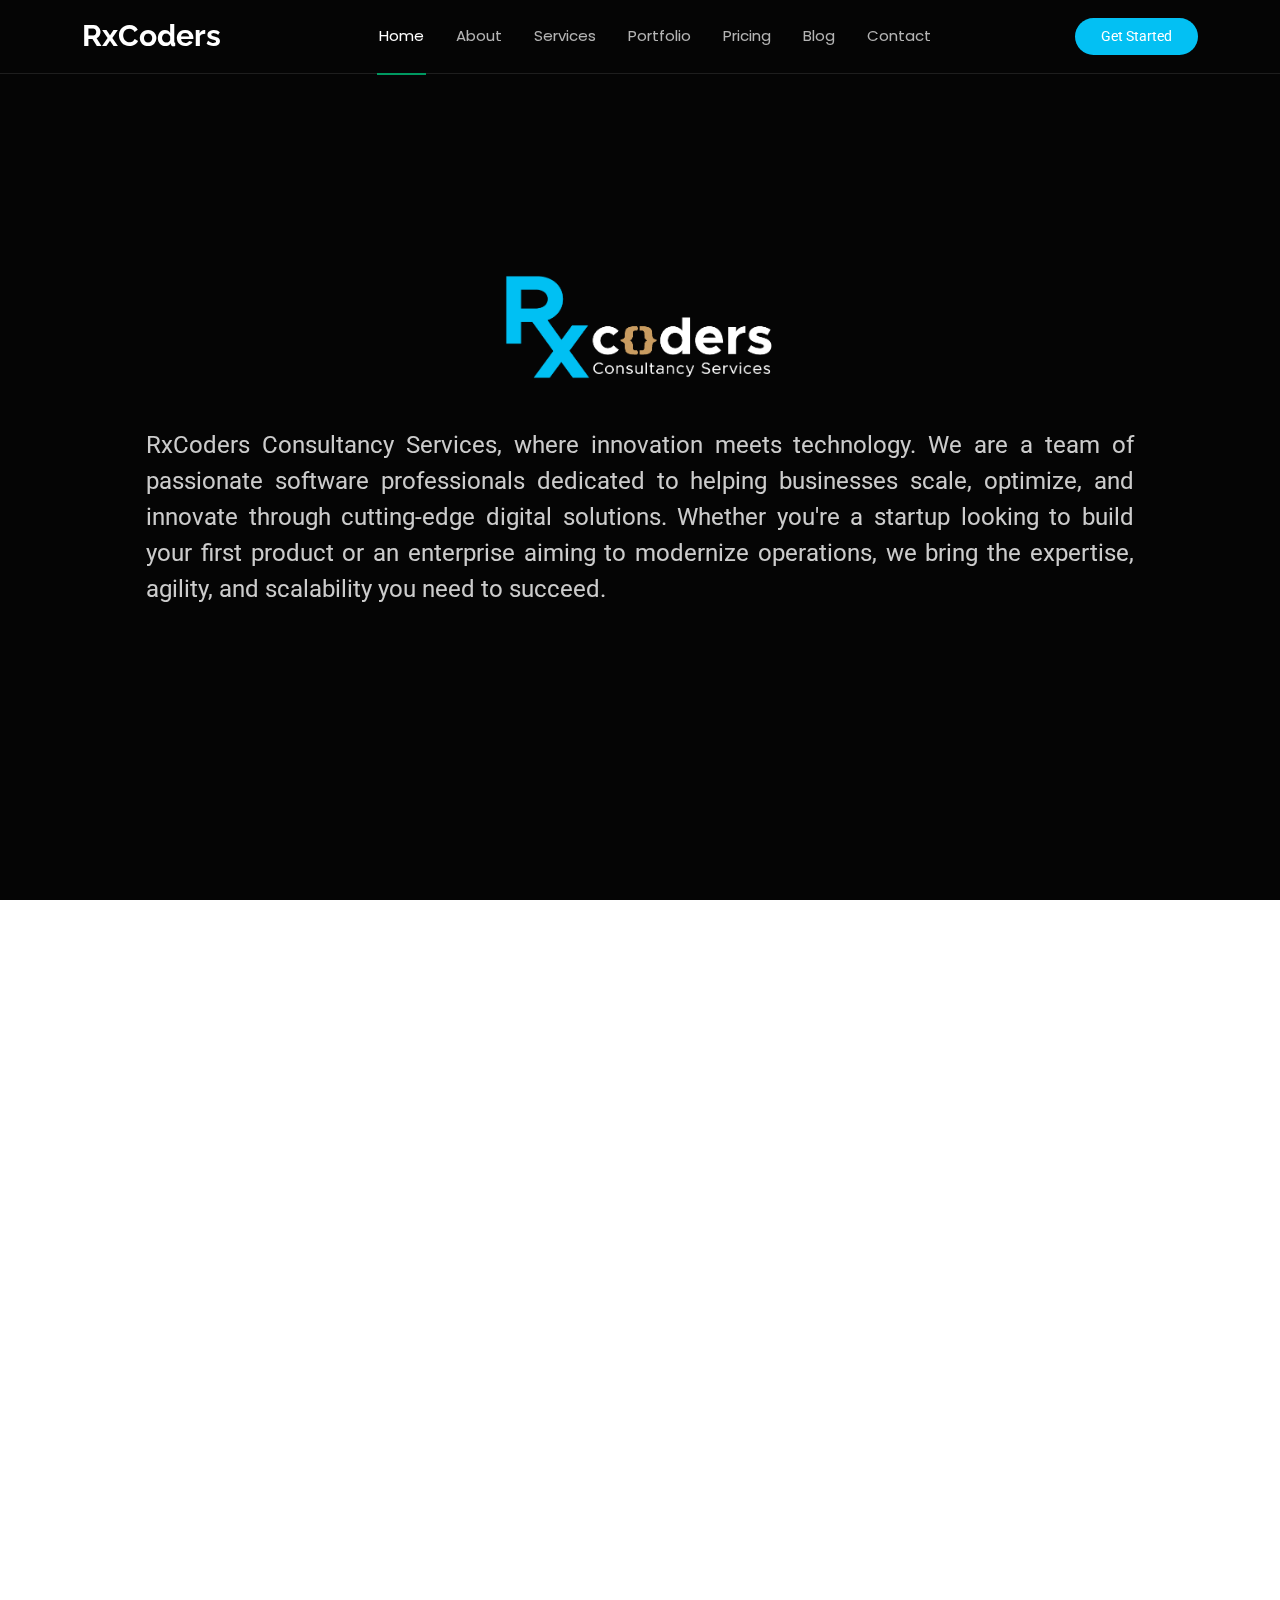
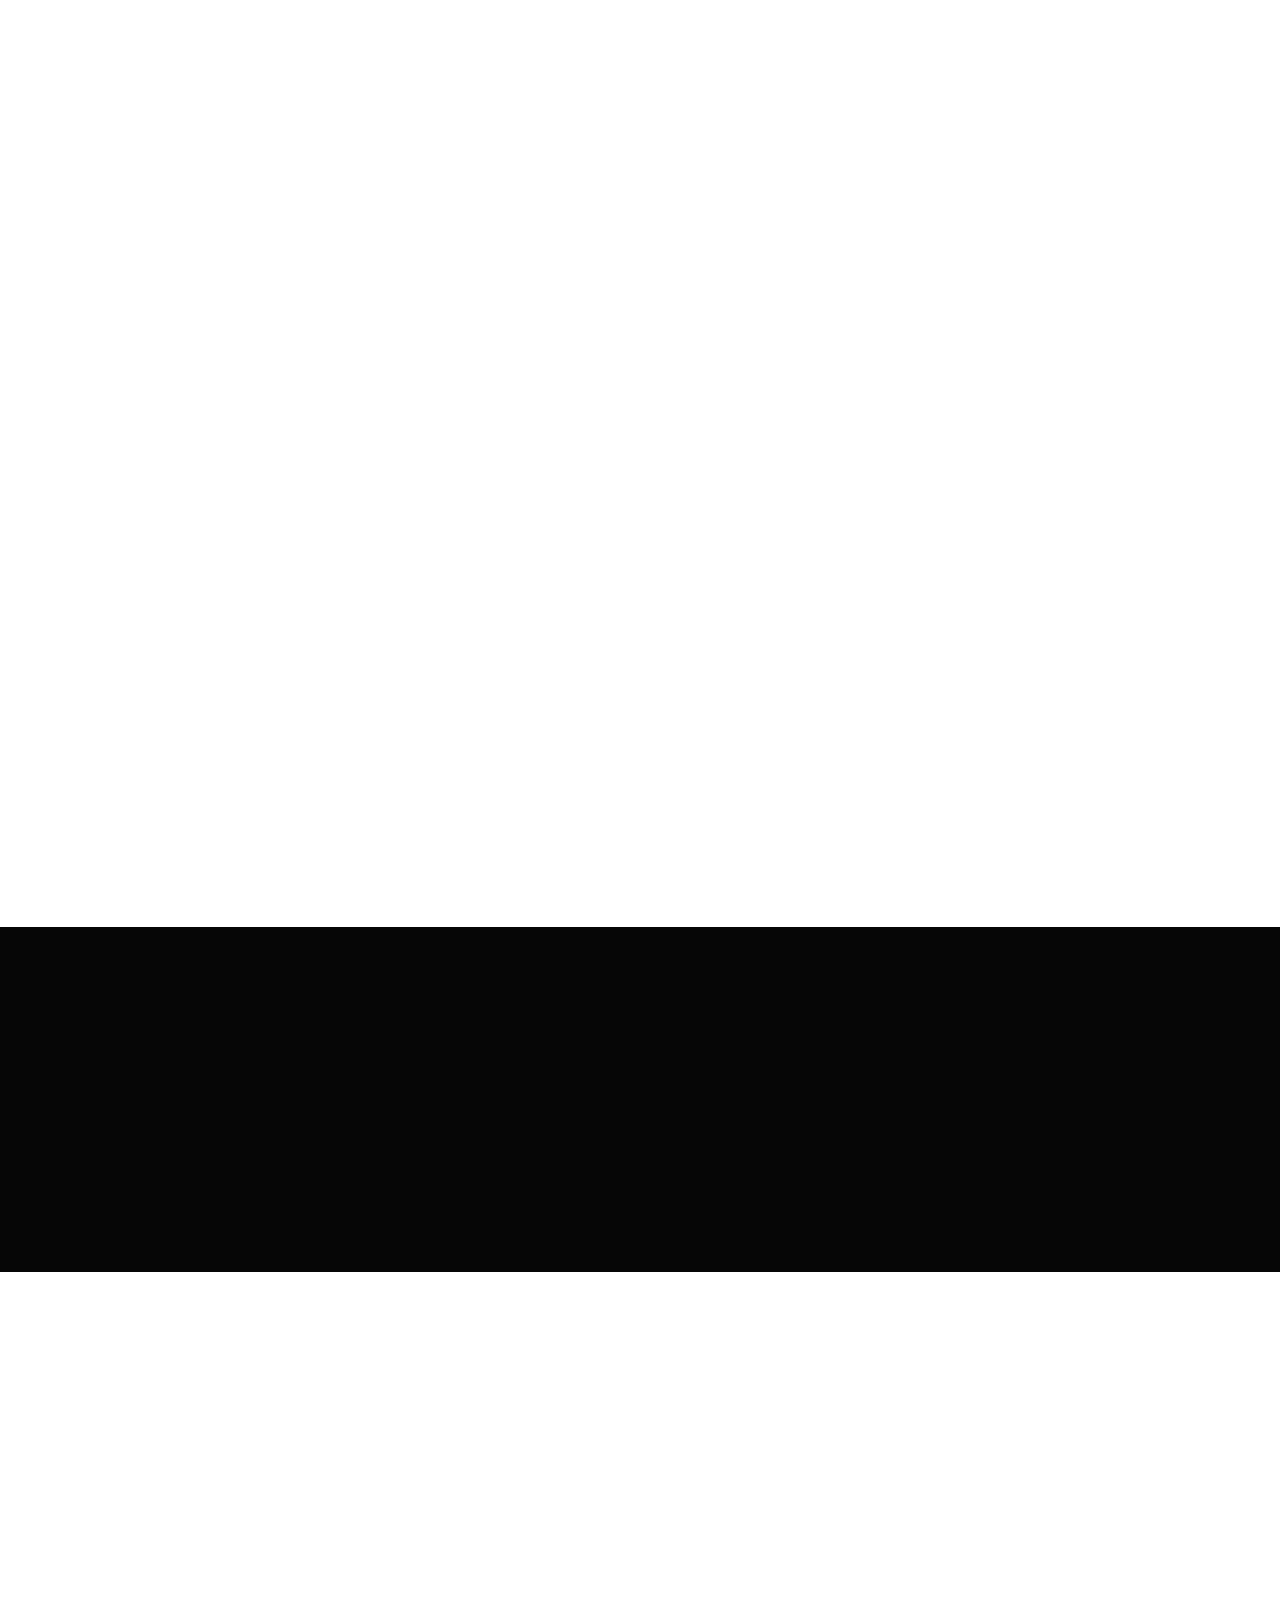
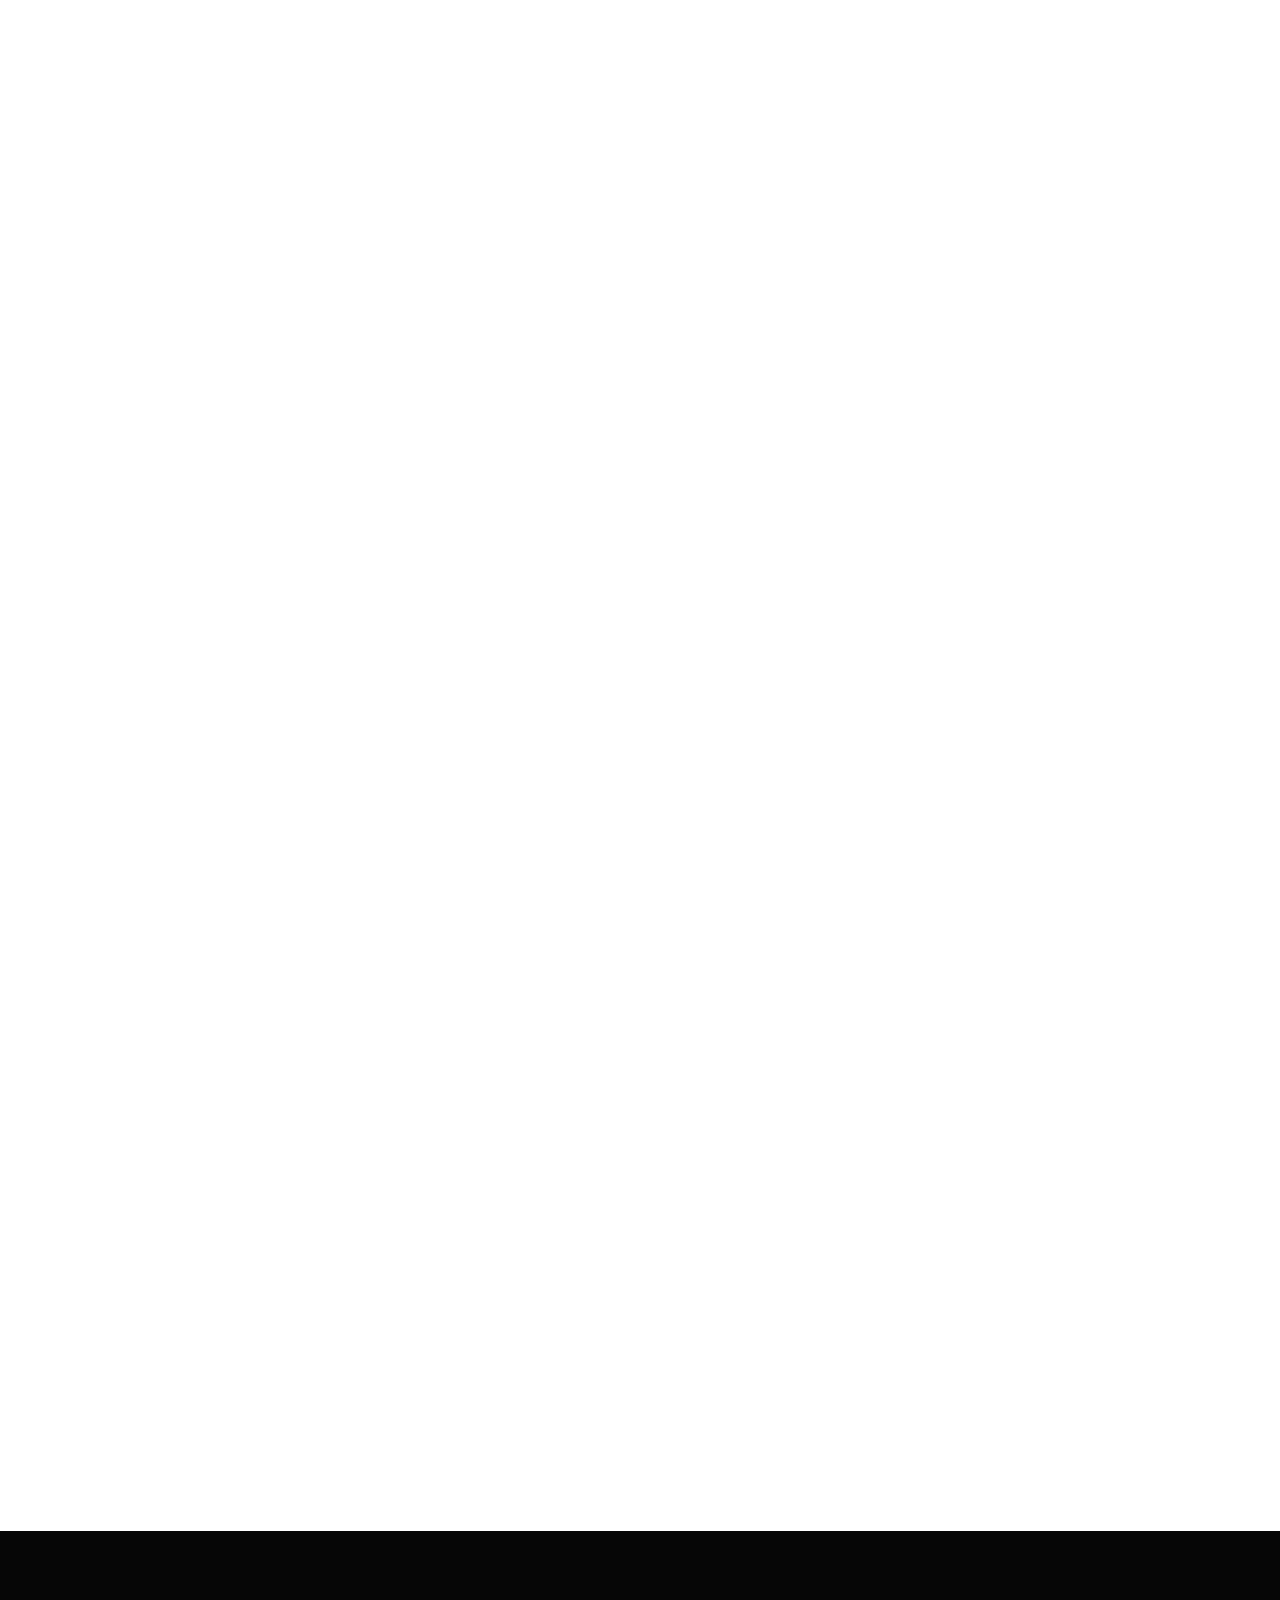
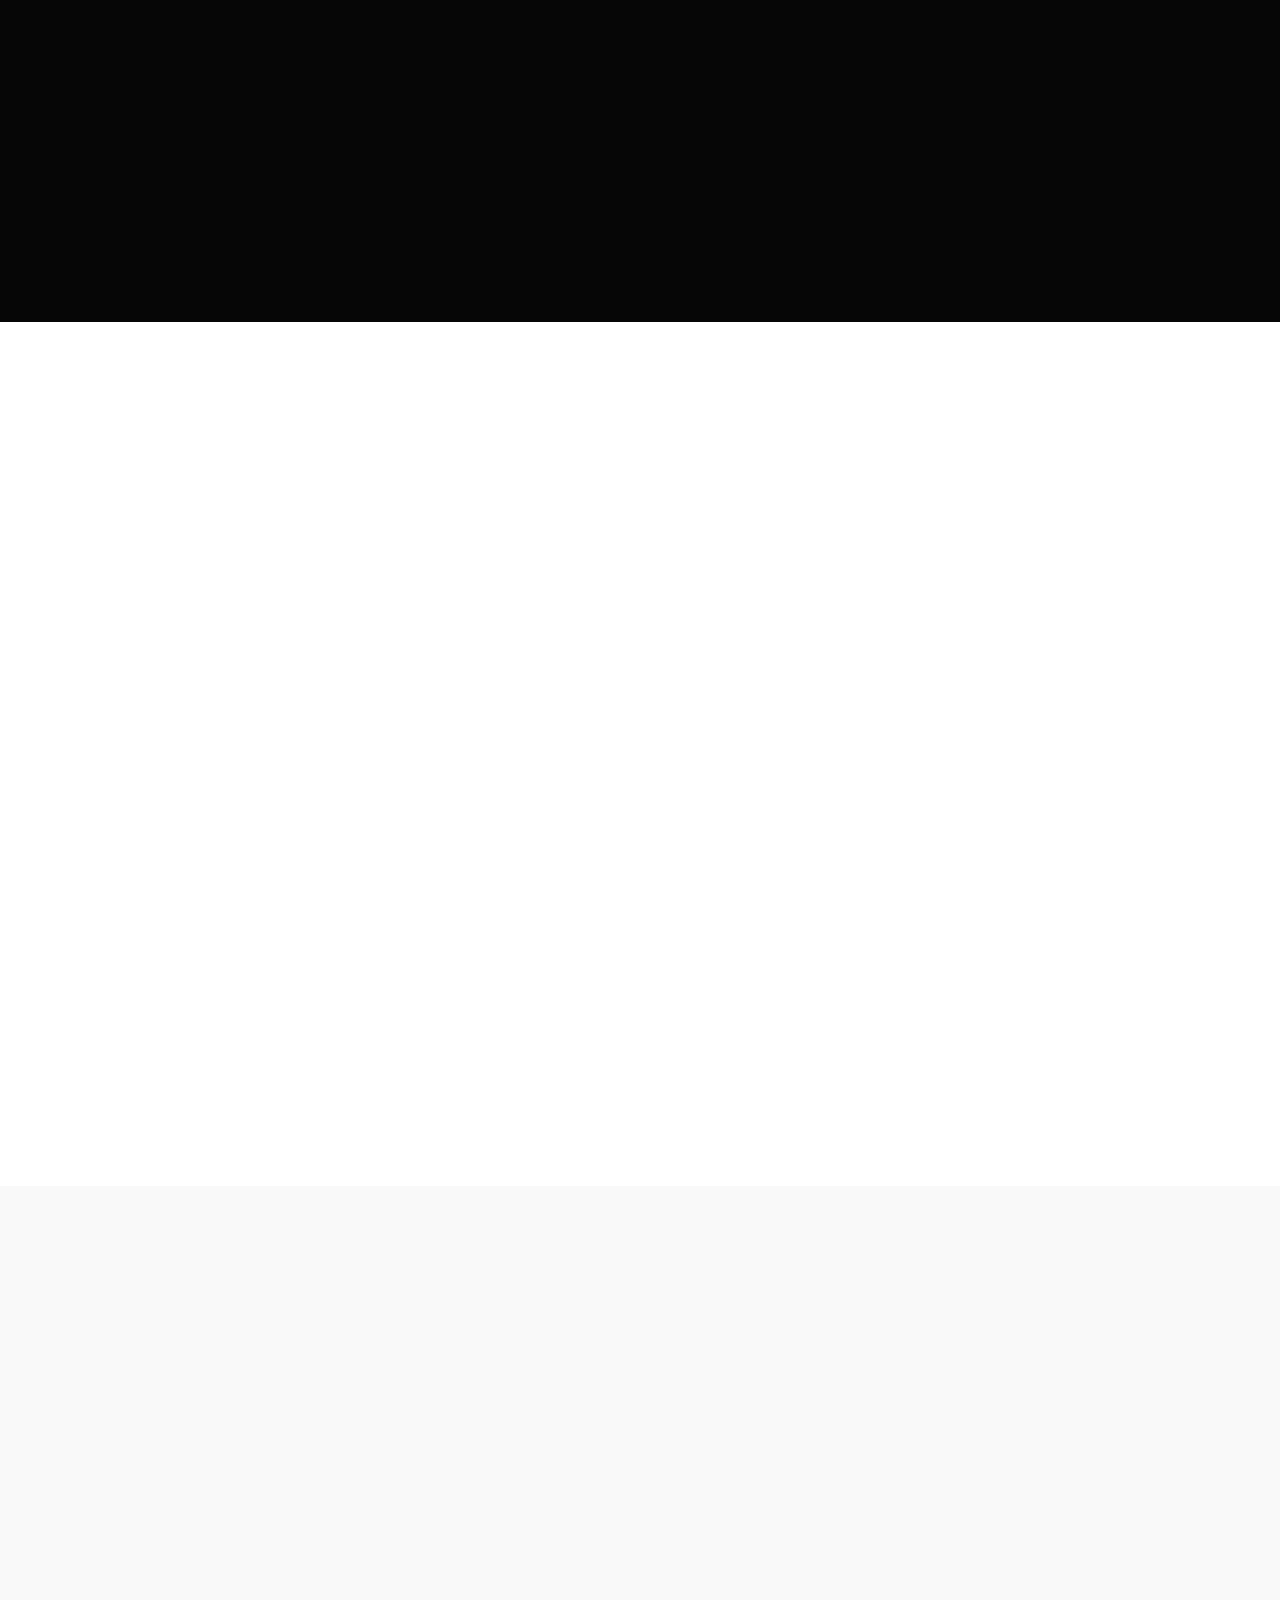
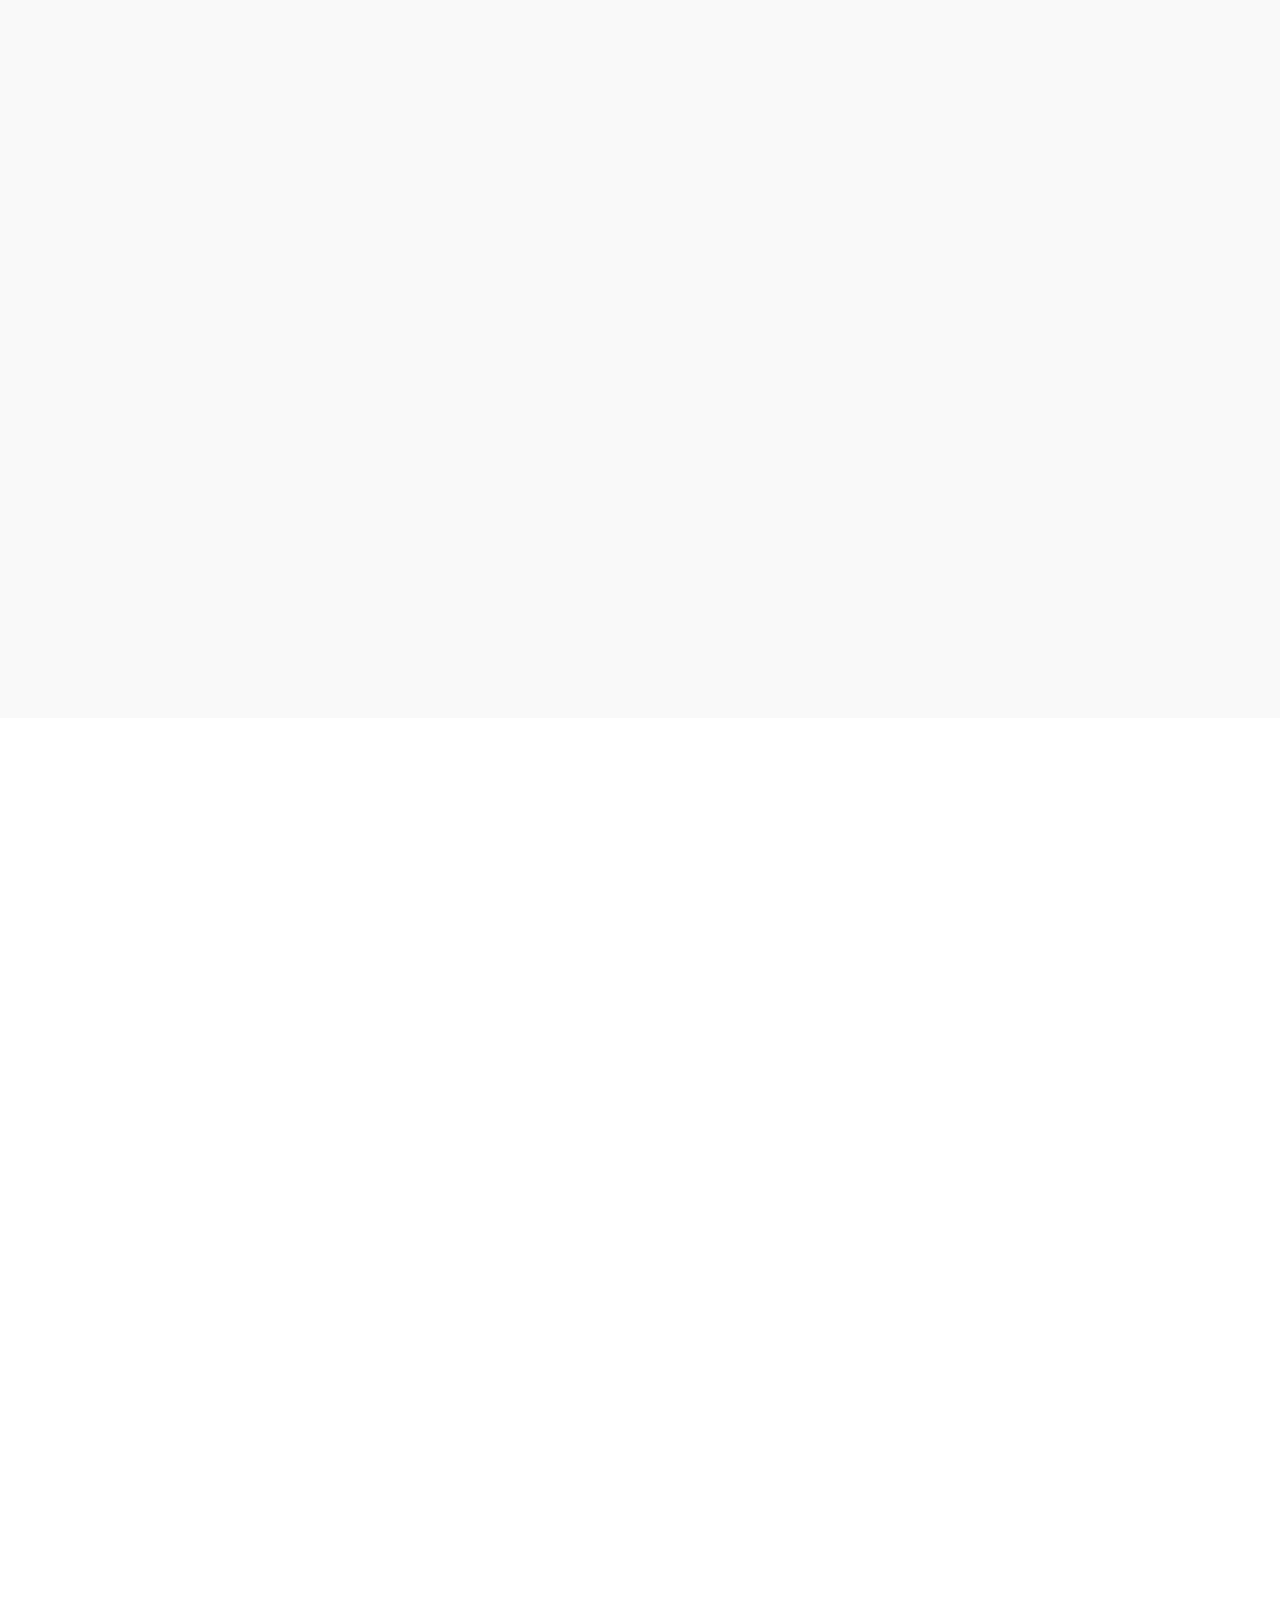
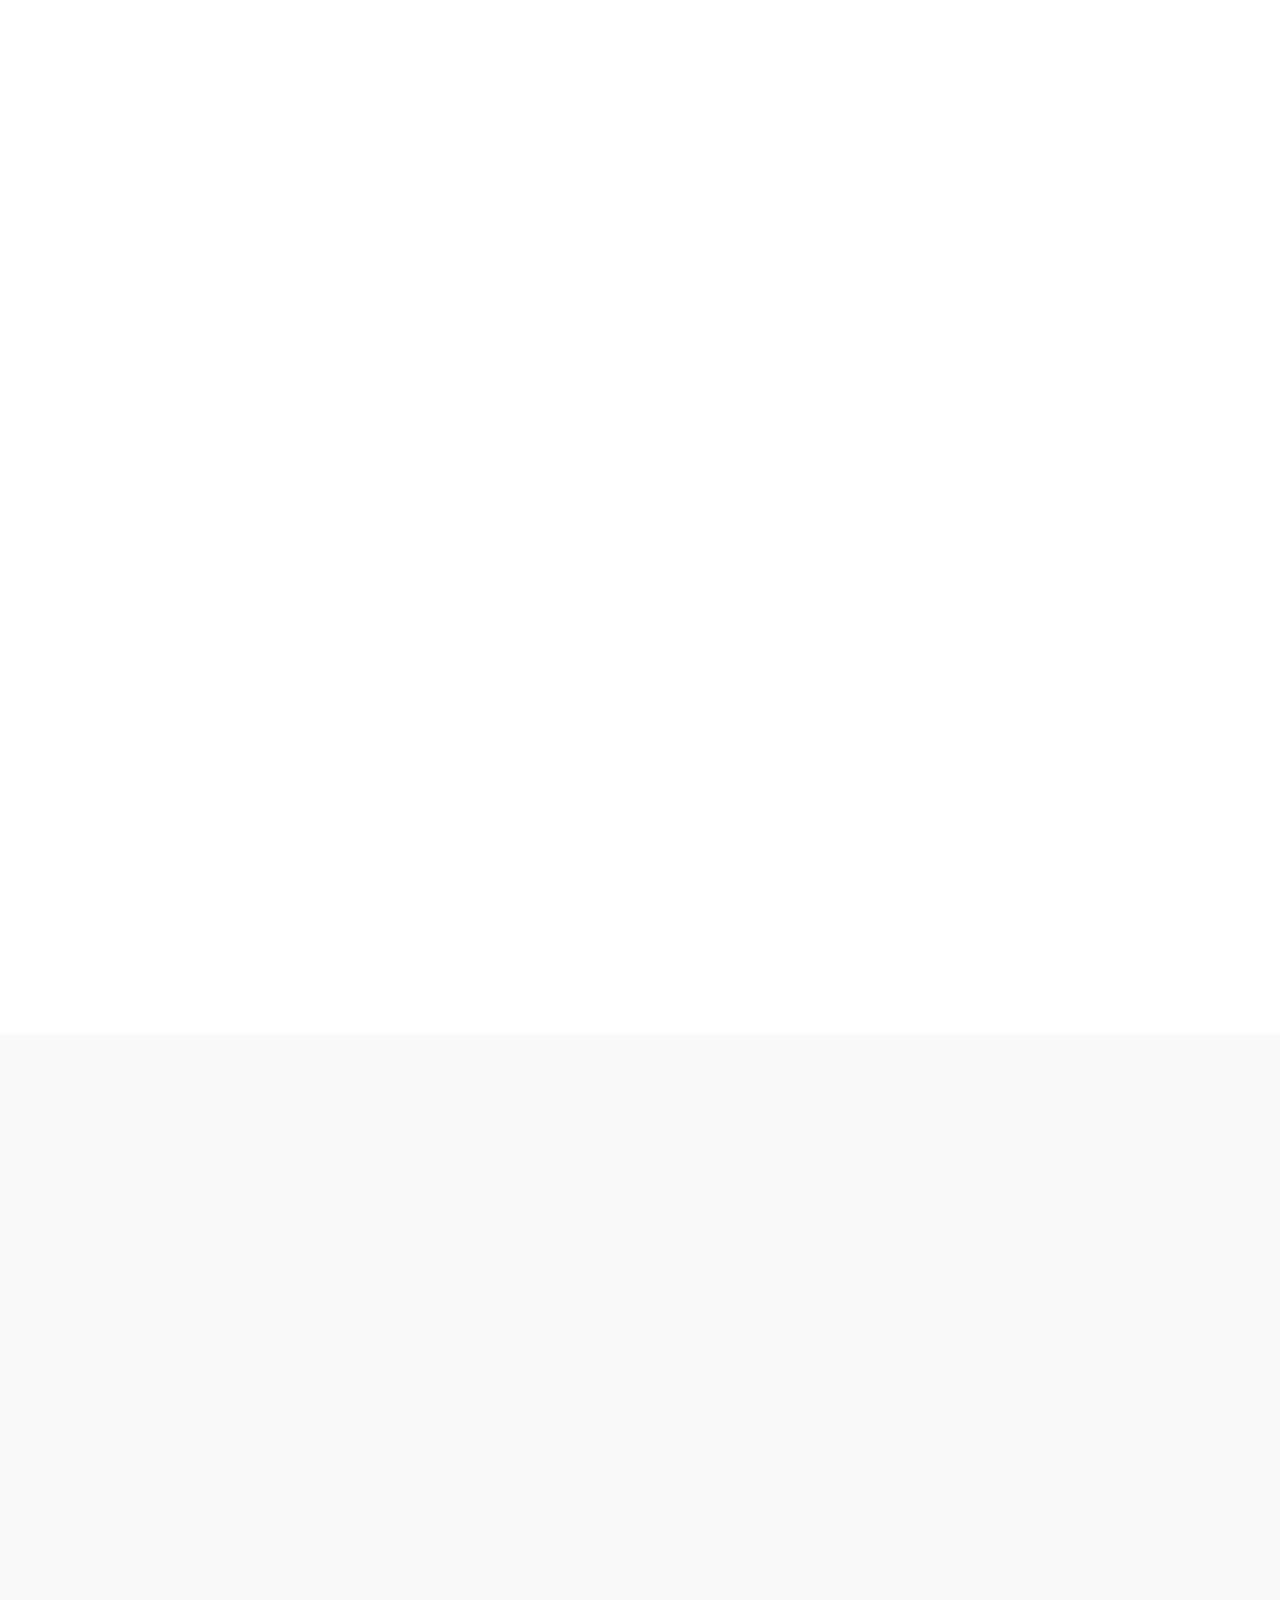
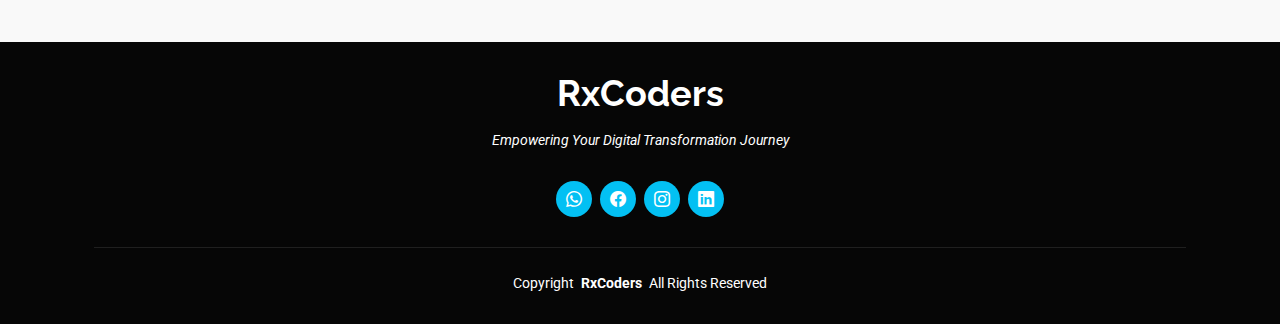
==== commit 141bfc20: "update" ====
--- a/index.html
+++ b/index.html
@@ -34,16 +34,16 @@
       left: 0;
       width: 100%;
       height: 100%;
+      object-fit: cover;
     }
     #home-logo {
       position: relative;
-      height: 150px;
       margin-bottom: 30px;
-      width: auto;
+      width: 30vh;
     }
     p.intro-text {
       text-align: justify;
-      margin: 2em 5em;
+      margin: 2vh 5vw;
     }
     .skills-wrap .img-fluid {
       height: 200px;
@@ -299,9 +299,9 @@
 
     </section><!-- /Features Section -->
       <!-- Top Skills Service Section -->
-      <section id="top-skills-service" class="top-skills-service section">
+      <section id="top-skills-service" class="top-skills-service section" style="padding-bottom: 0px;">
         <div class="container" data-aos="fade-up">
-          <div class="section-title">
+          <div class="section-title" style="padding-bottom: 0px;">
             <h2>Top Skills Service</h2>
           </div>
         </div>
@@ -364,9 +364,9 @@
   
       </section><!-- /Clients Section -->
   <!-- Top Skills Service Section -->
-  <section id="top-skills-service" class="top-skills-service section">
+  <section id="top-skills-service" class="top-skills-service section" style="padding-bottom: 0px;">
     <div class="container" data-aos="fade-up">
-      <div class="section-title">
+      <div class="section-title" style="padding-bottom: 0px;">
         <h2>Top Clients</h2>
       </div>
     </div>
@@ -410,7 +410,7 @@
 
         <div class="subheading">
           <h3>What we have achieved so far</h3>
-          <p>Iusto et labore modi qui sapiente xpedita tempora et aut non ipsum consequatur illo.</p>
+          <p>Our journey of excellence and innovation in delivering top-notch solutions.</p>
         </div>
 
         <div class="row gy-4">
@@ -418,28 +418,28 @@
          
           <div class="col-lg-3 col-md-6">
             <div class="stats-item text-center w-100 h-100">
-              <span data-purecounter-start="0" data-purecounter-end="100" data-purecounter-duration="1" class="purecounter"></span>
+              <span><span data-purecounter-start="0" data-purecounter-end="100" data-purecounter-duration="1" class="purecounter"></span>+</span>
               <p>Projects</p>
             </div>
           </div><!-- End Stats Item -->
 
           <div class="col-lg-3 col-md-6">
             <div class="stats-item text-center w-100 h-100">
-              <span data-purecounter-start="0" data-purecounter-end="1000" data-purecounter-duration="1" class="purecounter"></span>
+              <span><span data-purecounter-start="0" data-purecounter-end="1500" data-purecounter-duration="1" class="purecounter"></span>+</span>
               <p>Computer Vision Annotations</p>
             </div>
           </div><!-- End Stats Item -->
 
           <div class="col-lg-3 col-md-6">
             <div class="stats-item text-center w-100 h-100">
-              <span data-purecounter-start="0" data-purecounter-end="2000" data-purecounter-duration="1" class="purecounter"></span>
+              <span><span data-purecounter-start="0" data-purecounter-end="5500" data-purecounter-duration="1" class="purecounter"></span>+</span>
               <p>Hours Of Support</p>
             </div>
           </div><!-- End Stats Item -->
 
           <div class="col-lg-3 col-md-6">
             <div class="stats-item text-center w-100 h-100">
-              <span data-purecounter-start="0" data-purecounter-end="50" data-purecounter-duration="1" class="purecounter"></span>
+              <span><span data-purecounter-start="0" data-purecounter-end="55" data-purecounter-duration="1" class="purecounter"></span>+</span>
               <p>Workers</p>
             </div>
           </div><!-- End Stats Item -->
@@ -467,7 +467,7 @@
             <li data-filter="*" class="filter-active">All</li>
             <li data-filter=".filter-client-projects">Client Projects</li>
             <li data-filter=".filter-consultancy">Consultancy</li>
-            <li data-filter=".filter-software-solution">A Software Solution</li>
+            <li data-filter=".filter-software-solution">Software Solution</li>
           </ul><!-- End Portfolio Filters -->
 
           <div class="row gy-4 isotope-container" data-aos="fade-up" data-aos-delay="200">
@@ -478,8 +478,8 @@
                 <h4>Cloud-Based Video Processing System</h4>
                 <p>A system that uses AI to process, classify, and analyze video data for security and surveillance.</p>
                 <p>Tech Stack: AWS Lambda, FFmpeg, OpenCV, Python</p>
-                <a href="assets/img/masonry-portfolio/masonry-portfolio-1.jpg" title="Cloud-Based Video Processing System" data-gallery="portfolio-gallery-client-projects" class="glightbox preview-link"><i class="bi bi-zoom-in"></i></a>
-                <a title="More Details" class="details-link"><i class="bi bi-link-45deg"></i></a>
+                  <!-- <a href="assets/img/masonry-portfolio/masonry-portfolio-1.jpg" title="Cloud-Based Video Processing System" data-gallery="portfolio-gallery-client-projects" class="glightbox preview-link"><i class="bi bi-zoom-in"></i></a>
+                  <a title="More Details" class="details-link"><i class="bi bi-link-45deg"></i></a> -->
               </div>
             </div><!-- End Portfolio Item -->
 
@@ -489,8 +489,8 @@
                 <h4>IoT Smart Home Automation</h4>
                 <p>An IoT-based home automation system that allows users to control appliances via a mobile app.</p>
                 <p>Tech Stack: AWS IoT Core, Raspberry Pi, Node-RED</p>
-                <a href="assets/img/masonry-portfolio/masonry-portfolio-2.jpg" title="IoT Smart Home Automation" data-gallery="portfolio-gallery-consultancy" class="glightbox preview-link"><i class="bi bi-zoom-in"></i></a>
-                <a title="More Details" class="details-link"><i class="bi bi-link-45deg"></i></a>
+                <!-- <a href="assets/img/masonry-portfolio/masonry-portfolio-2.jpg" title="IoT Smart Home Automation" data-gallery="portfolio-gallery-consultancy" class="glightbox preview-link"><i class="bi bi-zoom-in"></i></a>
+                <a title="More Details" class="details-link"><i class="bi bi-link-45deg"></i></a> -->
               </div>
             </div><!-- End Portfolio Item -->
 
@@ -500,8 +500,8 @@
                 <h4>AI Chatbot for Customer Support</h4>
                 <p>A chatbot that provides automated customer support for businesses, handling FAQs and booking requests.</p>
                 <p>Tech Stack: Dialogflow, Node.js, MongoDB</p>
-                <a href="assets/img/masonry-portfolio/masonry-portfolio-3.jpg" title="AI Chatbot for Customer Support" data-gallery="portfolio-gallery-software-solution" class="glightbox preview-link"><i class="bi bi-zoom-in"></i></a>
-                <a title="More Details" class="details-link"><i class="bi bi-link-45deg"></i></a>
+                <!-- <a href="assets/img/masonry-portfolio/masonry-portfolio-3.jpg" title="AI Chatbot for Customer Support" data-gallery="portfolio-gallery-software-solution" class="glightbox preview-link"><i class="bi bi-zoom-in"></i></a>
+                <a title="More Details" class="details-link"><i class="bi bi-link-45deg"></i></a> -->
               </div>
             </div><!-- End Portfolio Item -->
 
@@ -511,8 +511,8 @@
                 <h4>Cloud-Powered Data Analytics Platform</h4>
                 <p>A business intelligence (BI) tool that visualizes sales, marketing, and customer data.</p>
                 <p>Tech Stack: AWS Redshift, Power BI, React</p>
-                <a href="assets/img/masonry-portfolio/masonry-portfolio-4.jpg" title="Cloud-Powered Data Analytics Platform" data-gallery="portfolio-gallery-client-projects" class="glightbox preview-link"><i class="bi bi-zoom-in"></i></a>
-                <a title="More Details" class="details-link"><i class="bi bi-link-45deg"></i></a>
+                <!-- <a href="assets/img/masonry-portfolio/masonry-portfolio-4.jpg" title="Cloud-Powered Data Analytics Platform" data-gallery="portfolio-gallery-client-projects" class="glightbox preview-link"><i class="bi bi-zoom-in"></i></a>
+                <a title="More Details" class="details-link"><i class="bi bi-link-45deg"></i></a> -->
               </div>
             </div><!-- End Portfolio Item -->
 
@@ -522,8 +522,8 @@
                 <h4>Smart Agriculture System</h4>
                 <p>A precision farming system that uses IoT sensors to monitor soil moisture, temperature, and weather conditions.</p>
                 <p>Tech Stack: Python, AWS Lambda, TensorFlow, IoT Sensors</p>
-                <a href="assets/img/masonry-portfolio/masonry-portfolio-5.jpg" title="Smart Agriculture System" data-gallery="portfolio-gallery-consultancy" class="glightbox preview-link"><i class="bi bi-zoom-in"></i></a>
-                <a title="More Details" class="details-link"><i class="bi bi-link-45deg"></i></a>
+                <!-- <a href="assets/img/masonry-portfolio/masonry-portfolio-5.jpg" title="Smart Agriculture System" data-gallery="portfolio-gallery-consultancy" class="glightbox preview-link"><i class="bi bi-zoom-in"></i></a>
+                <a title="More Details" class="details-link"><i class="bi bi-link-45deg"></i></a> -->
               </div>
             </div><!-- End Portfolio Item -->
 
@@ -551,11 +551,11 @@
           <div class="col-lg-4 col-md-6" data-aos="fade-up" data-aos-delay="100">
             <div class="pricing-item">
               <h3>Junior Developer</h3>
-              <p>2+ yrs, full-stack development</p>
+              <p>2 years of experience in full-stack development</p>
               <ul>
-                <li>Hourly Rate: $15 AUD</li>
-                <li>Daily Rate: $120 AUD</li>
-                <li>Yearly Rate: $27,360 AUD</li>
+                <li><i class="bi bi-check-circle"></i> Proficient in front-end and back-end technologies</li>
+                <li><i class="bi bi-check-circle"></i> Experience with agile development methodologies</li>
+                <li><i class="bi bi-check-circle"></i> Strong problem-solving skills</li>
               </ul>
             </div>
           </div><!-- End Pricing Item -->
@@ -564,11 +564,11 @@
             <div class="pricing-item recommended">
               <span class="recommended-badge">Most Popular</span>
               <h3>Mid-Level Developer</h3>
-              <p>3+ yrs, Web & Cloud Solutions</p>
+              <p>3 years of experience in web development and cloud integration</p>
               <ul>
-                <li>Hourly Rate: $25 AUD</li>
-                <li>Daily Rate: $200 AUD</li>
-                <li>Yearly Rate: $45,600 AUD</li>
+                <li><i class="bi bi-check-circle"></i> Expertise in web development and cloud integration</li>
+                <li><i class="bi bi-check-circle"></i> Ability to design and implement scalable solutions</li>
+                <li><i class="bi bi-check-circle"></i> Strong communication and teamwork skills</li>
               </ul>
             </div>
           </div><!-- End Pricing Item -->
@@ -576,11 +576,11 @@
           <div class="col-lg-4 col-md-6" data-aos="fade-up" data-aos-delay="300">
             <div class="pricing-item">
               <h3>Senior Developer / Architect</h3>
-              <p>5+ yrs, Software Architecture & System Design</p>
+              <p>5 years of experience in software architecture and system design</p>
               <ul>
-                <li>Hourly Rate: $28 AUD</li>
-                <li>Daily Rate: $224 AUD</li>
-                <li>Yearly Rate: $51,072 AUD</li>
+                <li><i class="bi bi-check-circle"></i> Proven track record in software architecture</li>
+                <li><i class="bi bi-check-circle"></i> Experience in leading development teams</li>
+                <li><i class="bi bi-check-circle"></i> Advanced knowledge of system design principles</li>
               </ul>
             </div>
           </div><!-- End Pricing Item -->
@@ -588,11 +588,11 @@
           <div class="col-lg-4 col-md-6" data-aos="fade-up" data-aos-delay="400">
             <div class="pricing-item">
               <h3>AI-ML / Data Science</h3>
-              <p>3+ yrs, Machine Learning & Data Analytics</p>
+              <p>3 years of experience in machine learning and data analytics</p>
               <ul>
-                <li>Hourly Rate: $32 AUD</li>
-                <li>Daily Rate: $256 AUD</li>
-                <li>Yearly Rate: $58,368 AUD</li>
+                <li><i class="bi bi-check-circle"></i> Proficient in machine learning algorithms and tools</li>
+                <li><i class="bi bi-check-circle"></i> Experience in data analysis and visualization</li>
+                <li><i class="bi bi-check-circle"></i> Ability to develop predictive models</li>
               </ul>
             </div>
           </div><!-- End Pricing Item -->
@@ -600,11 +600,11 @@
           <div class="col-lg-4 col-md-6" data-aos="fade-up" data-aos-delay="500">
             <div class="pricing-item">
               <h3>Distinguished Engineers</h3>
-              <p>10+ yrs, Enterprise Solutions & Scalable Systems</p>
+              <p>10 years of experience in enterprise solutions and scalable systems</p>
               <ul>
-                <li>Hourly Rate: $40 AUD</li>
-                <li>Daily Rate: $320 AUD</li>
-                <li>Yearly Rate: $72,960 AUD</li>
+                <li><i class="bi bi-check-circle"></i> Expert in designing enterprise-level solutions</li>
+                <li><i class="bi bi-check-circle"></i> Experience in managing large-scale projects</li>
+                <li><i class="bi bi-check-circle"></i> Strong leadership and strategic planning skills</li>
               </ul>
             </div>
           </div><!-- End Pricing Item -->
@@ -718,7 +718,7 @@
                 <i class="faq-icon bi bi-question-circle"></i>
                 <h3>How can we get started?</h3>
                 <div class="faq-content">
-                  <p>Simply contact us through our website or email, and we’ll schedule a consultation to discuss your project requirements.</p>
+                  <p>Simply contact us through our website or email, and we'll schedule a consultation to discuss your project requirements.</p>
                 </div>
                 <i class="faq-toggle bi bi-chevron-right"></i>
               </div><!-- End Faq item-->
--- a/assets/css/main.css
+++ b/assets/css/main.css
@@ -1136,7 +1136,6 @@
 
 .stats .stats-item span {
   font-size: 48px;
-  display: block;
   color: var(--default-color);
   font-weight: 700;
 }
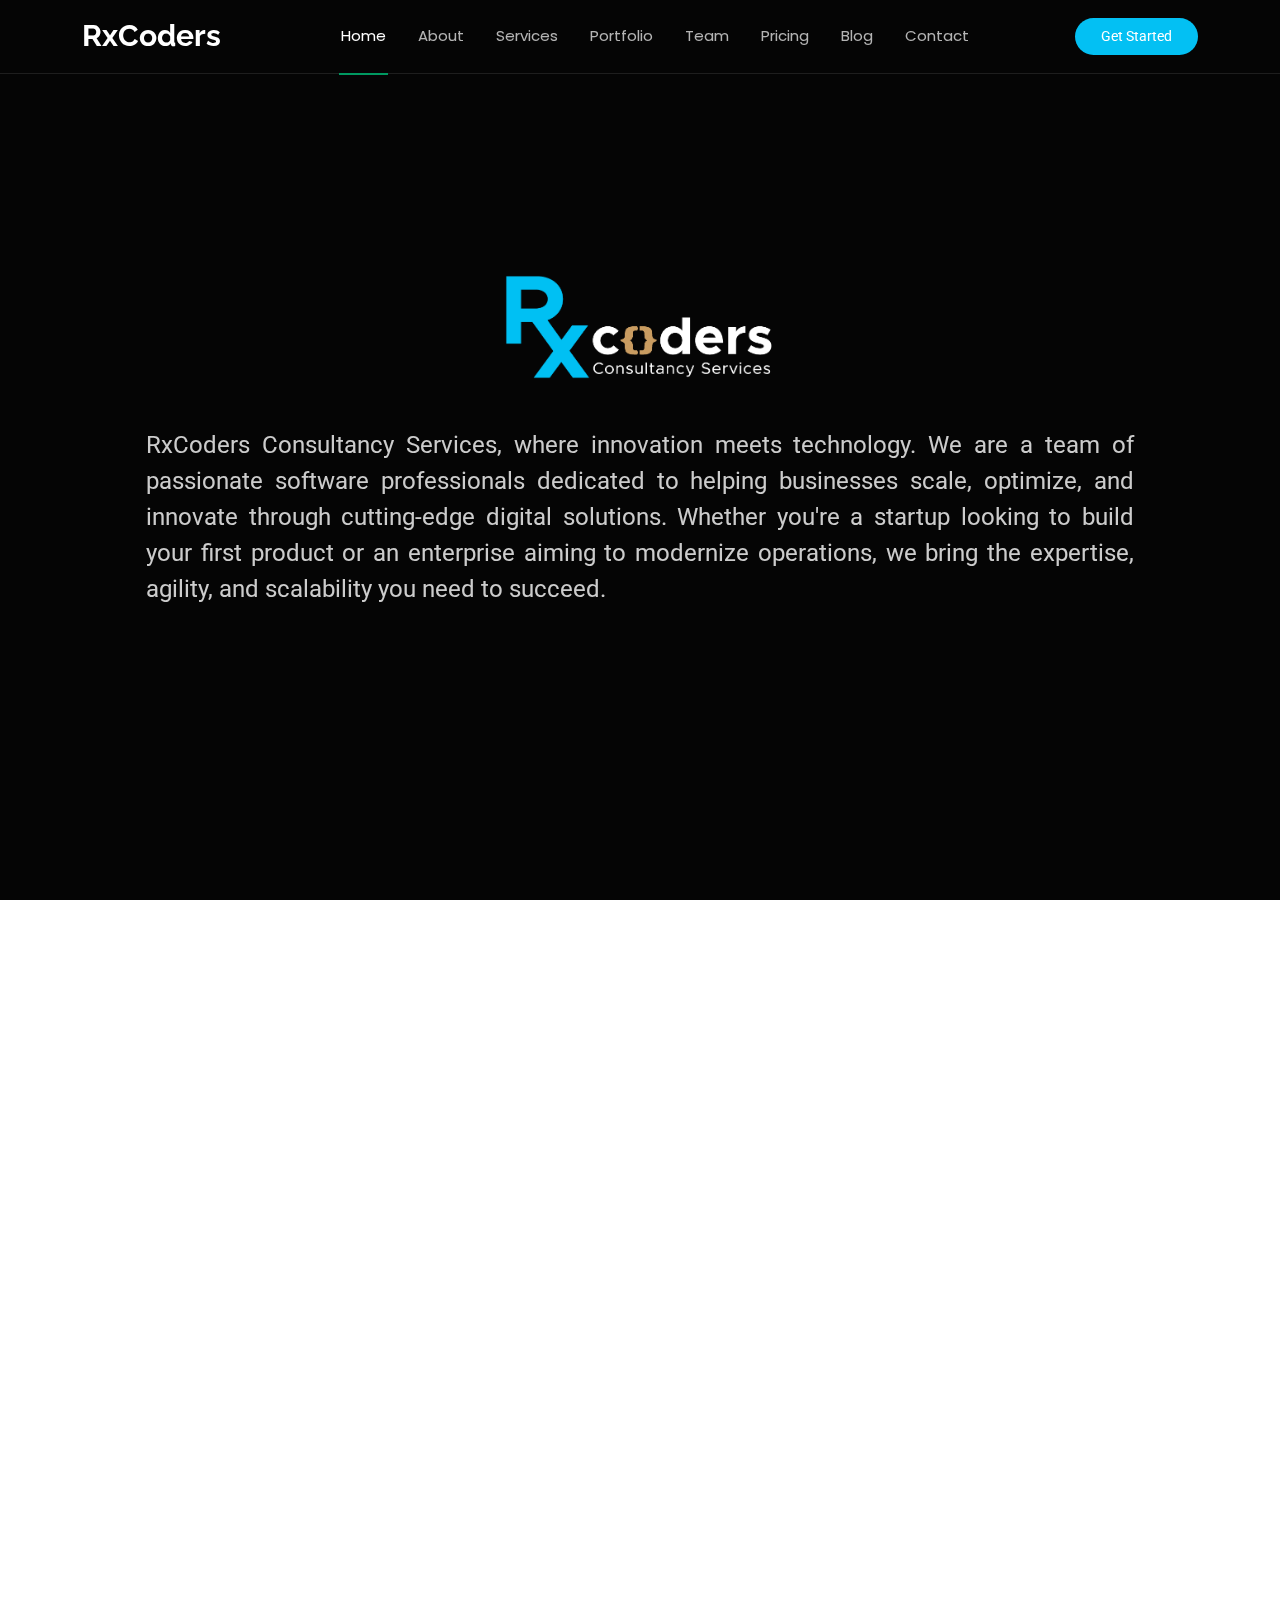
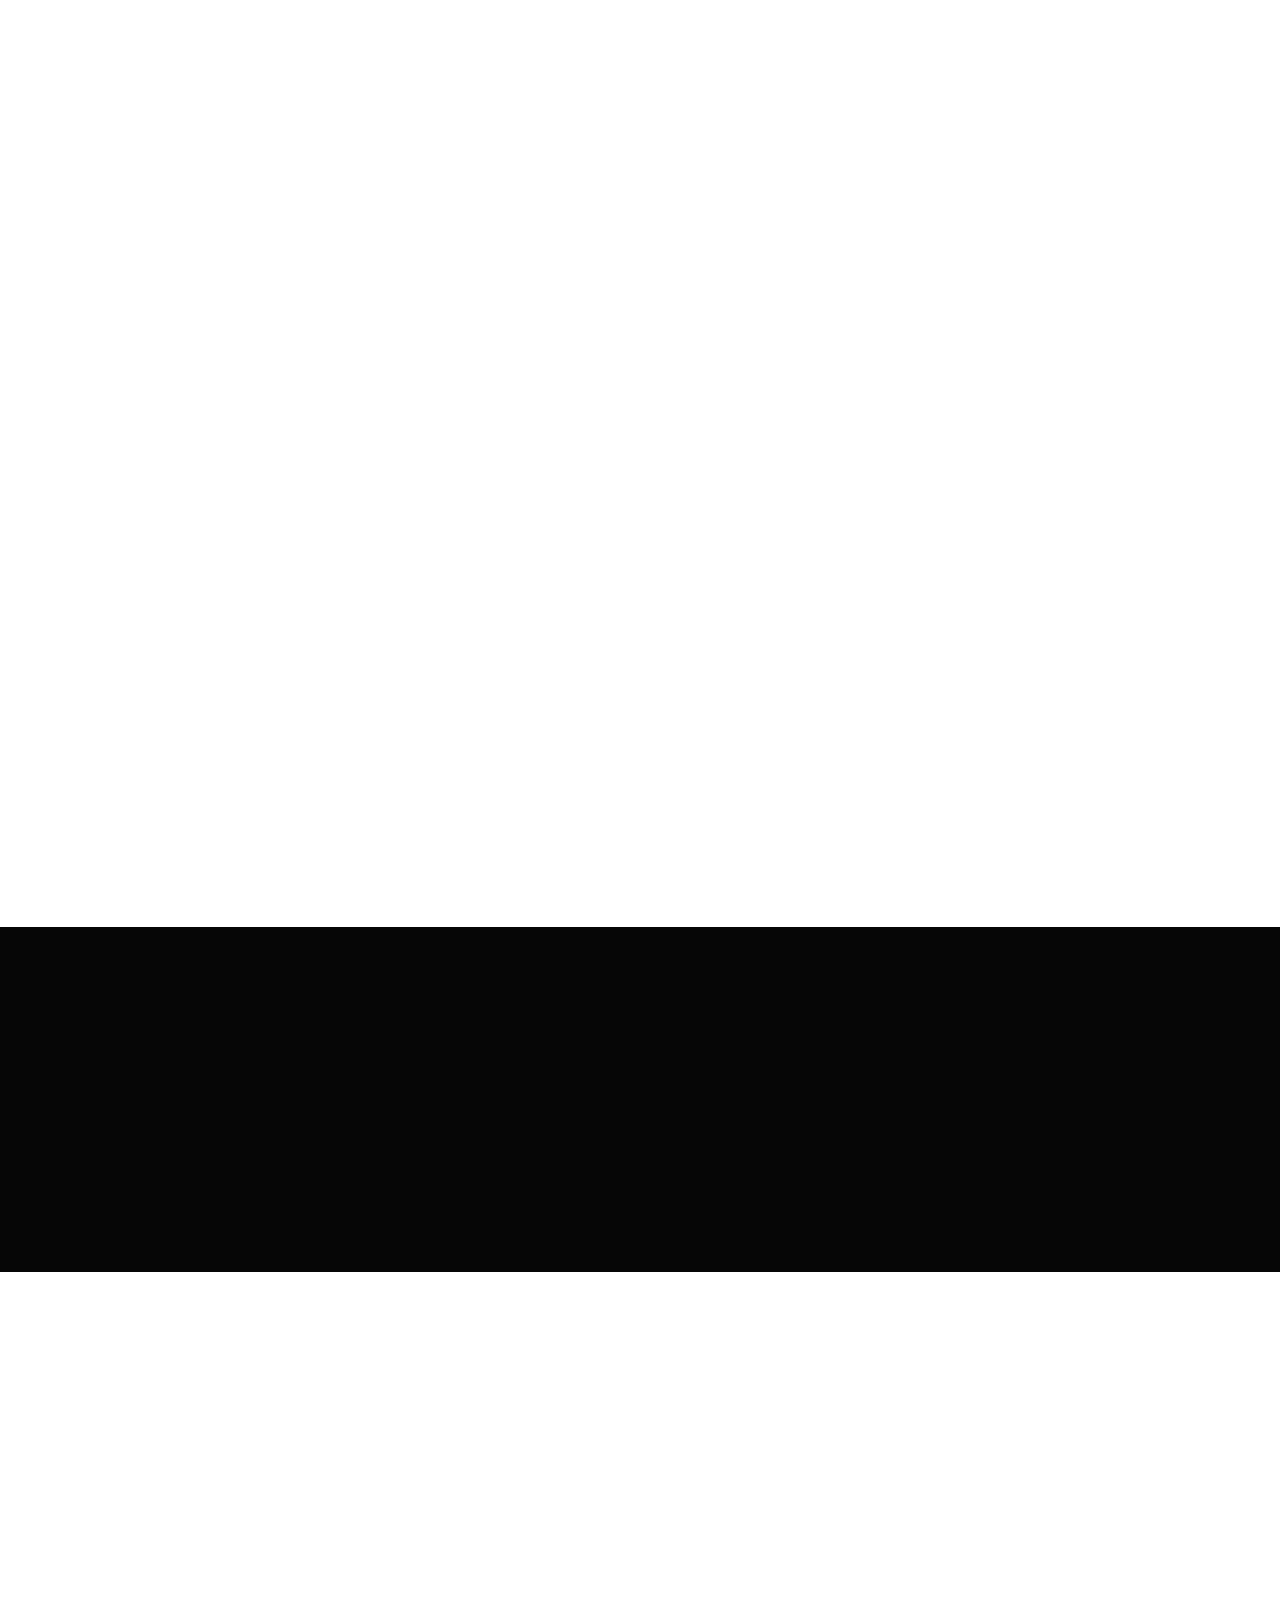
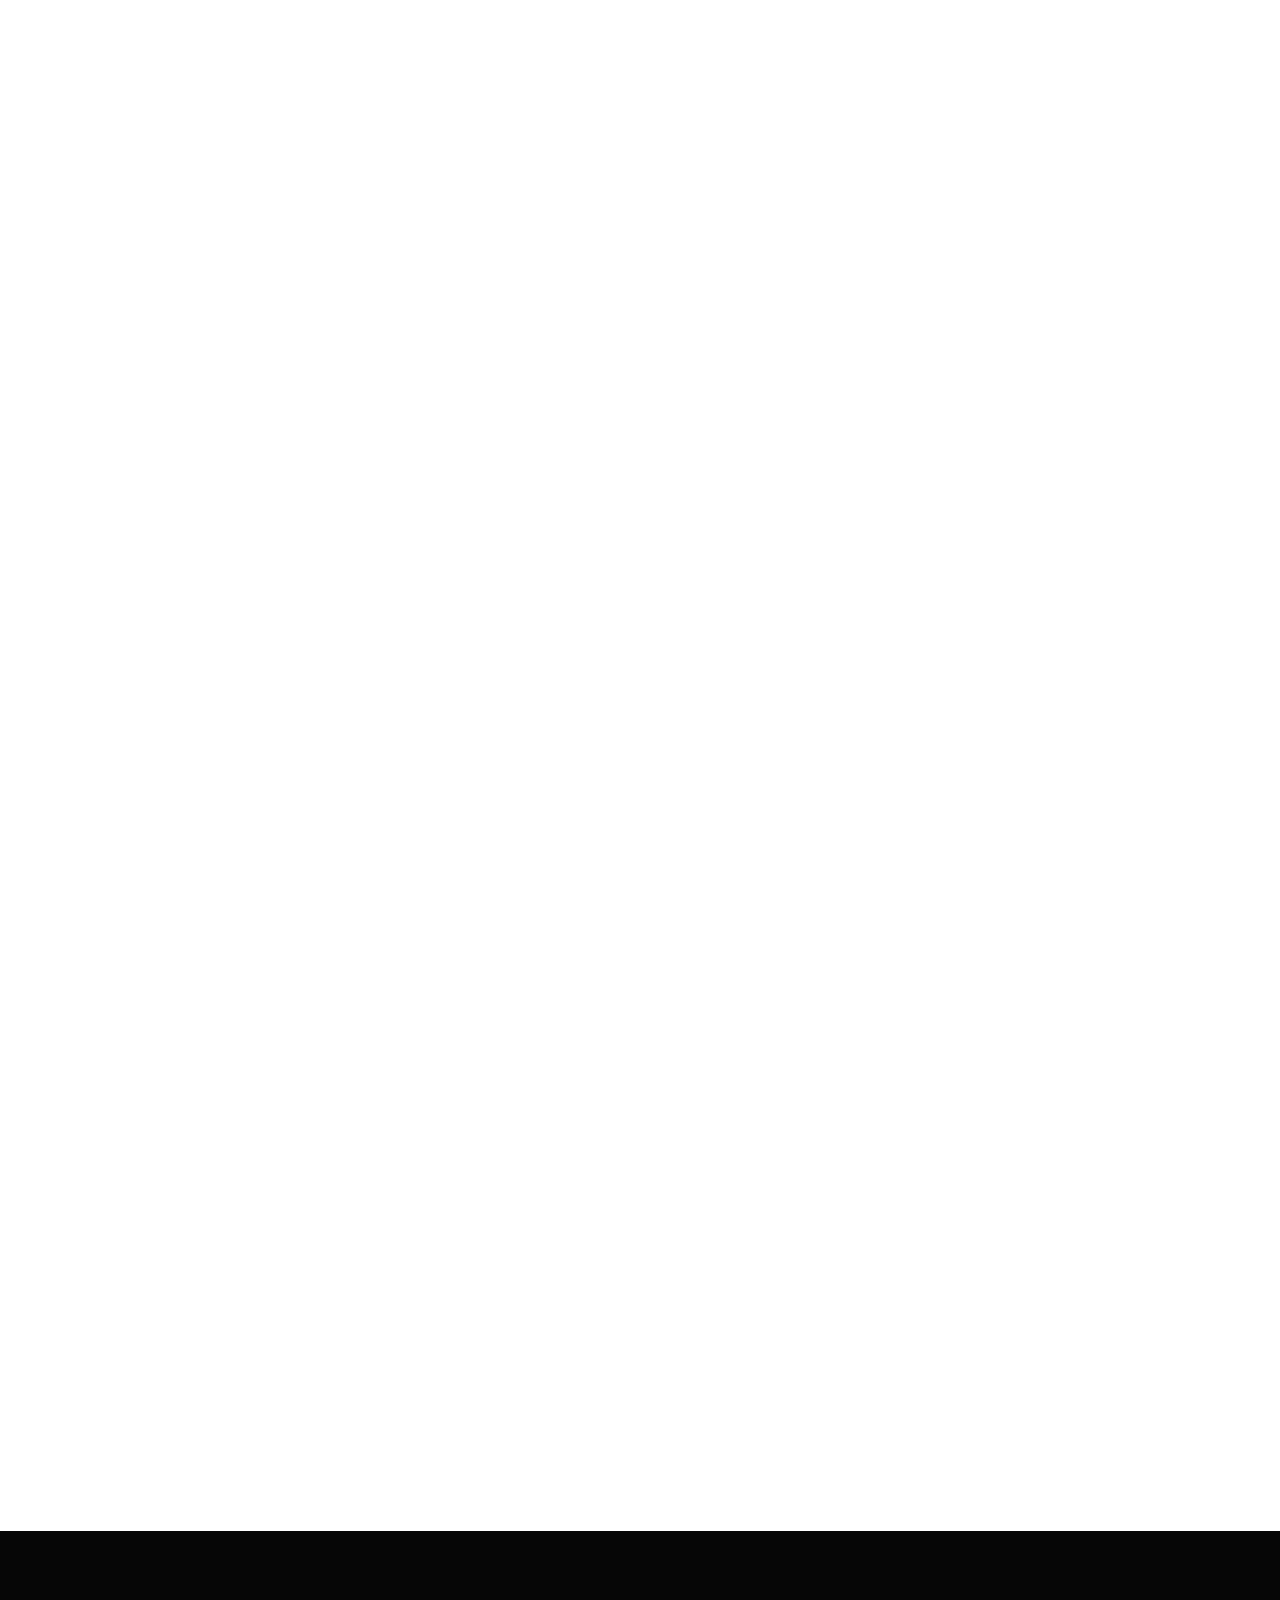
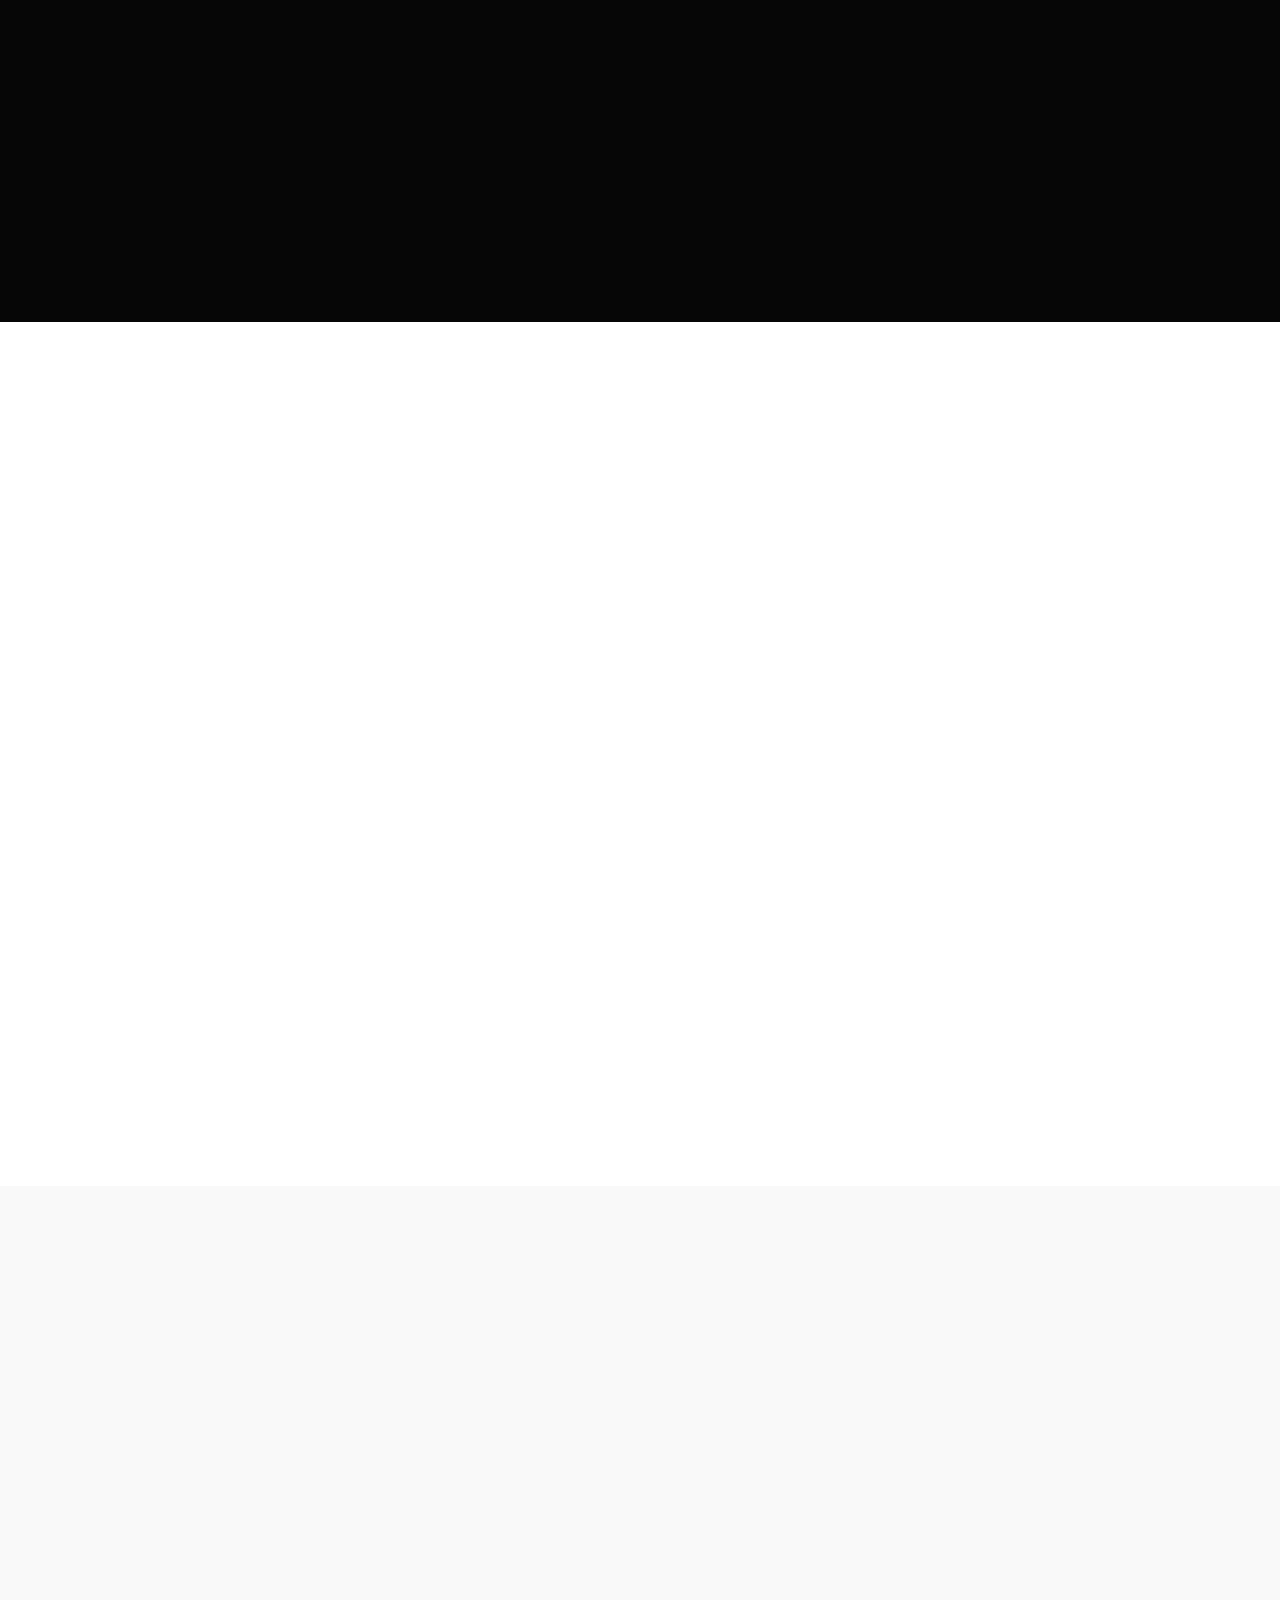
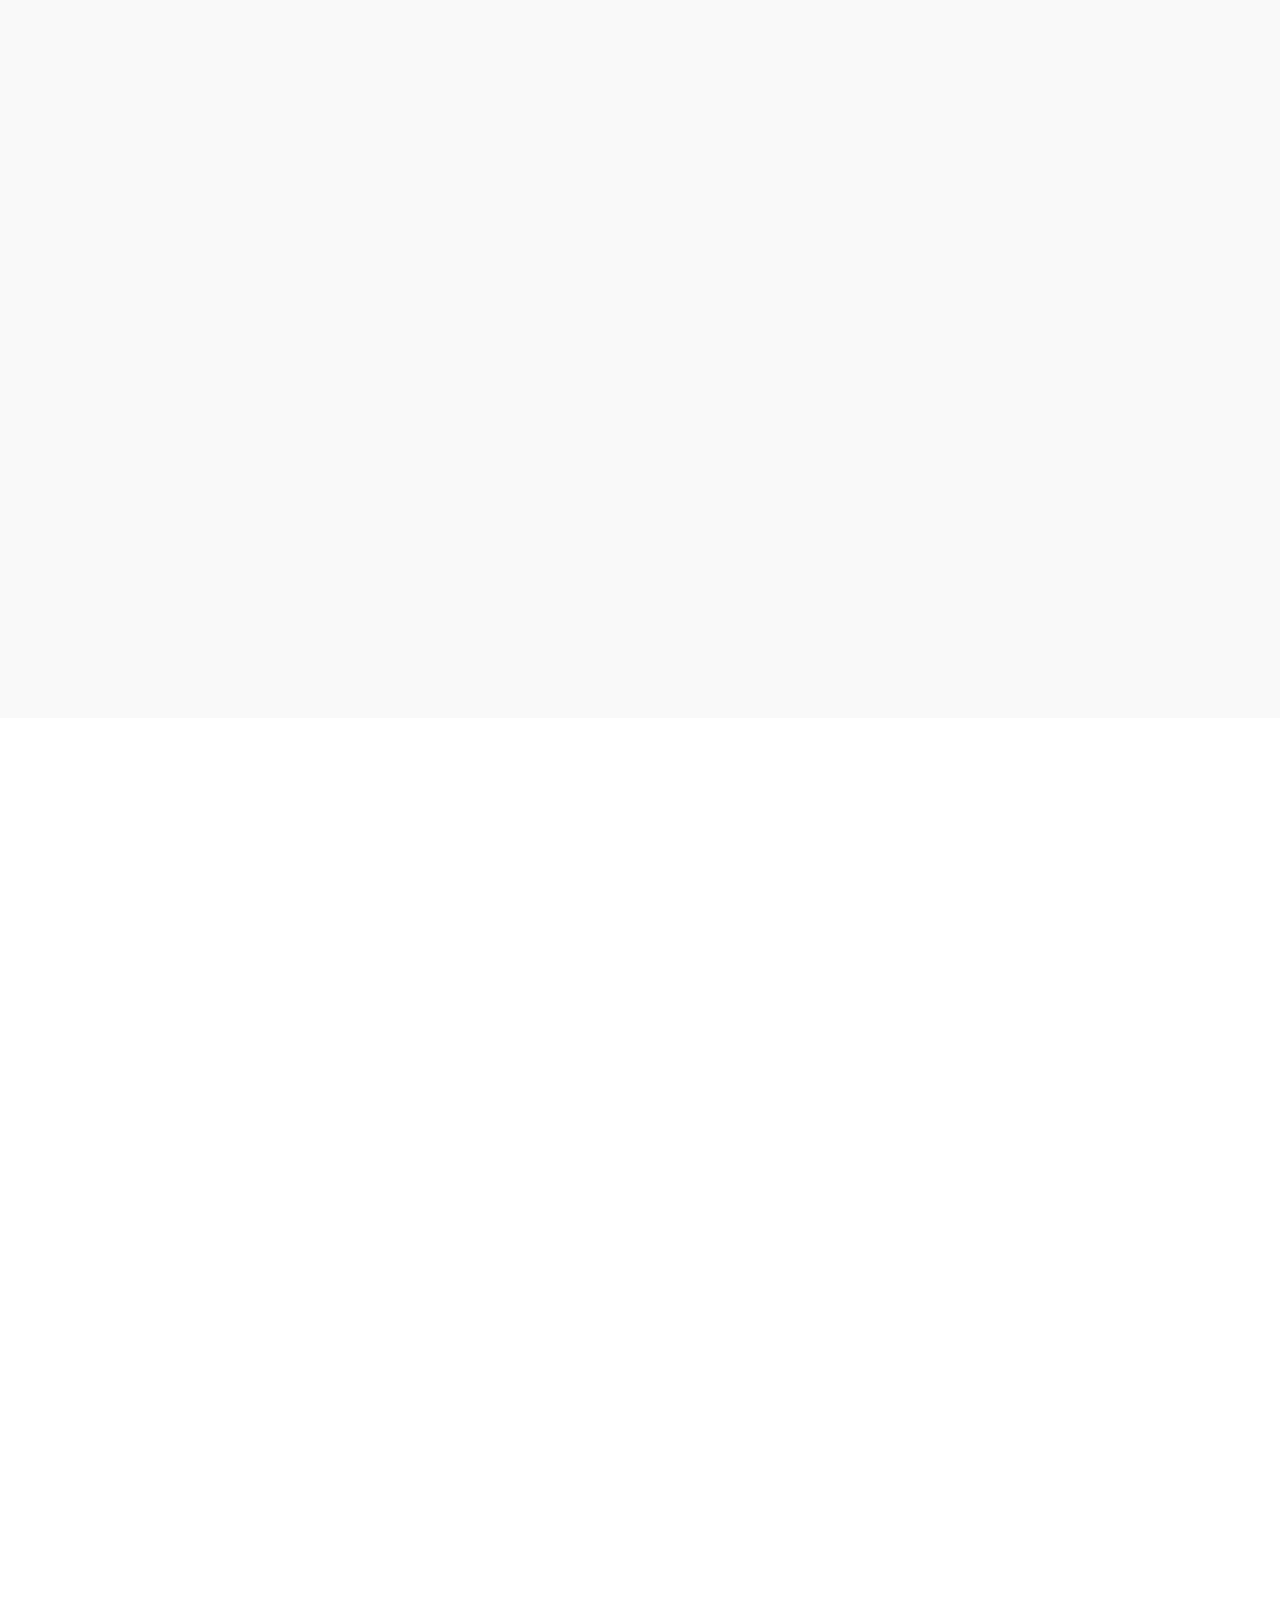
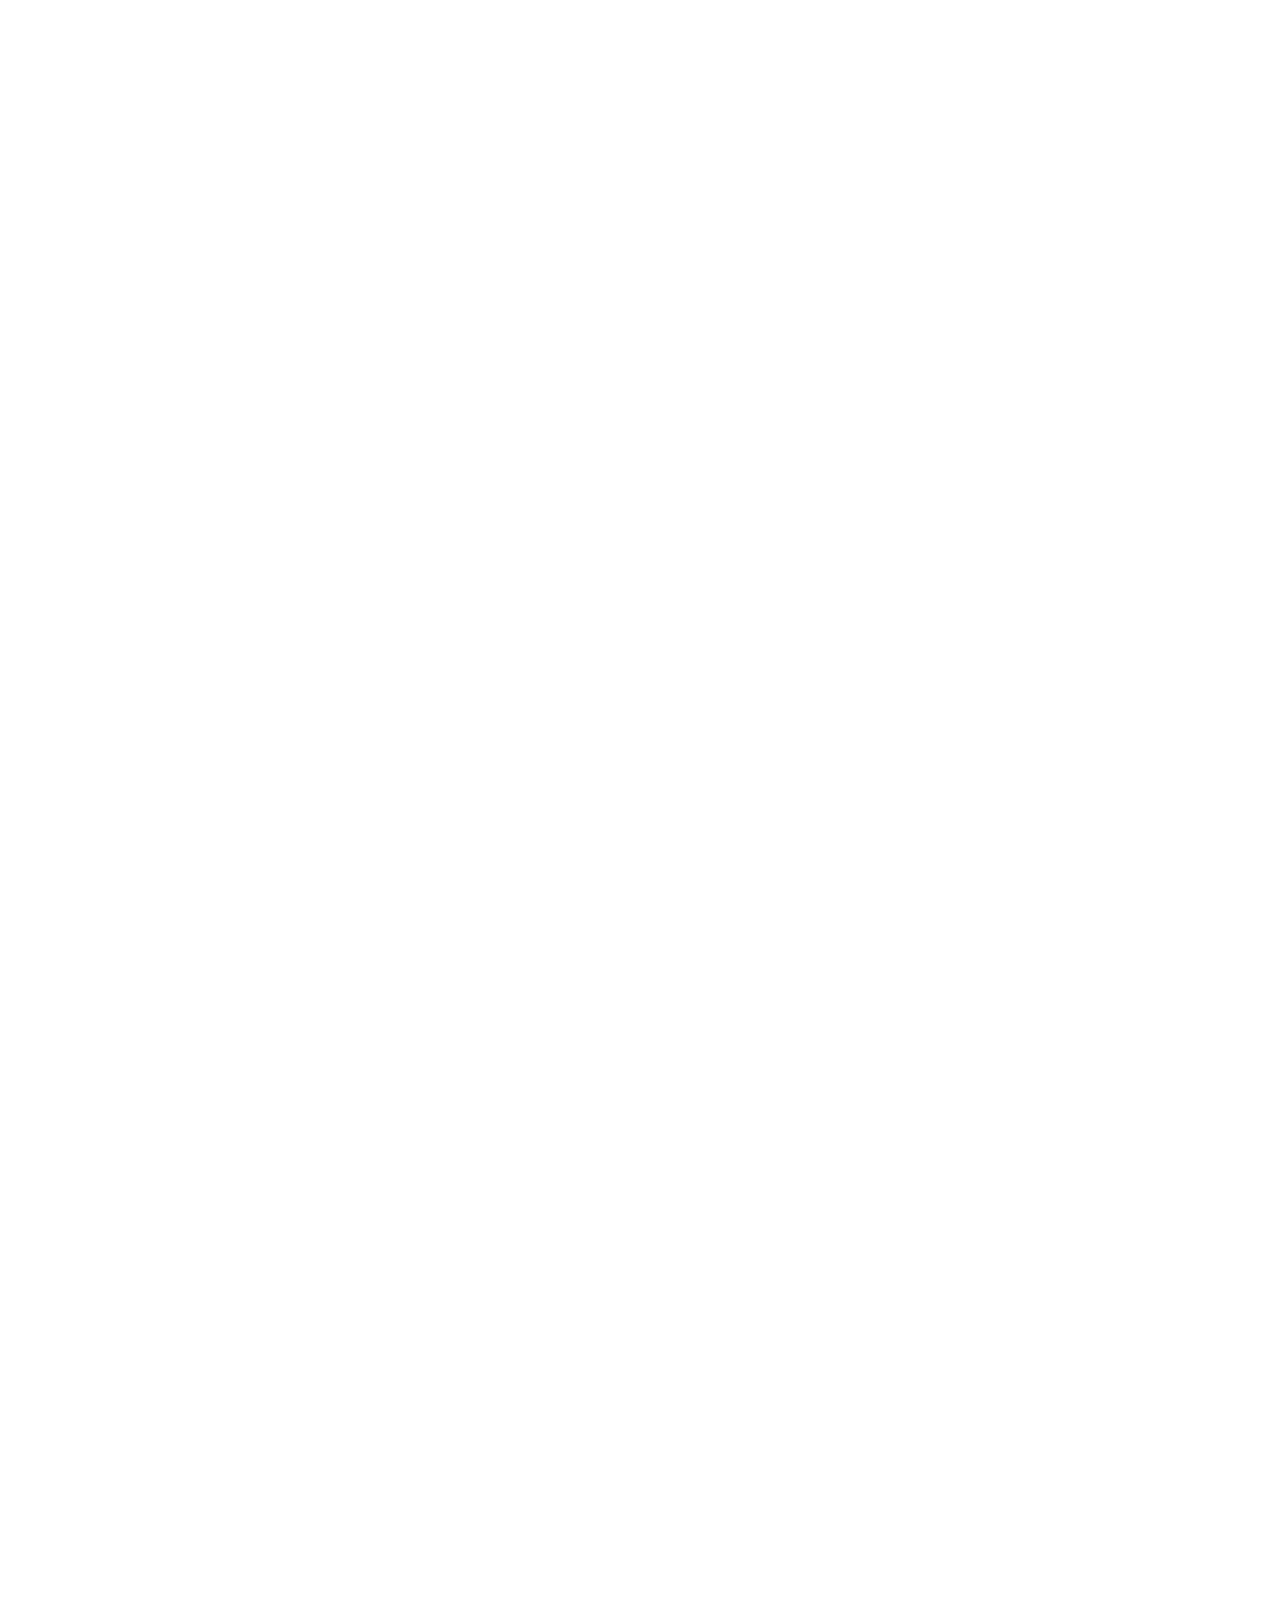
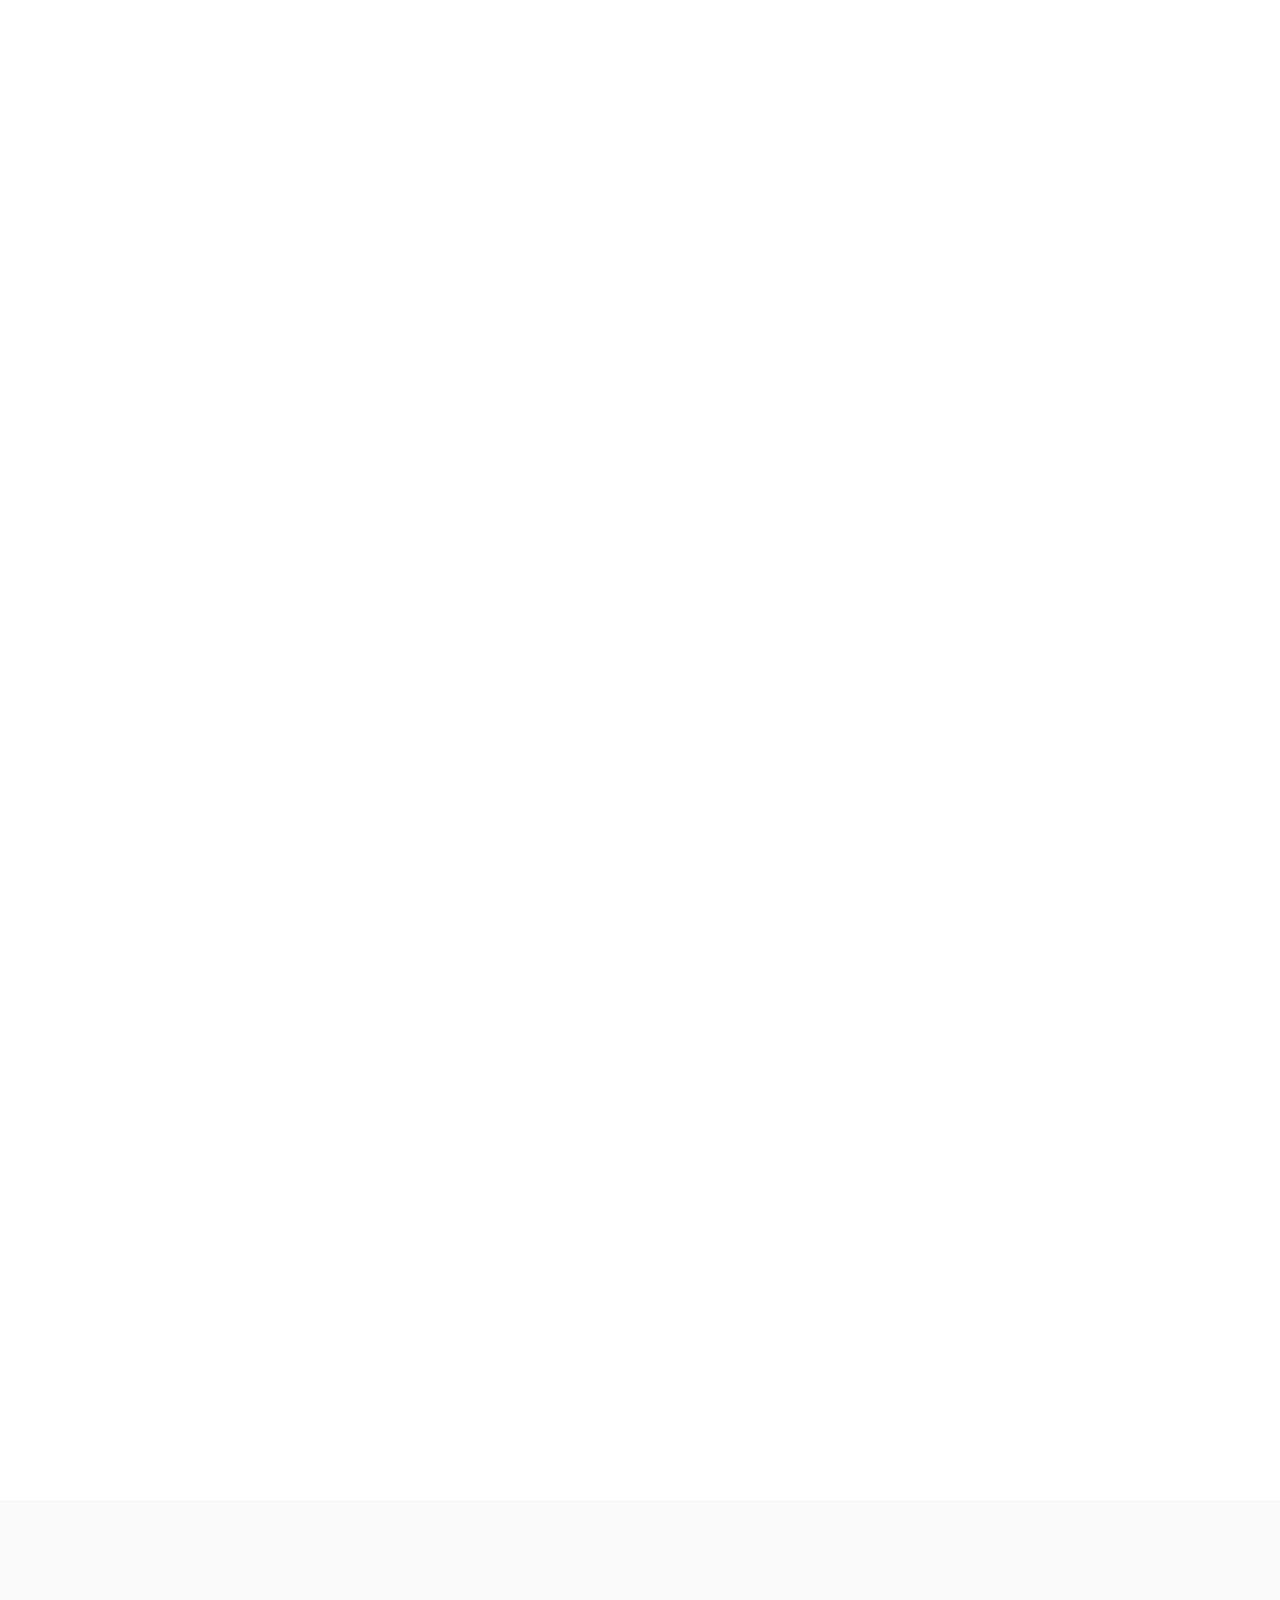
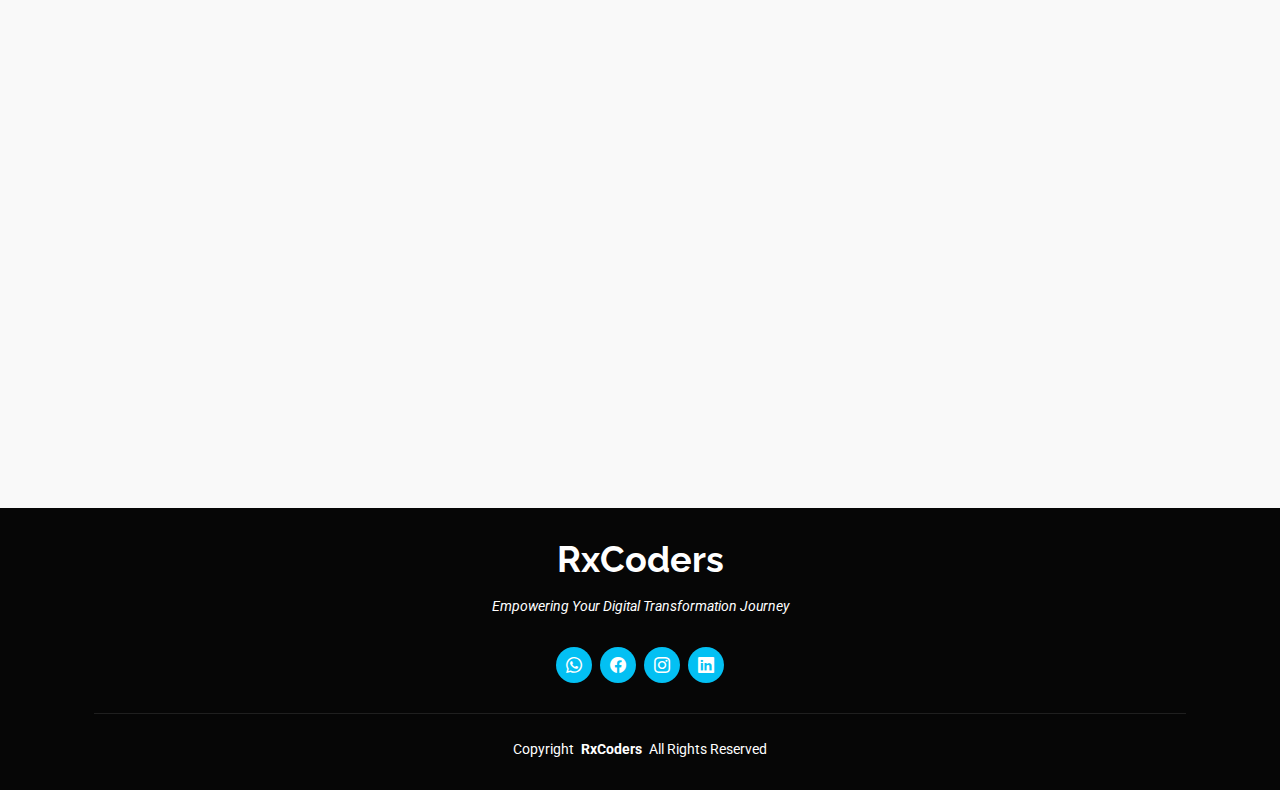
==== commit 2e8c8f96: "update" ====
--- a/index.html
+++ b/index.html
@@ -48,6 +48,53 @@
     .skills-wrap .img-fluid {
       height: 200px;
     }
+    
+    /* Team Section Styles */
+    .team-member {
+      background: #fff;
+      border-radius: 10px;
+      box-shadow: 0 0 30px rgba(0, 0, 0, 0.1);
+      overflow: hidden;
+      transition: all 0.3s ease;
+    }
+    .team-member:hover {
+      transform: translateY(-5px);
+      box-shadow: 0 10px 30px rgba(0, 0, 0, 0.15);
+    }
+    .member-img {
+      text-align: center;
+      padding-top: 20px;
+    }
+    .member-img img {
+      width: 180px;
+      height: 180px;
+      border-radius: 50%;
+      object-fit: cover;
+    }
+    .member-info {
+      padding: 20px;
+    }
+    .member-info h4 {
+      font-weight: 600;
+      margin-bottom: 5px;
+      font-size: 18px;
+      color: var(--color-secondary);
+    }
+    .member-info .position {
+      font-size: 14px;
+      font-weight: 500;
+      color: #777;
+      margin-bottom: 6px;
+    }
+    .member-info .team-name {
+      font-size: 12px;
+      font-weight: 500;
+      color: var(--color-primary);
+      padding: 5px 15px;
+      background: rgba(var(--color-primary-rgb), 0.1);
+      display: inline-block;
+      border-radius: 20px;
+    }
   </style>
 
 </head>
@@ -67,8 +114,9 @@
           <li><a href="#about">About</a></li>
           <li><a href="#services">Services</a></li>
           <li><a href="#portfolio">Portfolio</a></li>
+          <li><a href="#team">Team</a></li>
           <li><a href="#pricing">Pricing</a></li>
-          <li><a href="#blog">Blog</a></li>         
+          <li><a href="#recent-posts">Blog</a></li>         
           <li><a href="#contact">Contact</a></li>
         </ul>
         <i class="mobile-nav-toggle d-xl-none bi bi-list"></i>
@@ -615,6 +663,264 @@
 
     </section><!-- /Pricing Section -->
 
+    <!-- Team Section -->
+    <section id="team" class="team section">
+
+      <!-- Section Title -->
+      <div class="container section-title" data-aos="fade-up">
+        <h2>Our Team</h2>
+        <p>Meet our talented professionals who work together to deliver exceptional solutions</p>
+      </div><!-- End Section Title -->
+
+      <div class="container">
+        <div class="row gy-4">
+          
+          <div class="col-lg-3 col-md-6" data-aos="fade-up" data-aos-delay="100">
+            <div class="team-member">
+              <div class="member-img">
+                <img src="assets/img/team/babar.jpg" class="img-fluid" alt="">
+              </div>
+              <div class="member-info text-center">
+                <h4>Babar Akbar</h4>
+                <p class="position">Chief Executive Officer</p>
+                <p class="team-name">Management</p>
+              </div>
+            </div>
+          </div><!-- End Team Member -->
+
+          <div class="col-lg-3 col-md-6" data-aos="fade-up" data-aos-delay="200">
+            <div class="team-member">
+              <div class="member-img">
+                <img src="assets/img/team/shahid.jpg" class="img-fluid" alt="">
+              </div>
+              <div class="member-info text-center">
+                <h4>Shahid Mazumder</h4>
+                <p class="position">Team Lead</p>
+                <p class="team-name">Product & Technology</p>
+              </div>
+            </div>
+          </div><!-- End Team Member -->
+
+          <div class="col-lg-3 col-md-6" data-aos="fade-up" data-aos-delay="300">
+            <div class="team-member">
+              <div class="member-img">
+                <img src="assets/img/team/mohib.jpg" class="img-fluid" alt="">
+              </div>
+              <div class="member-info text-center">
+                <h4>Mohammad Mohibullah</h4>
+                <p class="position">Senior Software Engineer</p>
+                <p class="team-name">Product Development</p>
+              </div>
+            </div>
+          </div><!-- End Team Member -->
+
+          <div class="col-lg-3 col-md-6" data-aos="fade-up" data-aos-delay="400">
+            <div class="team-member">
+              <div class="member-img">
+                <img src="assets/img/team/zishan.png" class="img-fluid" alt="">
+              </div>
+              <div class="member-info text-center">
+                <h4>Zishan Tarique</h4>
+                <p class="position">Senior Software Engineer</p>
+                <p class="team-name">Product Development</p>
+              </div>
+            </div>
+          </div><!-- End Team Member -->
+
+          <div class="col-lg-3 col-md-6" data-aos="fade-up" data-aos-delay="400">
+            <div class="team-member">
+              <div class="member-img">
+                <img src="assets/img/team/nahid.jpg" class="img-fluid" alt="">
+              </div>
+              <div class="member-info text-center">
+                <h4>Nahid Hasan</h4>
+                <p class="position">Software Engineer</p>
+                <p class="team-name">Product Development</p>
+              </div>
+            </div>
+          </div><!-- End Team Member -->
+
+
+
+
+          <div class="col-lg-3 col-md-6" data-aos="fade-up" data-aos-delay="400">
+            <div class="team-member">
+              <div class="member-img">
+                <img src="assets/img/team/polash.jpg" class="img-fluid" alt="">
+              </div>
+              <div class="member-info text-center">
+                <h4>Ismail Hossain</h4>
+                <p class="position">Senior AI Engineer</p>
+                <p class="team-name">Computer Vision</p>
+              </div>
+            </div>
+          </div><!-- End Team Member -->
+
+
+
+
+          <div class="col-lg-3 col-md-6" data-aos="fade-up" data-aos-delay="400">
+            <div class="team-member">
+              <div class="member-img">
+                <img src="assets/img/team/fakhrul.jpg" class="img-fluid" alt="">
+              </div>
+              <div class="member-info text-center">
+                <h4>Fakhrul Islam</h4>
+                <p class="position">Lead Test Engineer</p>
+                <p class="team-name">Product Development</p>
+              </div>
+            </div>
+          </div><!-- End Team Member -->
+
+
+
+          <div class="col-lg-3 col-md-6" data-aos="fade-up" data-aos-delay="400">
+            <div class="team-member">
+              <div class="member-img">
+                <img src="assets/img/team/pallab.jpg" class="img-fluid" alt="">
+              </div>
+              <div class="member-info text-center">
+                <h4>Pollab Ahmed</h4>
+                <p class="position">Test Engineer</p>
+                <p class="team-name">Product Development</p>
+              </div>
+            </div>
+          </div><!-- End Team Member -->
+        
+
+          <div class="col-lg-3 col-md-6" data-aos="fade-up" data-aos-delay="400">
+            <div class="team-member">
+              <div class="member-img">
+                <img src="assets/img/team/noor.jpg" class="img-fluid" alt="">
+              </div>
+              <div class="member-info text-center">
+                <h4>Noor Uddin</h4>
+                <p class="position">Team member</p>
+                <p class="team-name">Project Delivery</p>
+              </div>
+            </div>
+          </div><!-- End Team Member -->
+
+
+          <div class="col-lg-3 col-md-6" data-aos="fade-up" data-aos-delay="400">
+            <div class="team-member">
+              <div class="member-img">
+                <img src="assets/img/team/farabi.jpg" class="img-fluid" alt="">
+              </div>
+              <div class="member-info text-center">
+                <h4>Farabi Kamal</h4>
+                <p class="position">Team member</p>
+                <p class="team-name">Project Delivery</p>
+              </div>
+            </div>
+          </div><!-- End Team Member -->
+
+
+          <div class="col-lg-3 col-md-6" data-aos="fade-up" data-aos-delay="400">
+            <div class="team-member">
+              <div class="member-img">
+                <img src="assets/img/team/rafee.png" class="img-fluid" alt="">
+              </div>
+              <div class="member-info text-center">
+                <h4>Mohaimin Rafee</h4>
+                <p class="position">Team member</p>
+                <p class="team-name">Project Delivery</p>
+              </div>
+            </div>
+          </div><!-- End Team Member -->
+
+
+          <div class="col-lg-3 col-md-6" data-aos="fade-up" data-aos-delay="400">
+            <div class="team-member">
+              <div class="member-img">
+                <img src="assets/img/team/nur.jpg" class="img-fluid" alt="">
+              </div>
+              <div class="member-info text-center">
+                <h4>Nurnabi Faisal</h4>
+                <p class="position">Team member</p>
+                <p class="team-name">Project Delivery</p>
+              </div>
+            </div>
+          </div><!-- End Team Member -->
+
+
+
+
+
+          <div class="col-lg-3 col-md-6" data-aos="fade-up" data-aos-delay="400">
+            <div class="team-member">
+              <div class="member-img">
+                <img src="assets/img/team/asab.jpg" class="img-fluid" alt="">
+              </div>
+              <div class="member-info text-center">
+                <h4>Asabul Islam</h4>
+                <p class="position">Annotation Specialist</p>
+                <p class="team-name">Computer Vision</p>
+              </div>
+            </div>
+          </div><!-- End Team Member -->
+
+
+          <div class="col-lg-3 col-md-6" data-aos="fade-up" data-aos-delay="400">
+            <div class="team-member">
+              <div class="member-img">
+                <img src="assets/img/team/raiyan.jpg" class="img-fluid" alt="">
+              </div>
+              <div class="member-info text-center">
+                <h4>Sayed Raiyan</h4>
+                <p class="position">Annotation Specialist</p>
+                <p class="team-name">Computer Vision</p>
+              </div>
+            </div>
+          </div><!-- End Team Member -->
+
+
+          <div class="col-lg-3 col-md-6" data-aos="fade-up" data-aos-delay="400">
+            <div class="team-member">
+              <div class="member-img">
+                <img src="assets/img/team/moin.jpg" class="img-fluid" alt="">
+              </div>
+              <div class="member-info text-center">
+                <h4>Moin Uddin</h4>
+                <p class="position">Annotation Specialist</p>
+                <p class="team-name">Computer Vision</p>
+              </div>
+            </div>
+          </div><!-- End Team Member -->
+
+          <div class="col-lg-3 col-md-6" data-aos="fade-up" data-aos-delay="400">
+            <div class="team-member">
+              <div class="member-img">
+                <img src="assets/img/team/abid.jpg" class="img-fluid" alt="">
+              </div>
+              <div class="member-info text-center">
+                <h4>Abidur Rahman</h4>
+                <p class="position">Annotation Specialist</p>
+                <p class="team-name">Computer Vision</p>
+              </div>
+            </div>
+          </div><!-- End Team Member -->
+
+          <div class="col-lg-3 col-md-6" data-aos="fade-up" data-aos-delay="400">
+            <div class="team-member">
+              <div class="member-img">
+                <img src="assets/img/team/Nurul.jpg" class="img-fluid" alt="">
+              </div>
+              <div class="member-info text-center">
+                <h4>Nurul Afsar</h4>
+                <p class="position">Annotation Specialist</p>
+                <p class="team-name">Computer Vision</p>
+              </div>
+            </div>
+          </div><!-- End Team Member -->
+
+
+
+        </div>
+      </div>
+
+    </section><!-- End Team Section -->
+
     <!-- Faq Section -->
     <section id="faq" class="faq section">
 
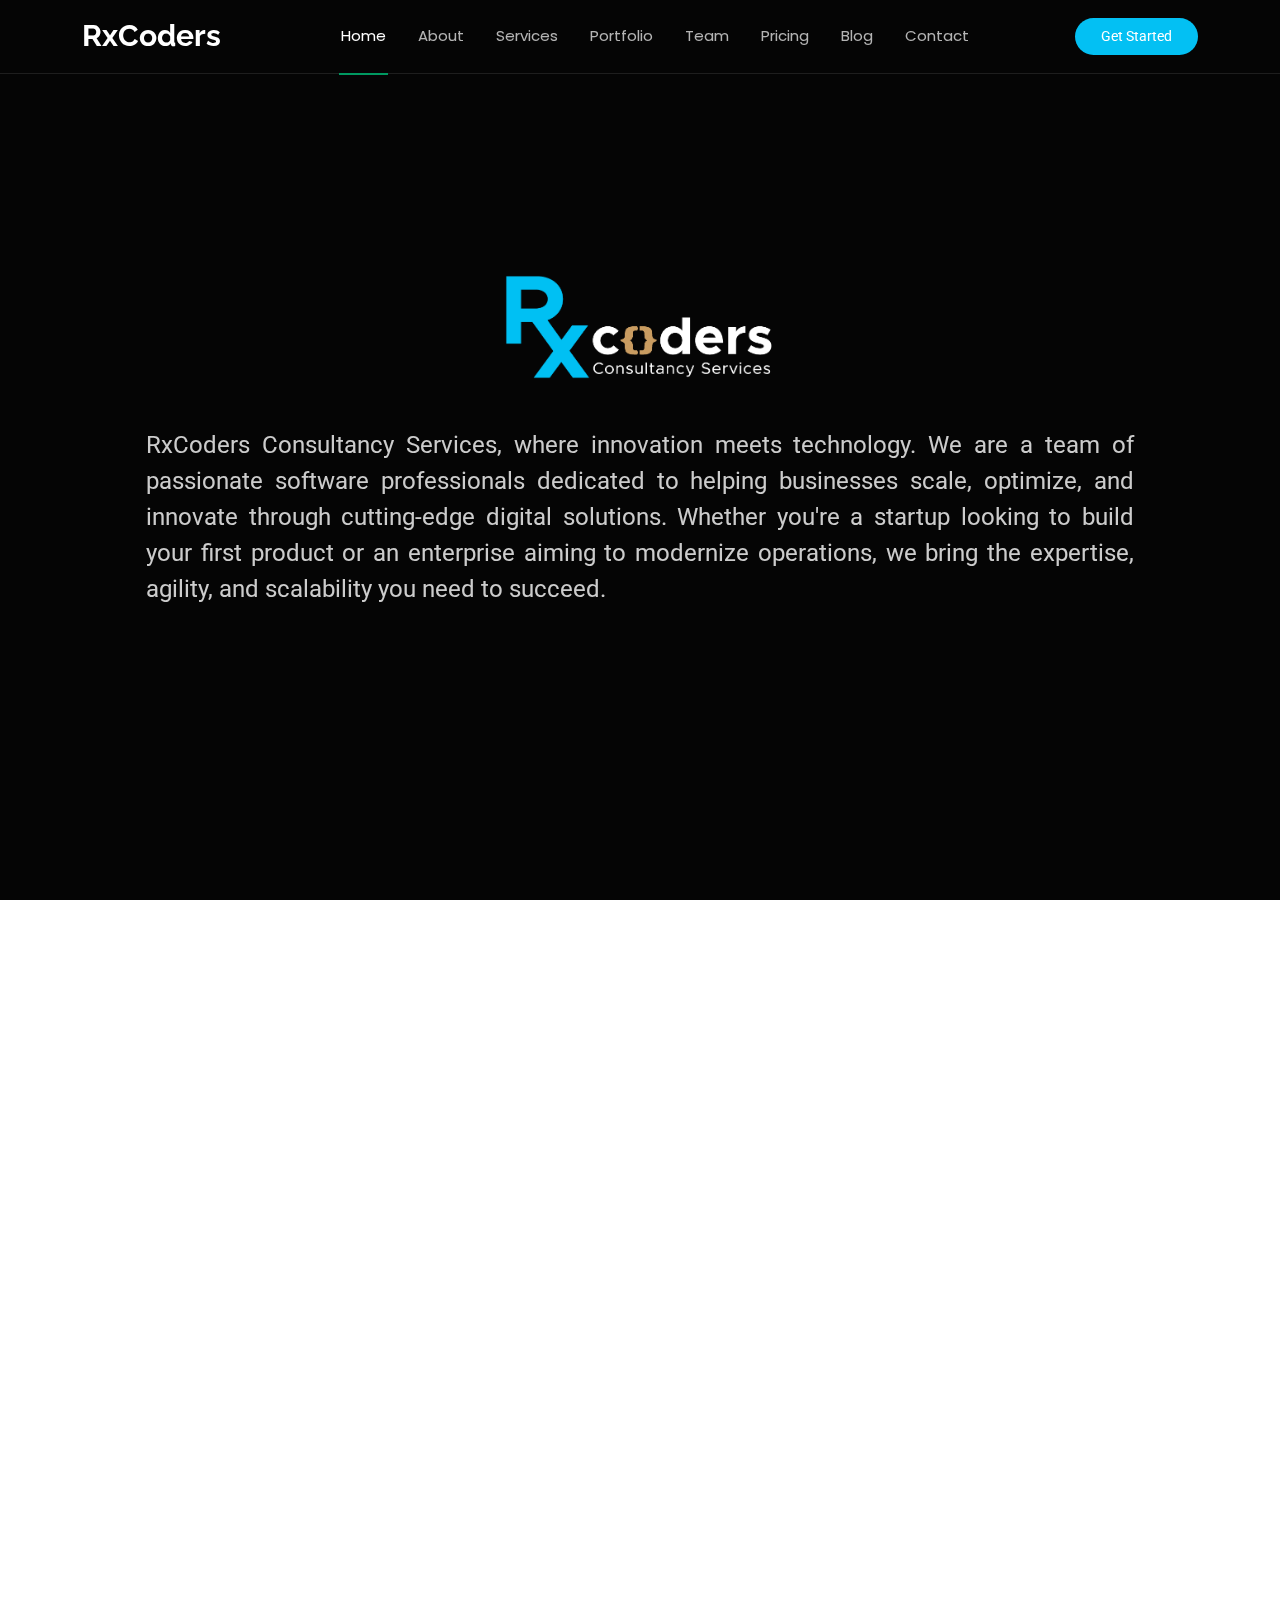
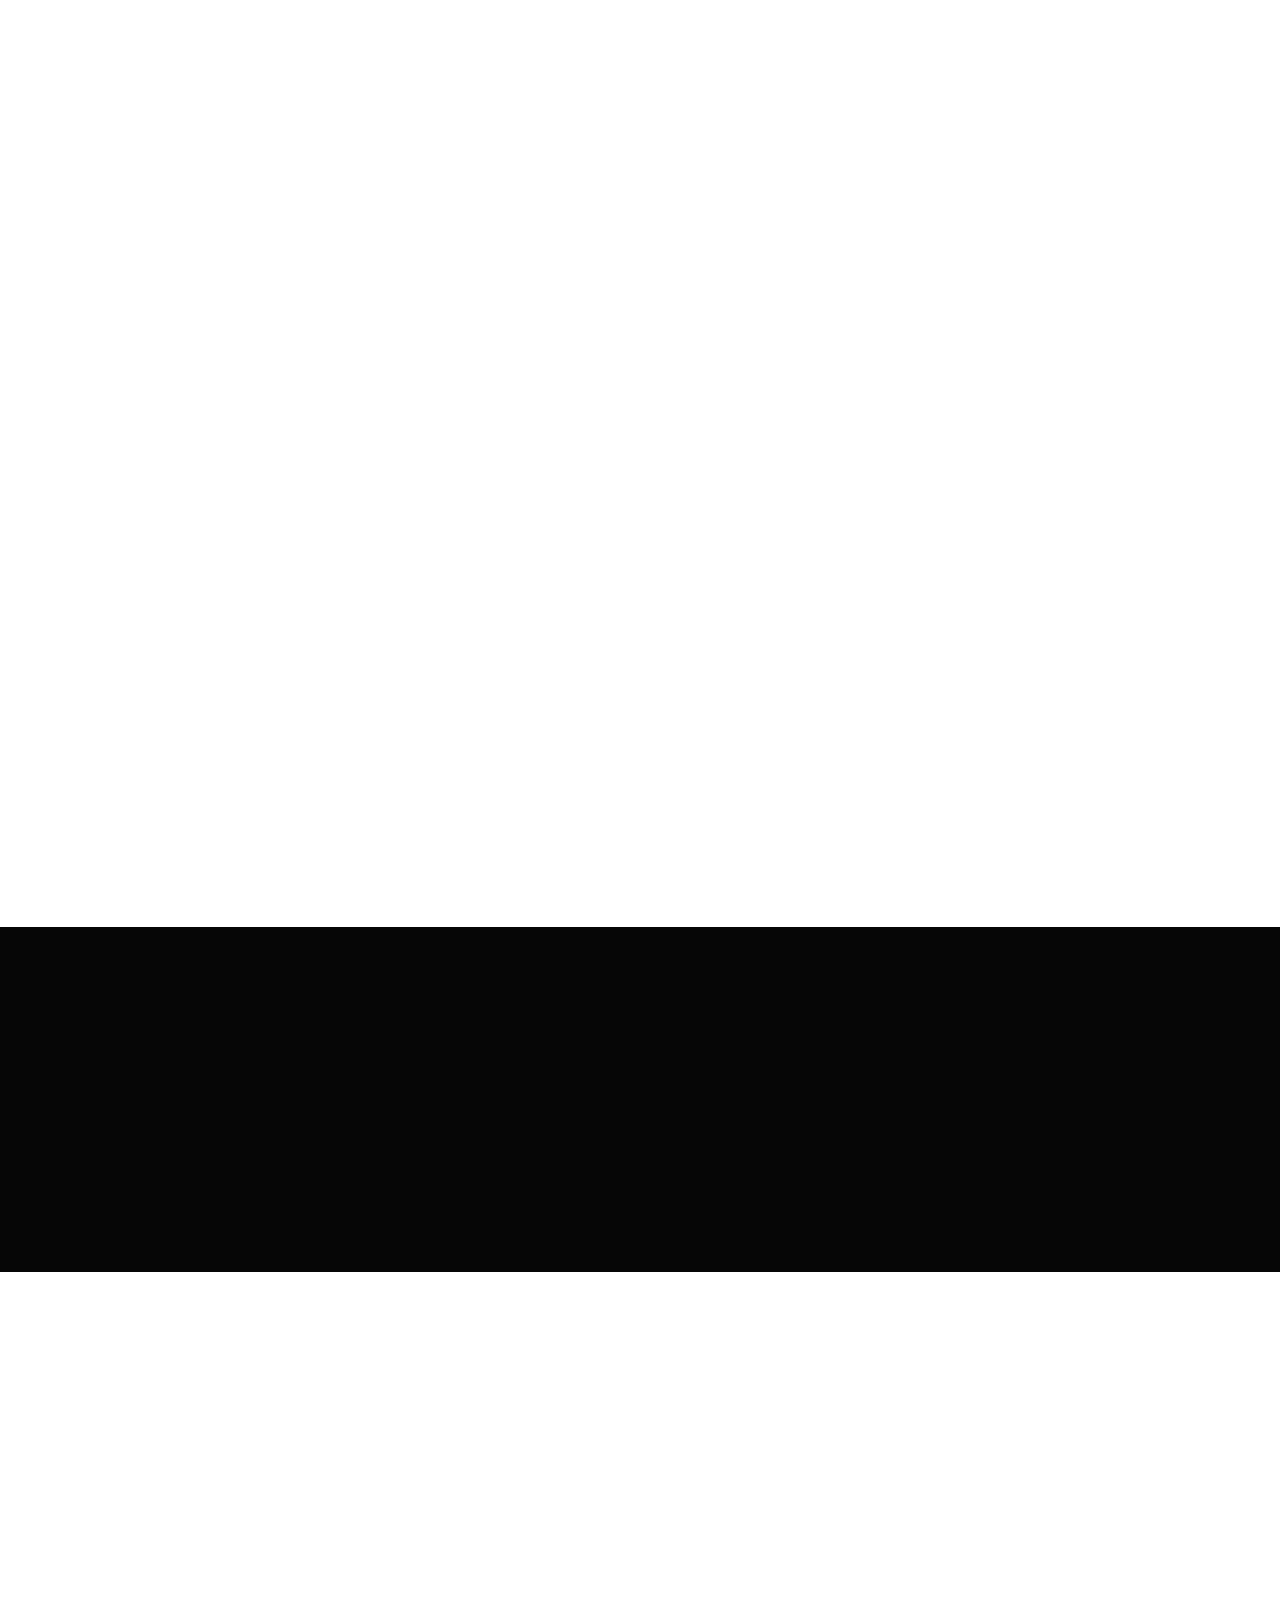
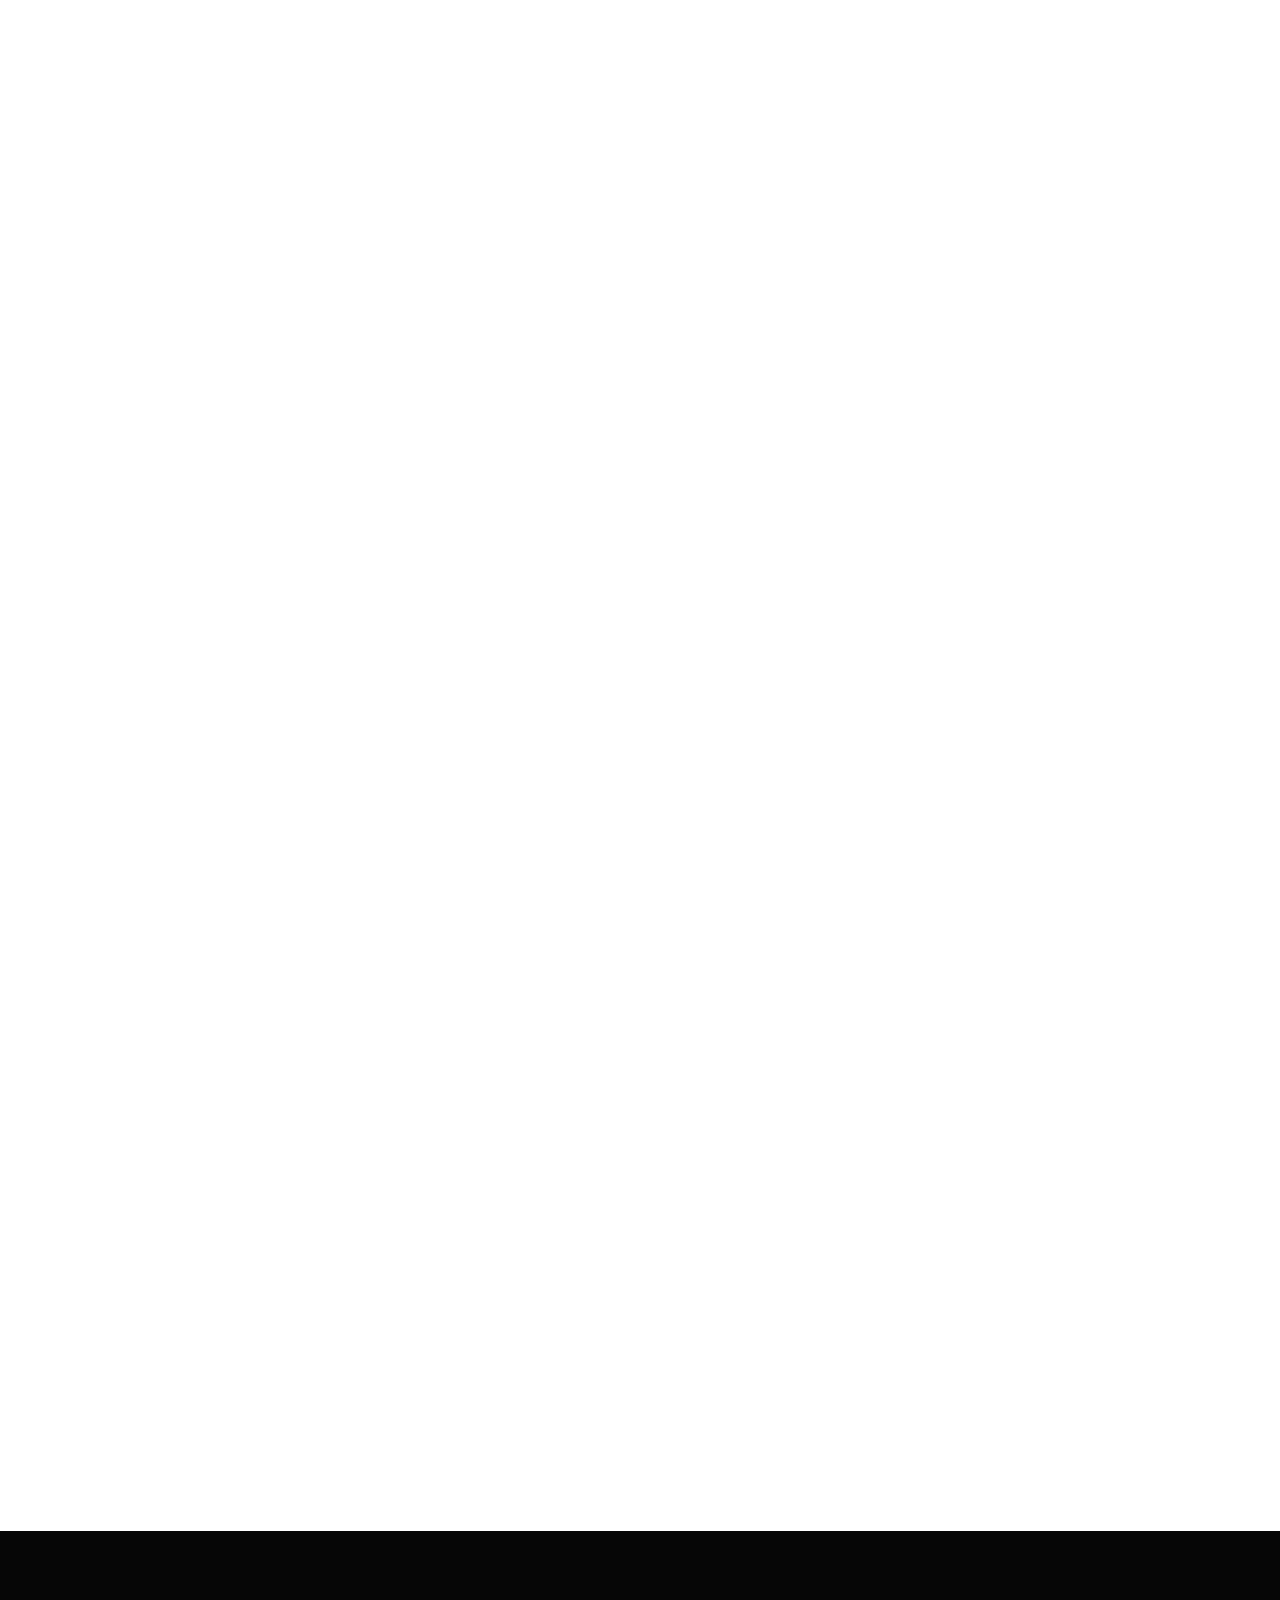
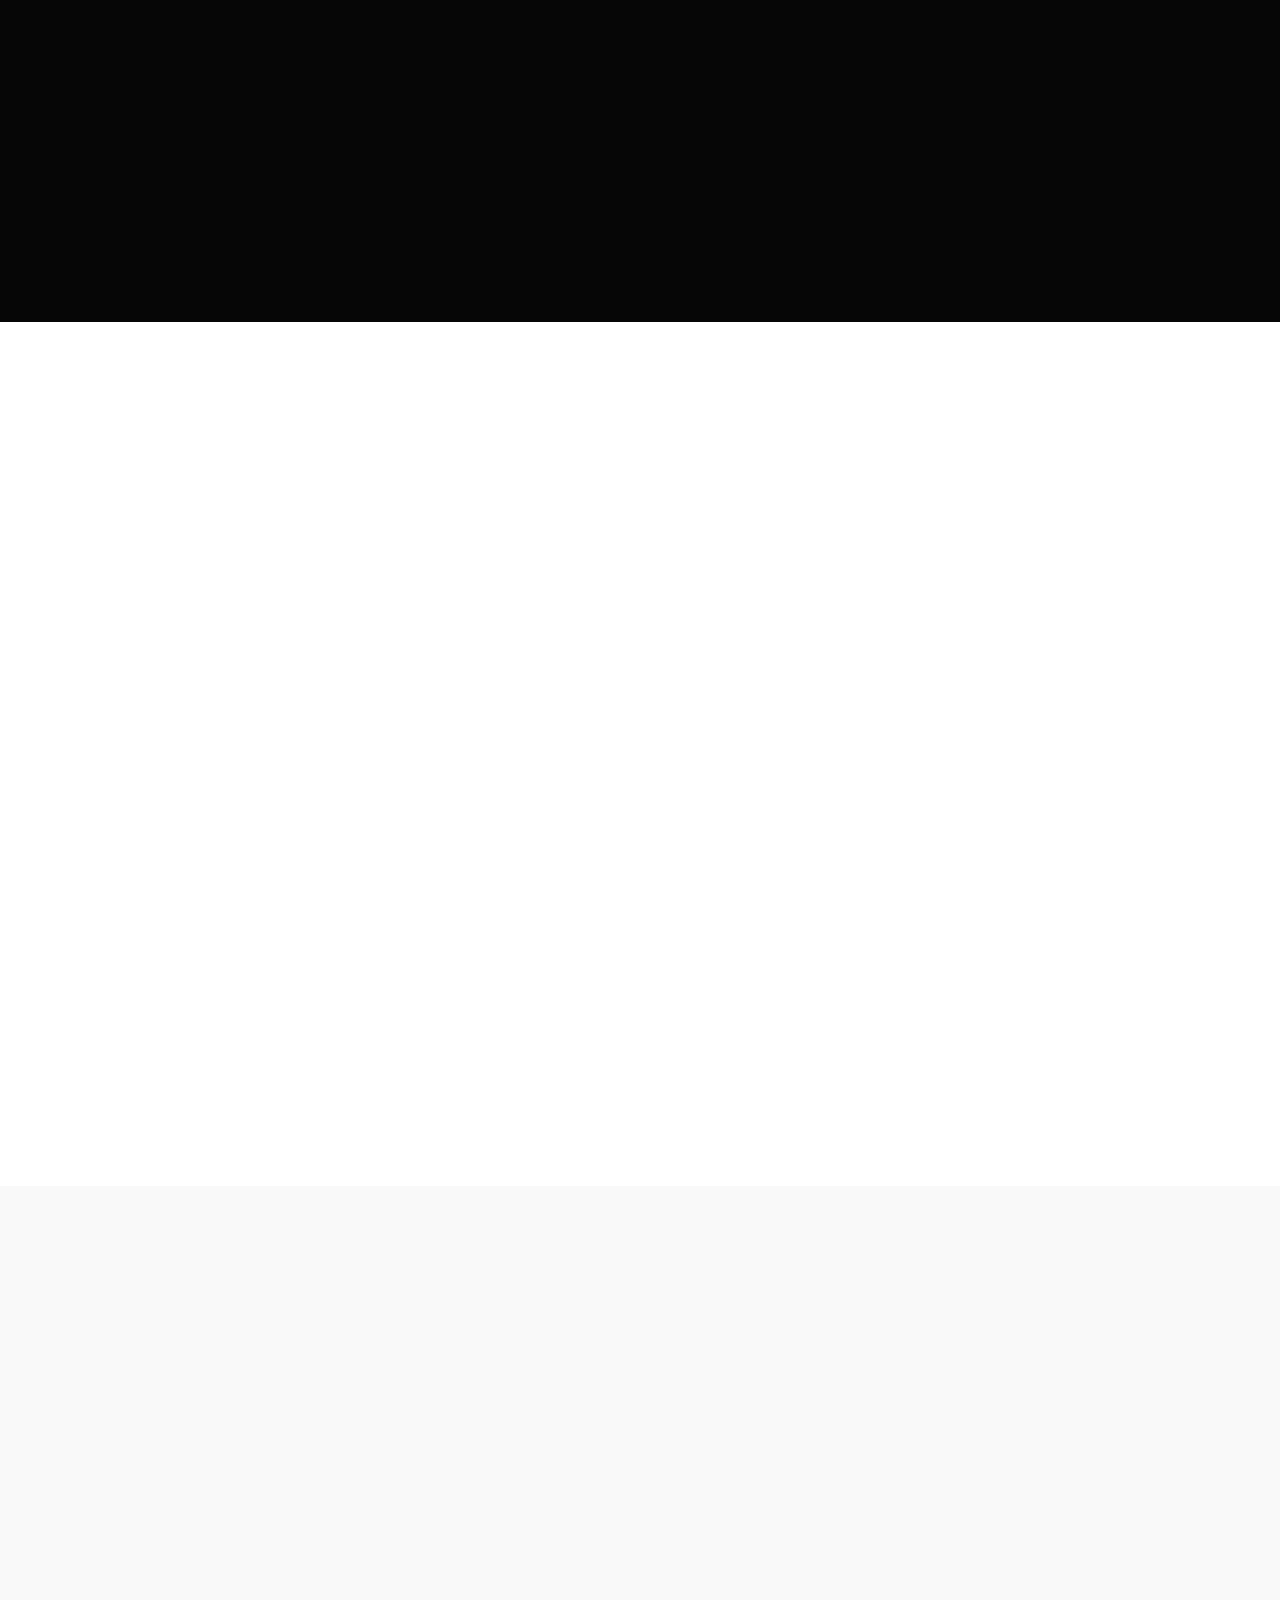
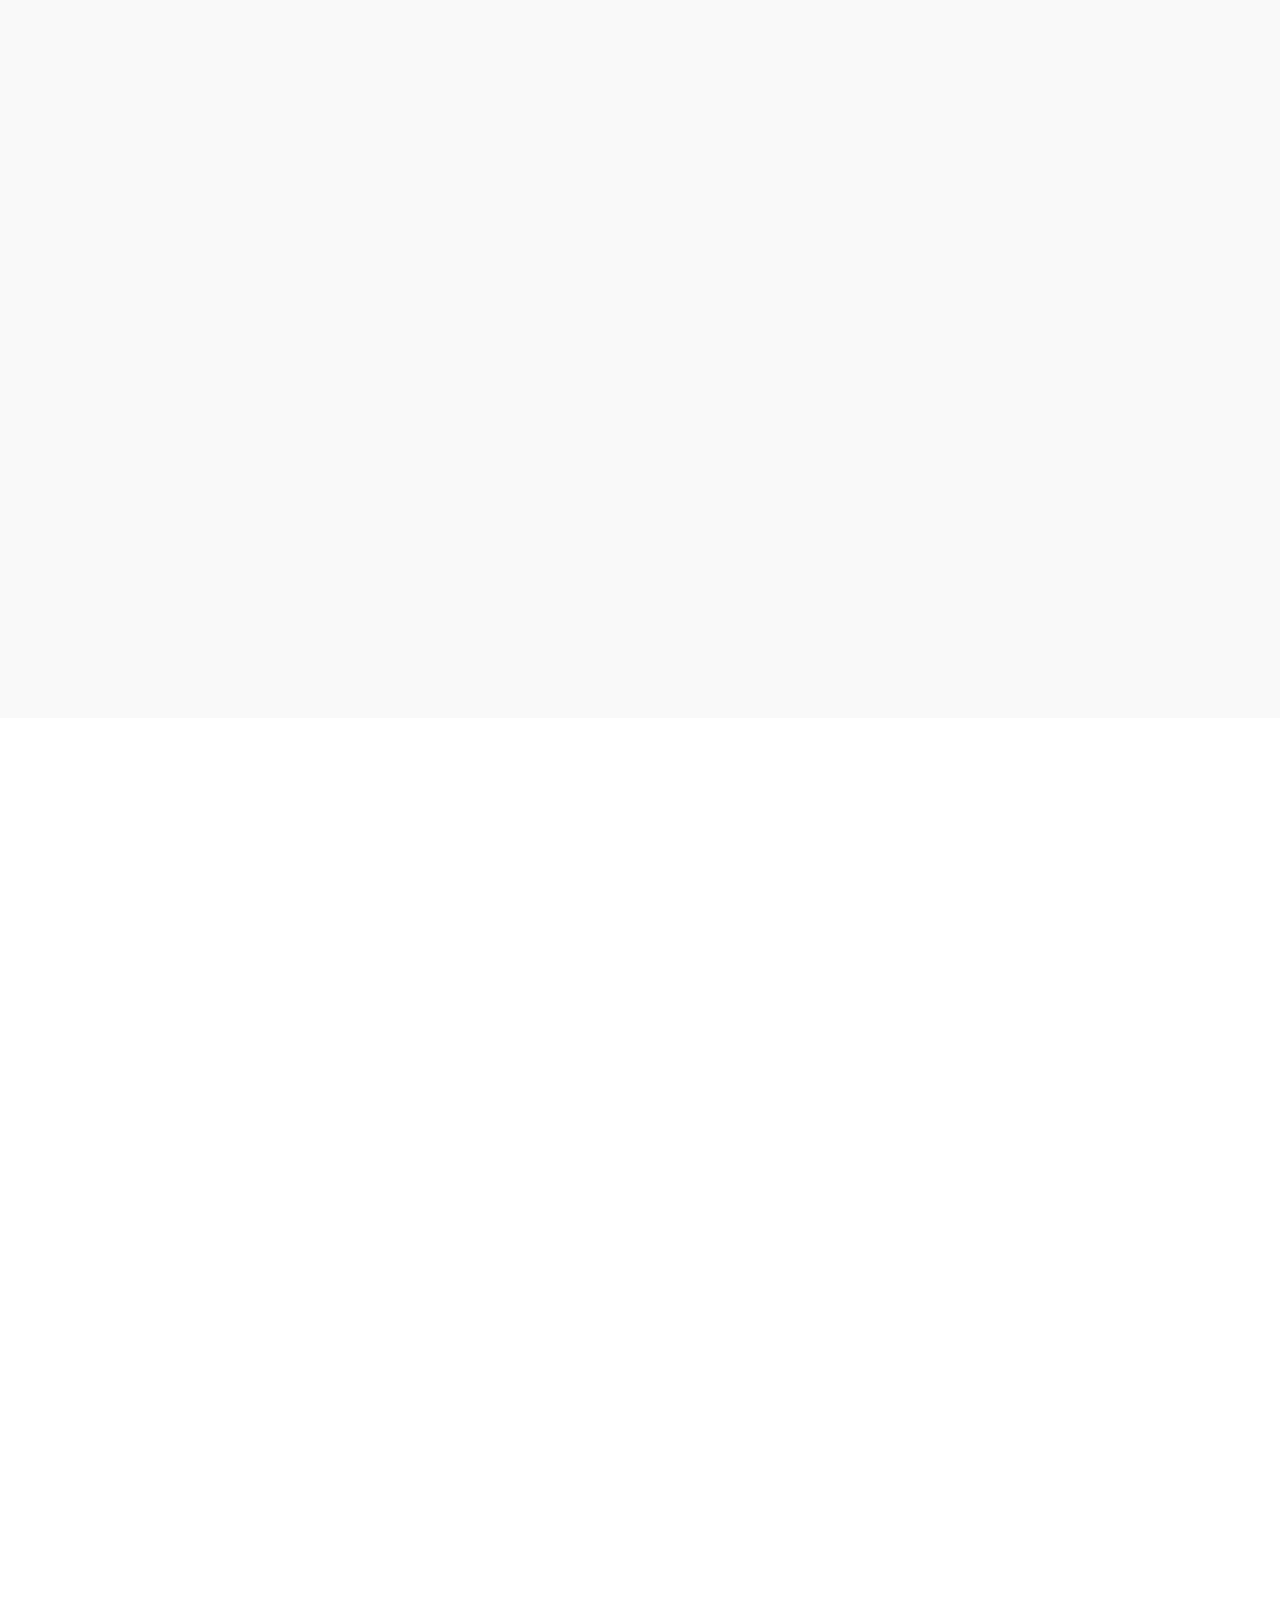
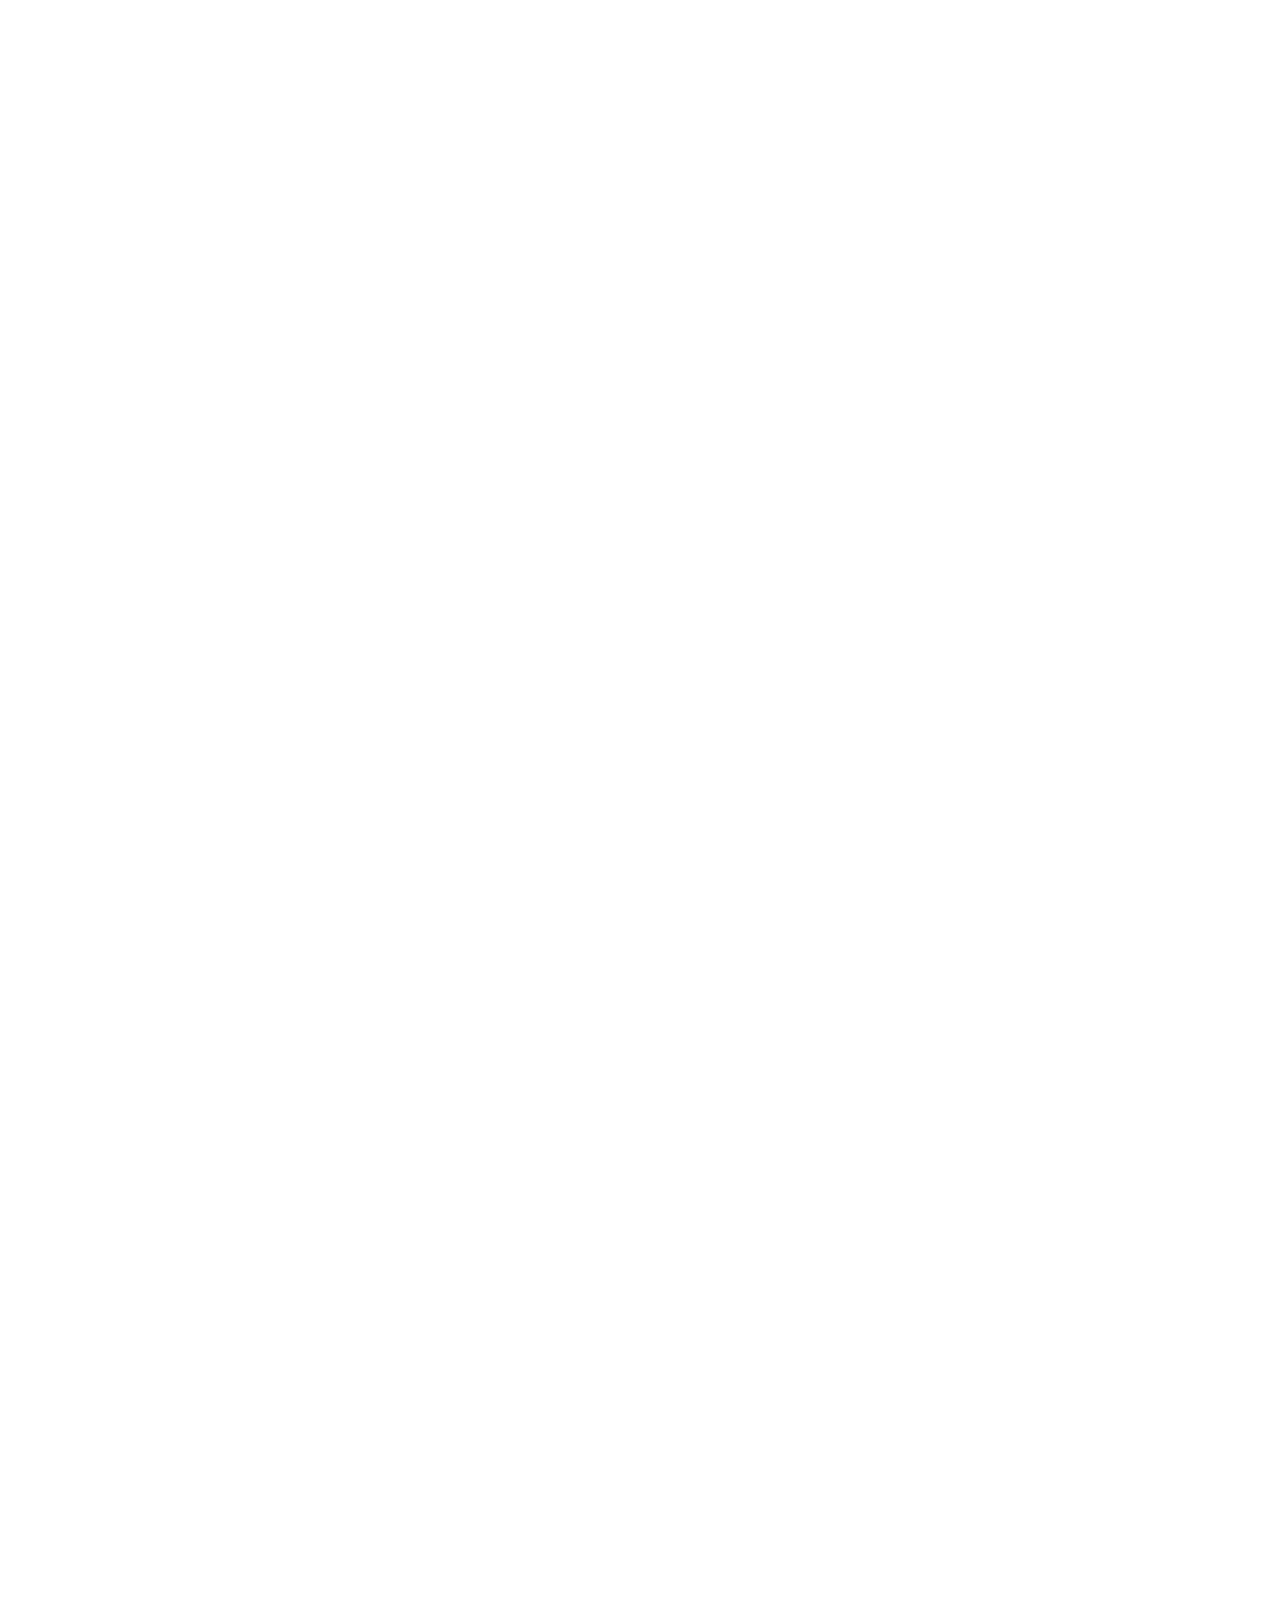
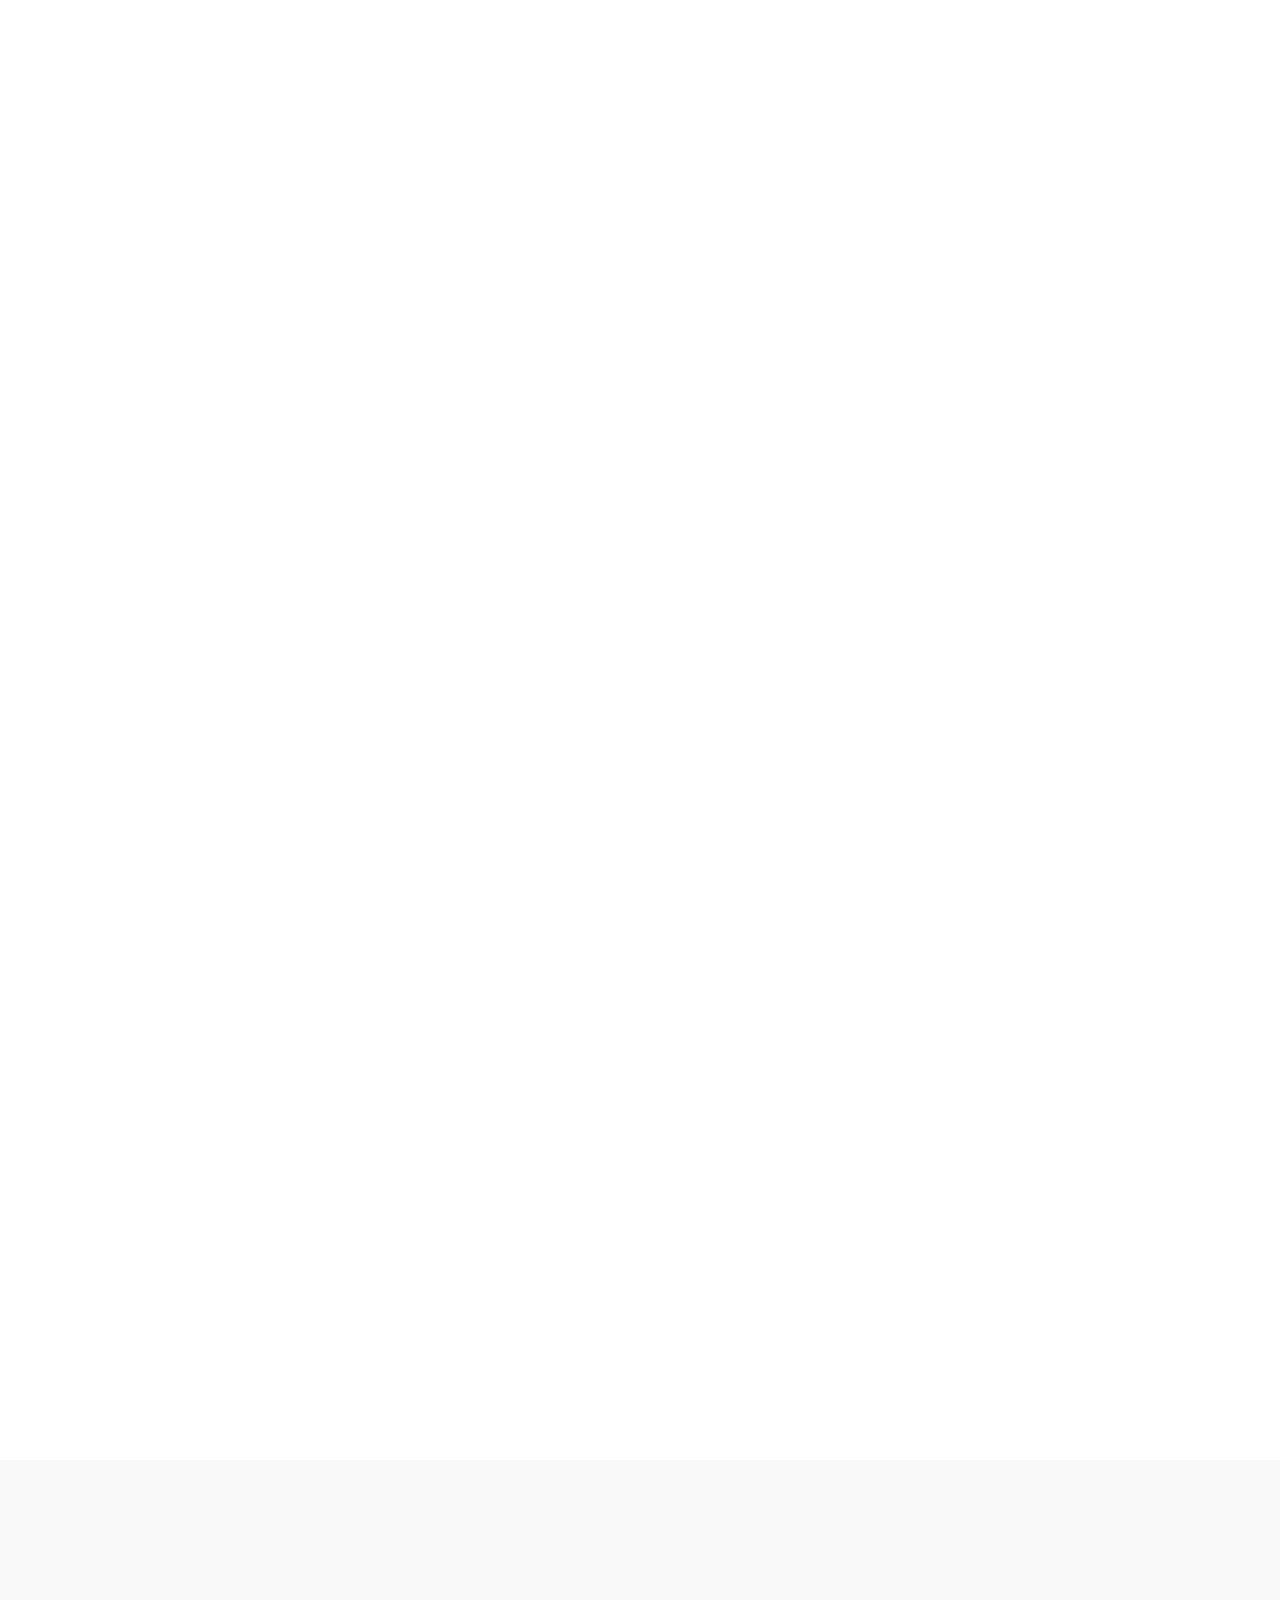
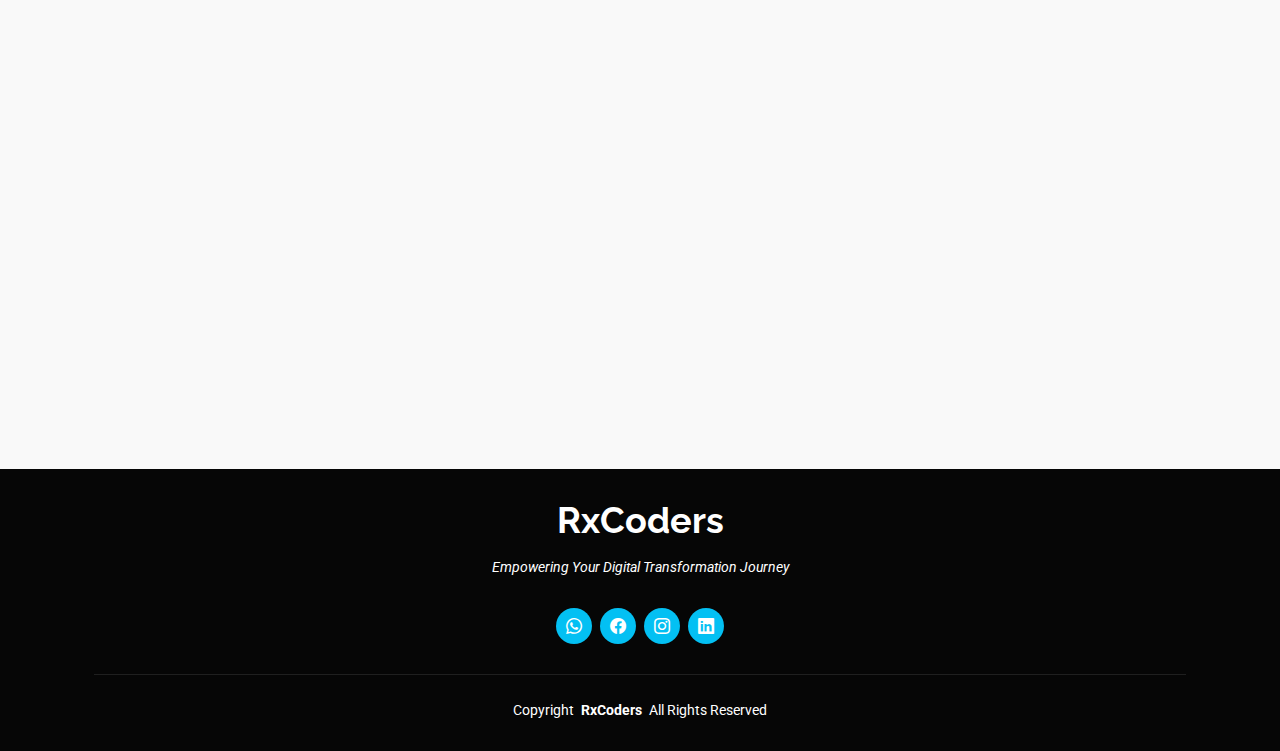
==== commit c5dbc5d0: "updates" ====
--- a/index.html
+++ b/index.html
@@ -9,8 +9,8 @@
   <meta name="keywords" content="">
 
   <!-- Favicons -->
-  <link href="assets/img/favicon.png" rel="icon">
-  <link href="assets/img/apple-touch-icon.png" rel="apple-touch-icon">
+  <link href="assets/img/favicon.svg" rel="icon">
+  <link href="assets/img/apple-touch-icon.svg" rel="apple-touch-icon">
 
   <!-- Fonts -->
   <link href="https://fonts.googleapis.com" rel="preconnect">
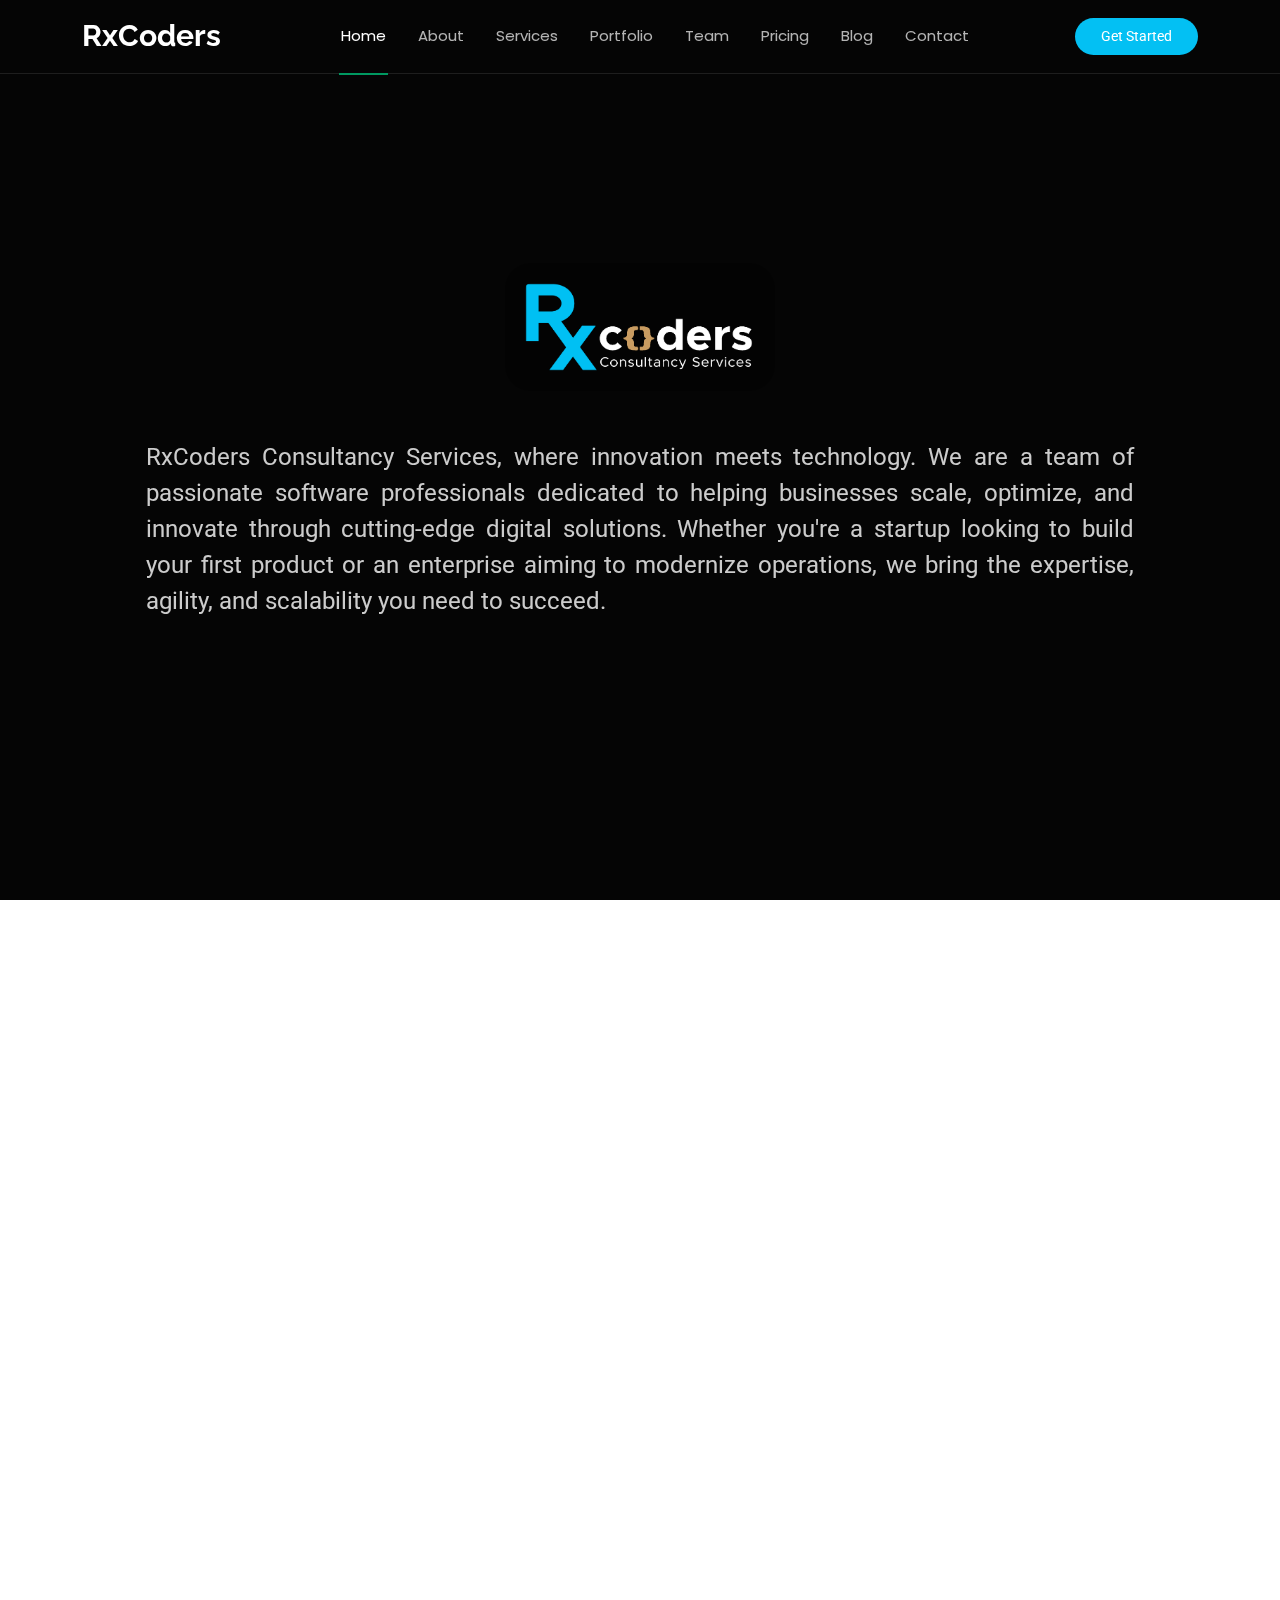
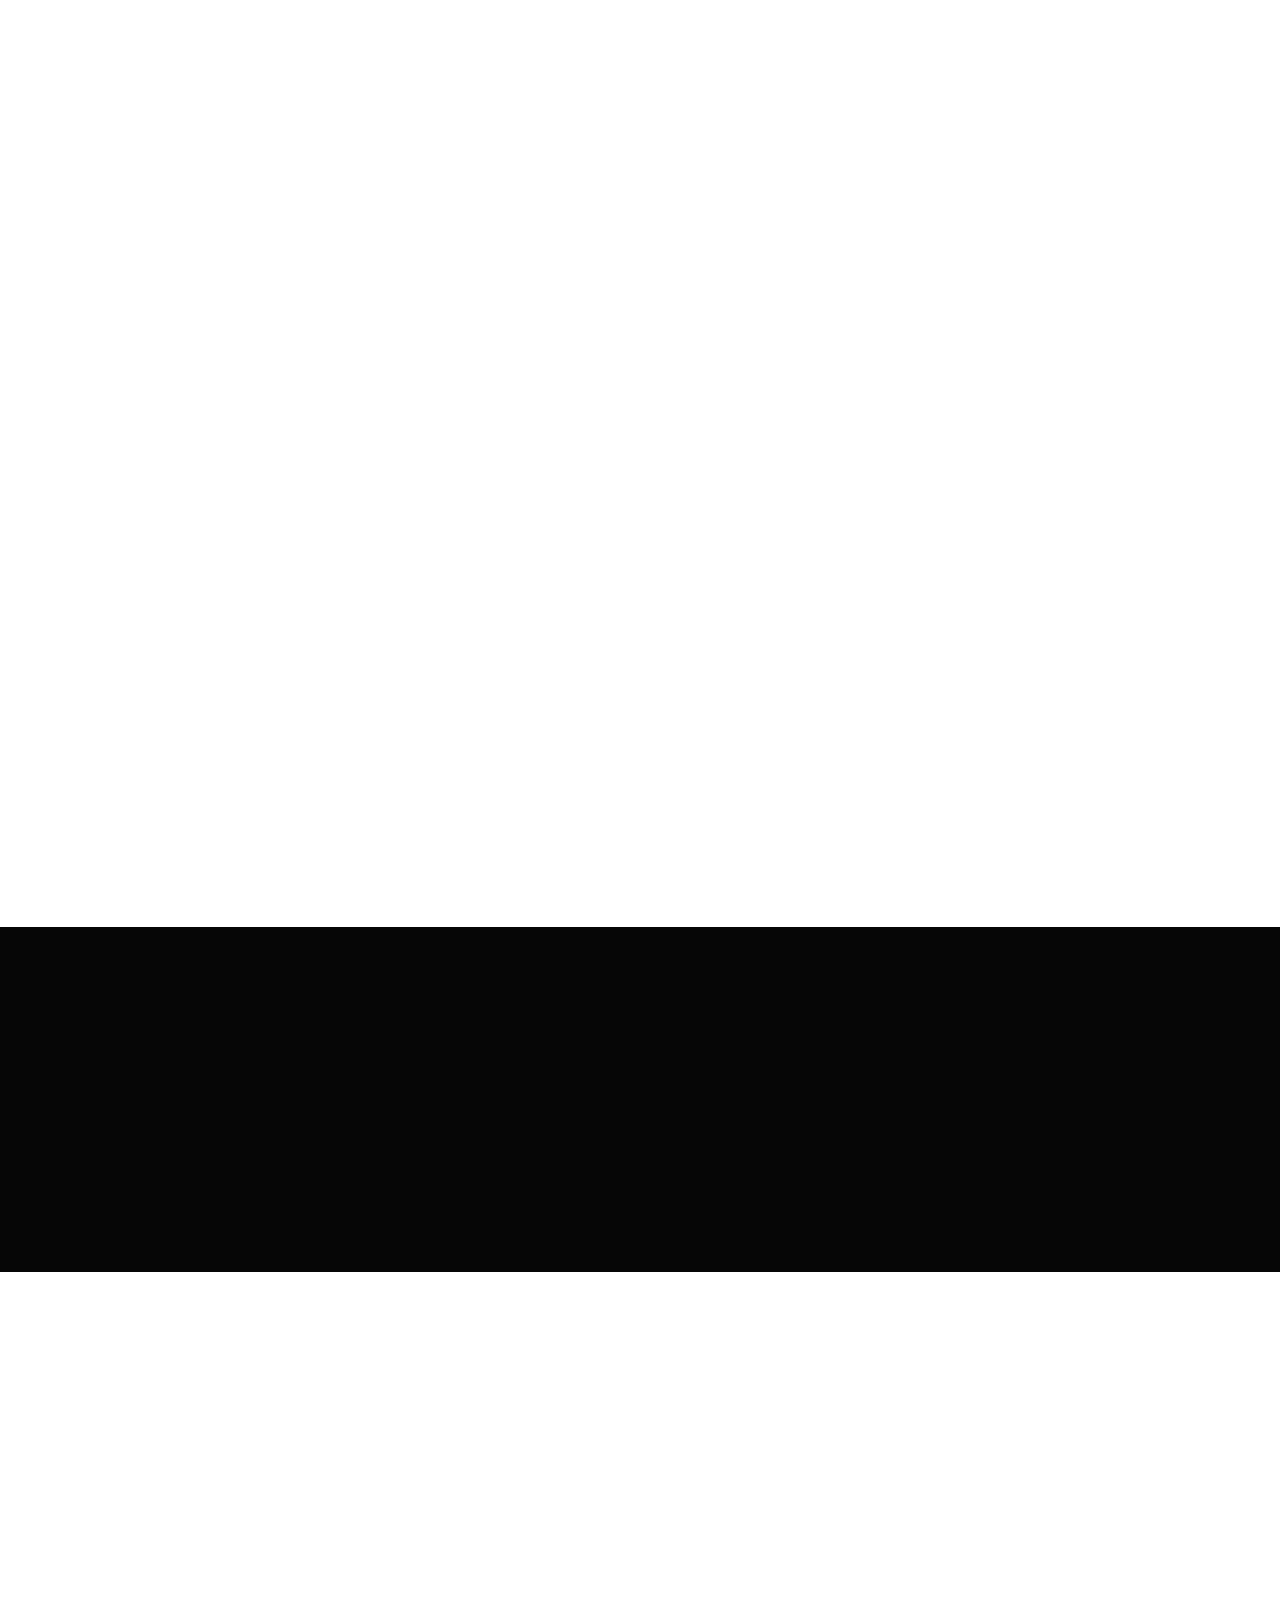
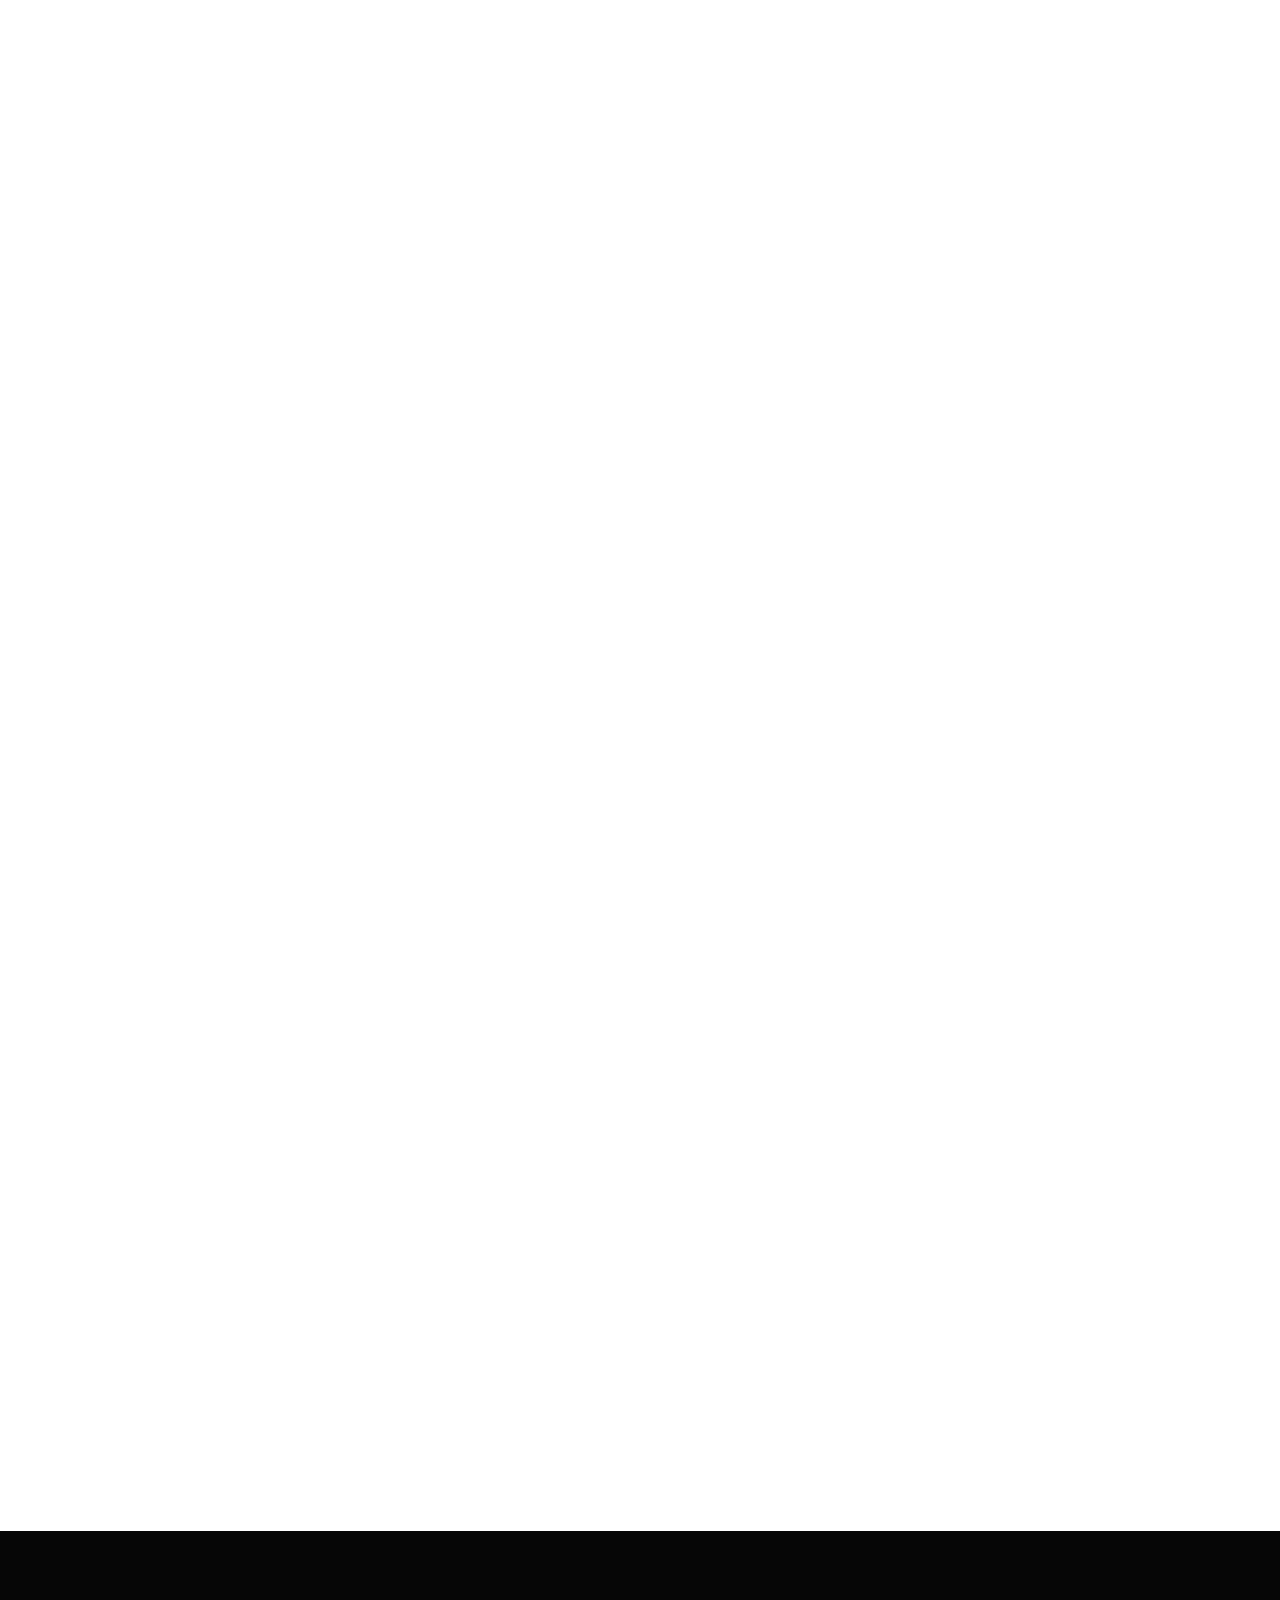
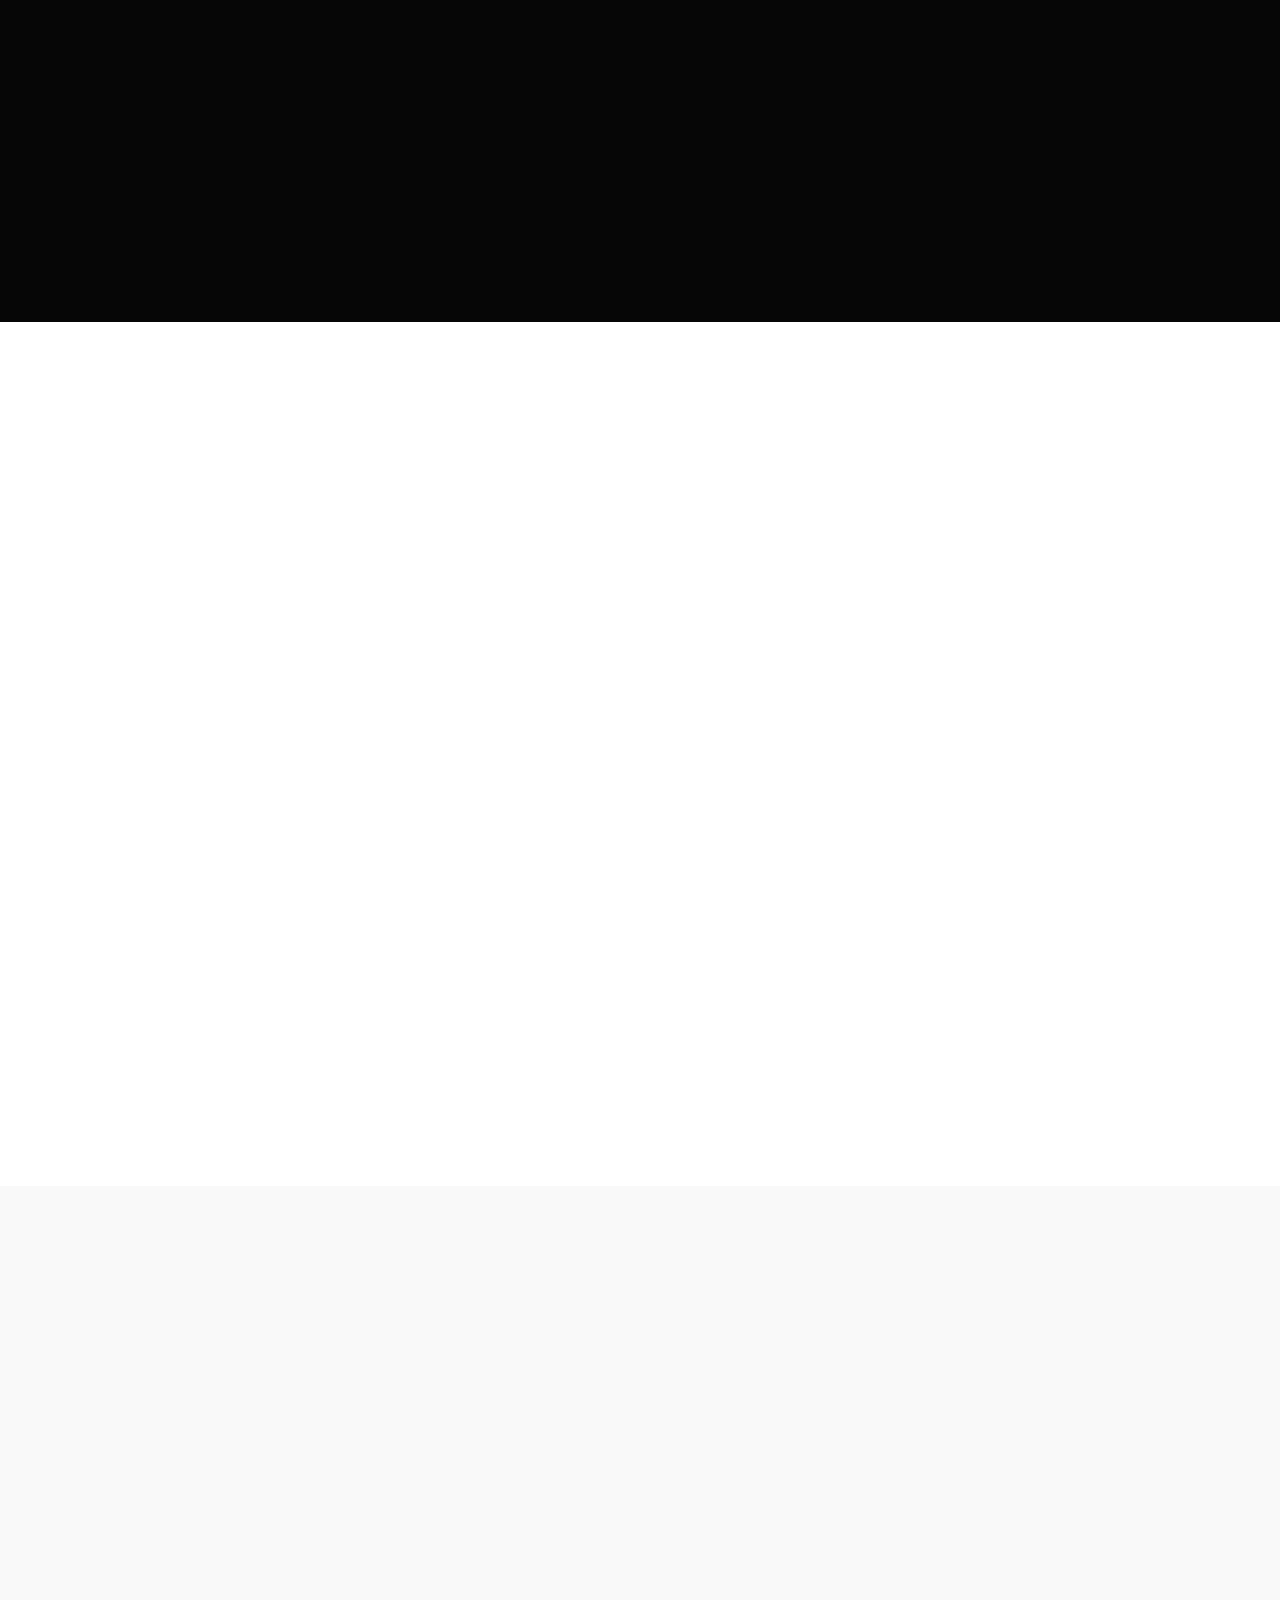
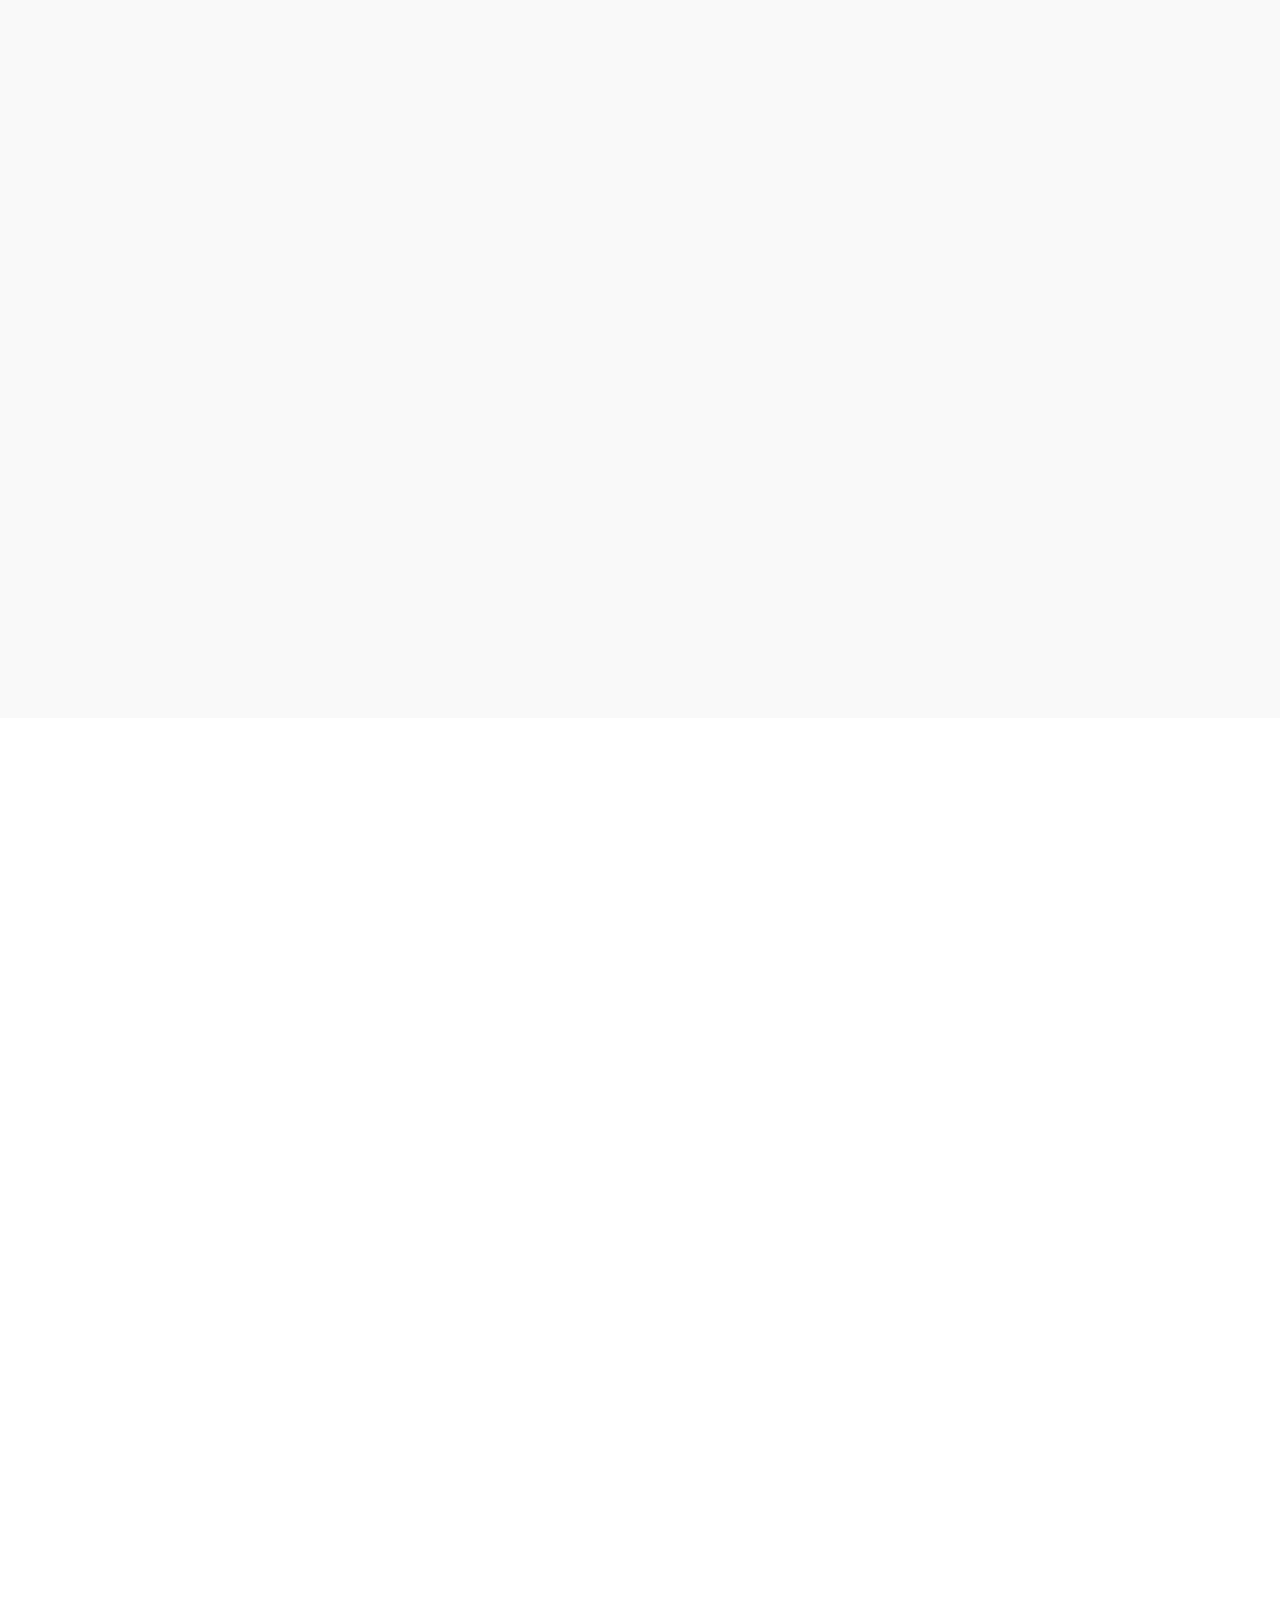
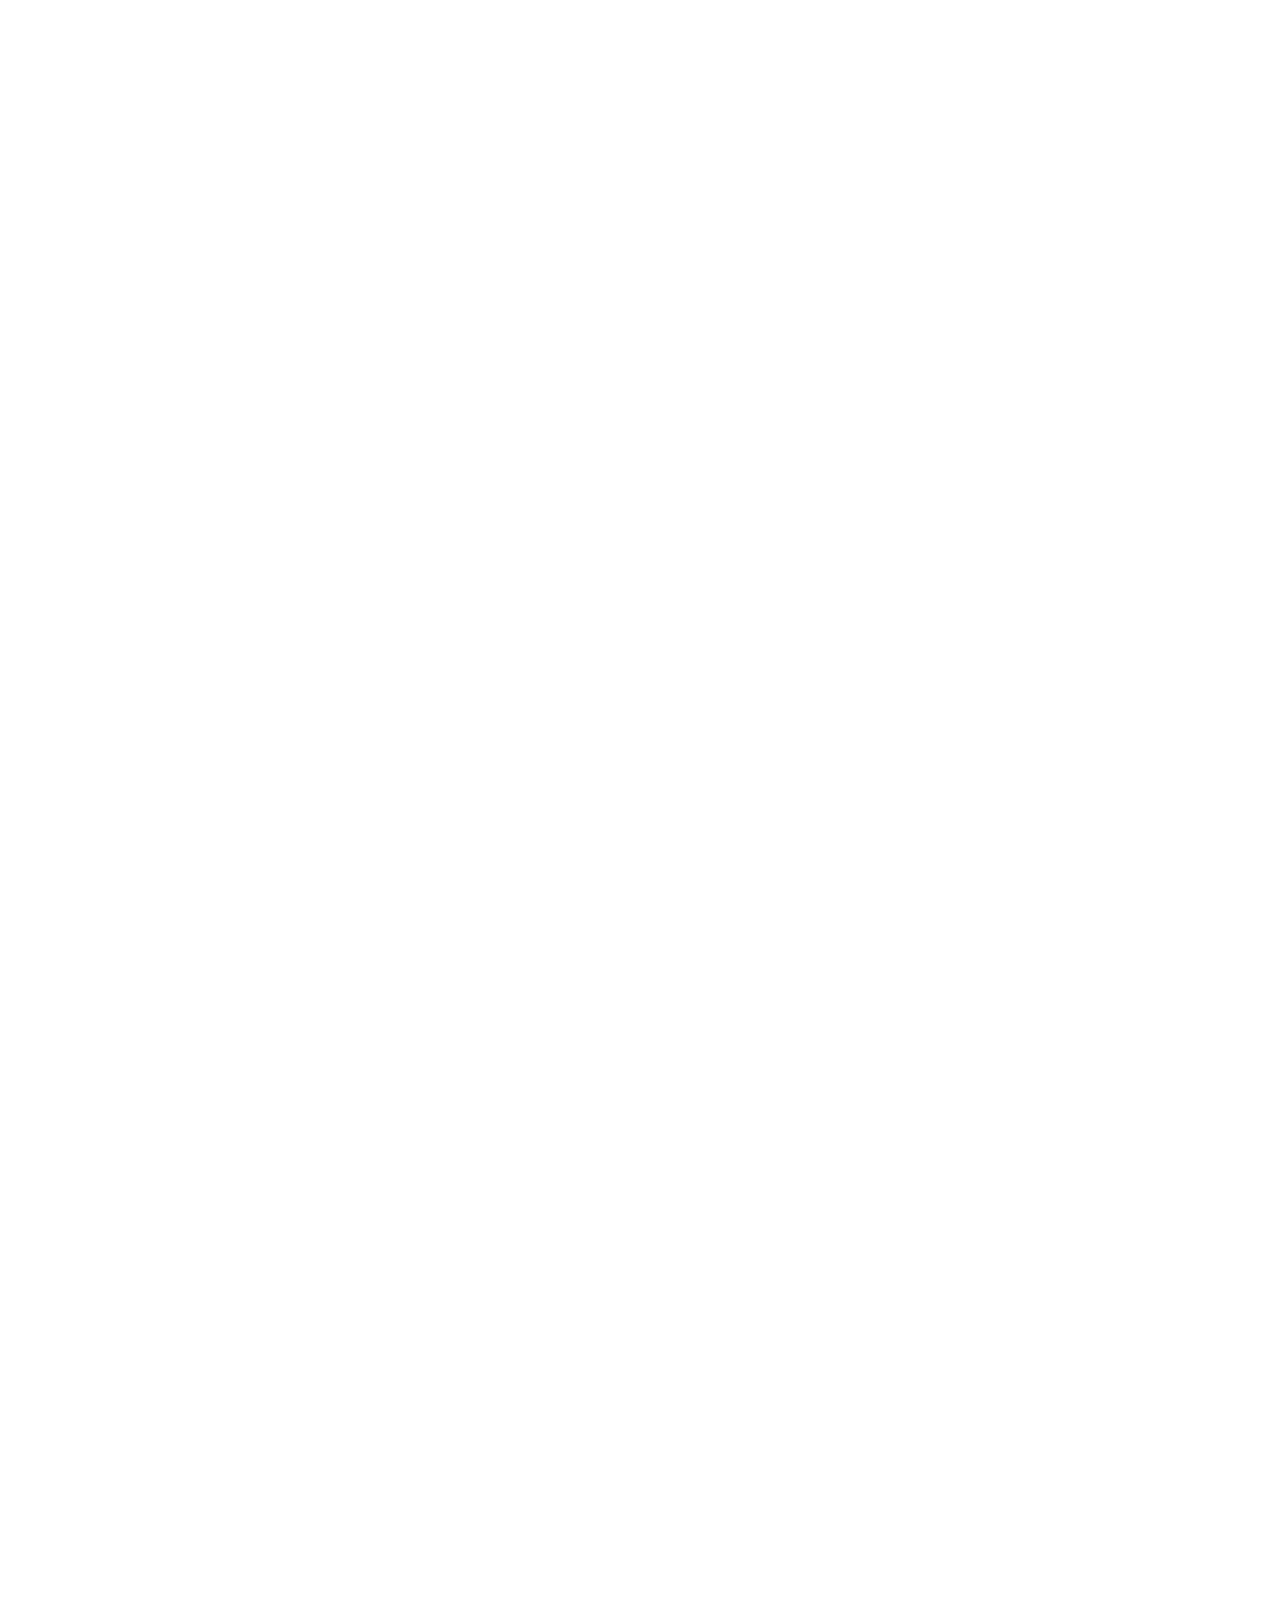
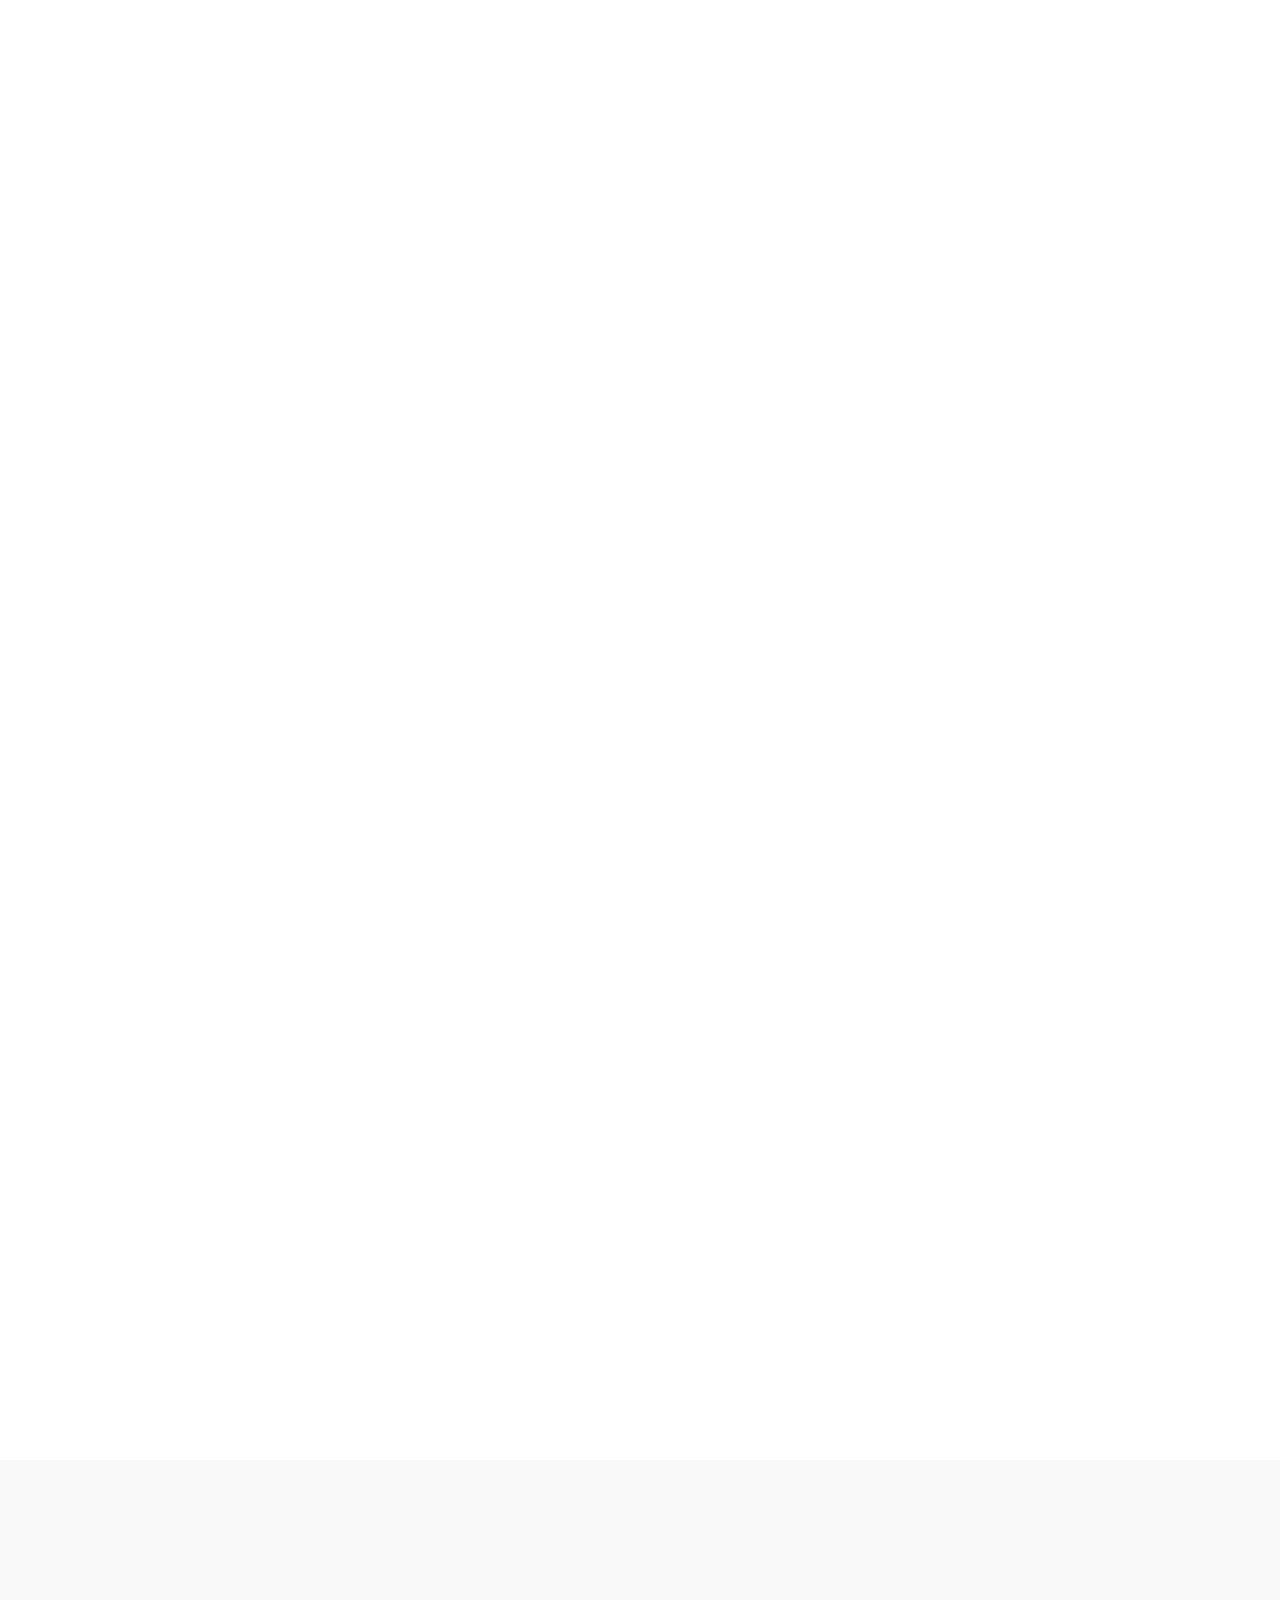
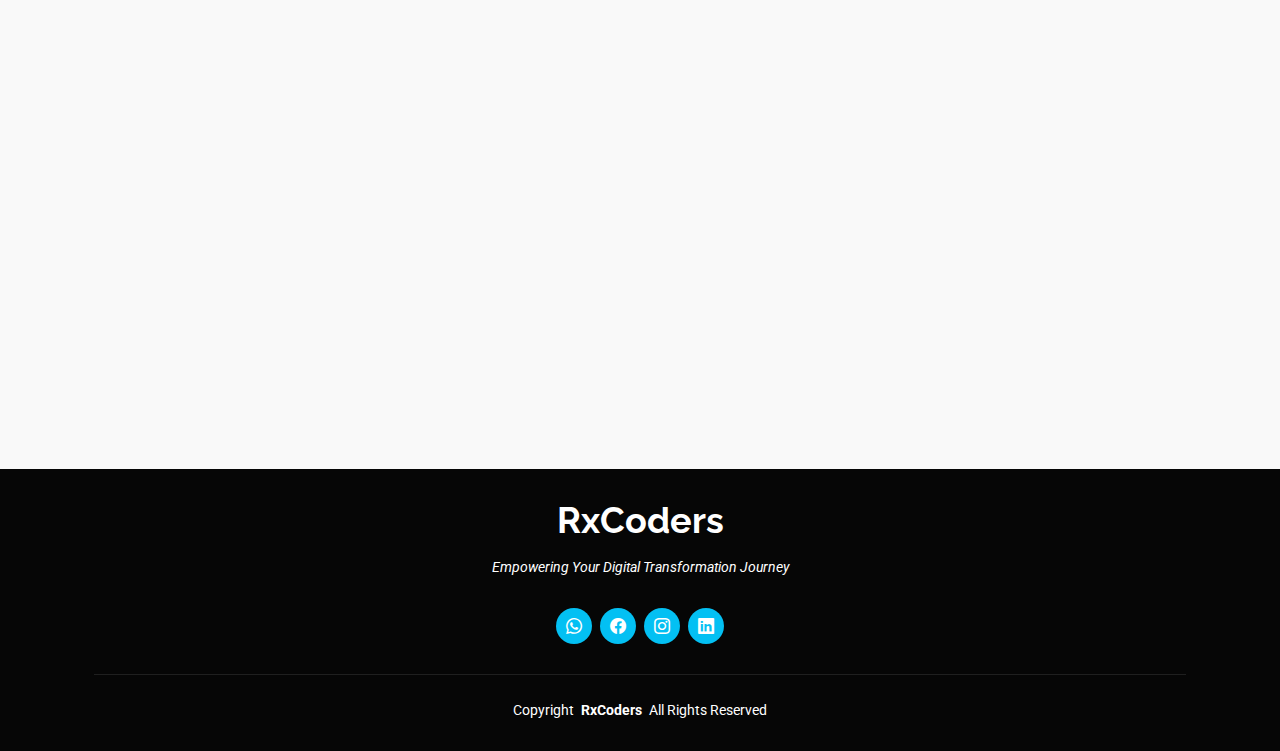
==== commit 2cc0af87: "update" ====
--- a/index.html
+++ b/index.html
@@ -40,6 +40,9 @@
       position: relative;
       margin-bottom: 30px;
       width: 30vh;
+      padding: 20px;
+      background: #00000061;
+      border-radius: 26px;
     }
     p.intro-text {
       text-align: justify;
